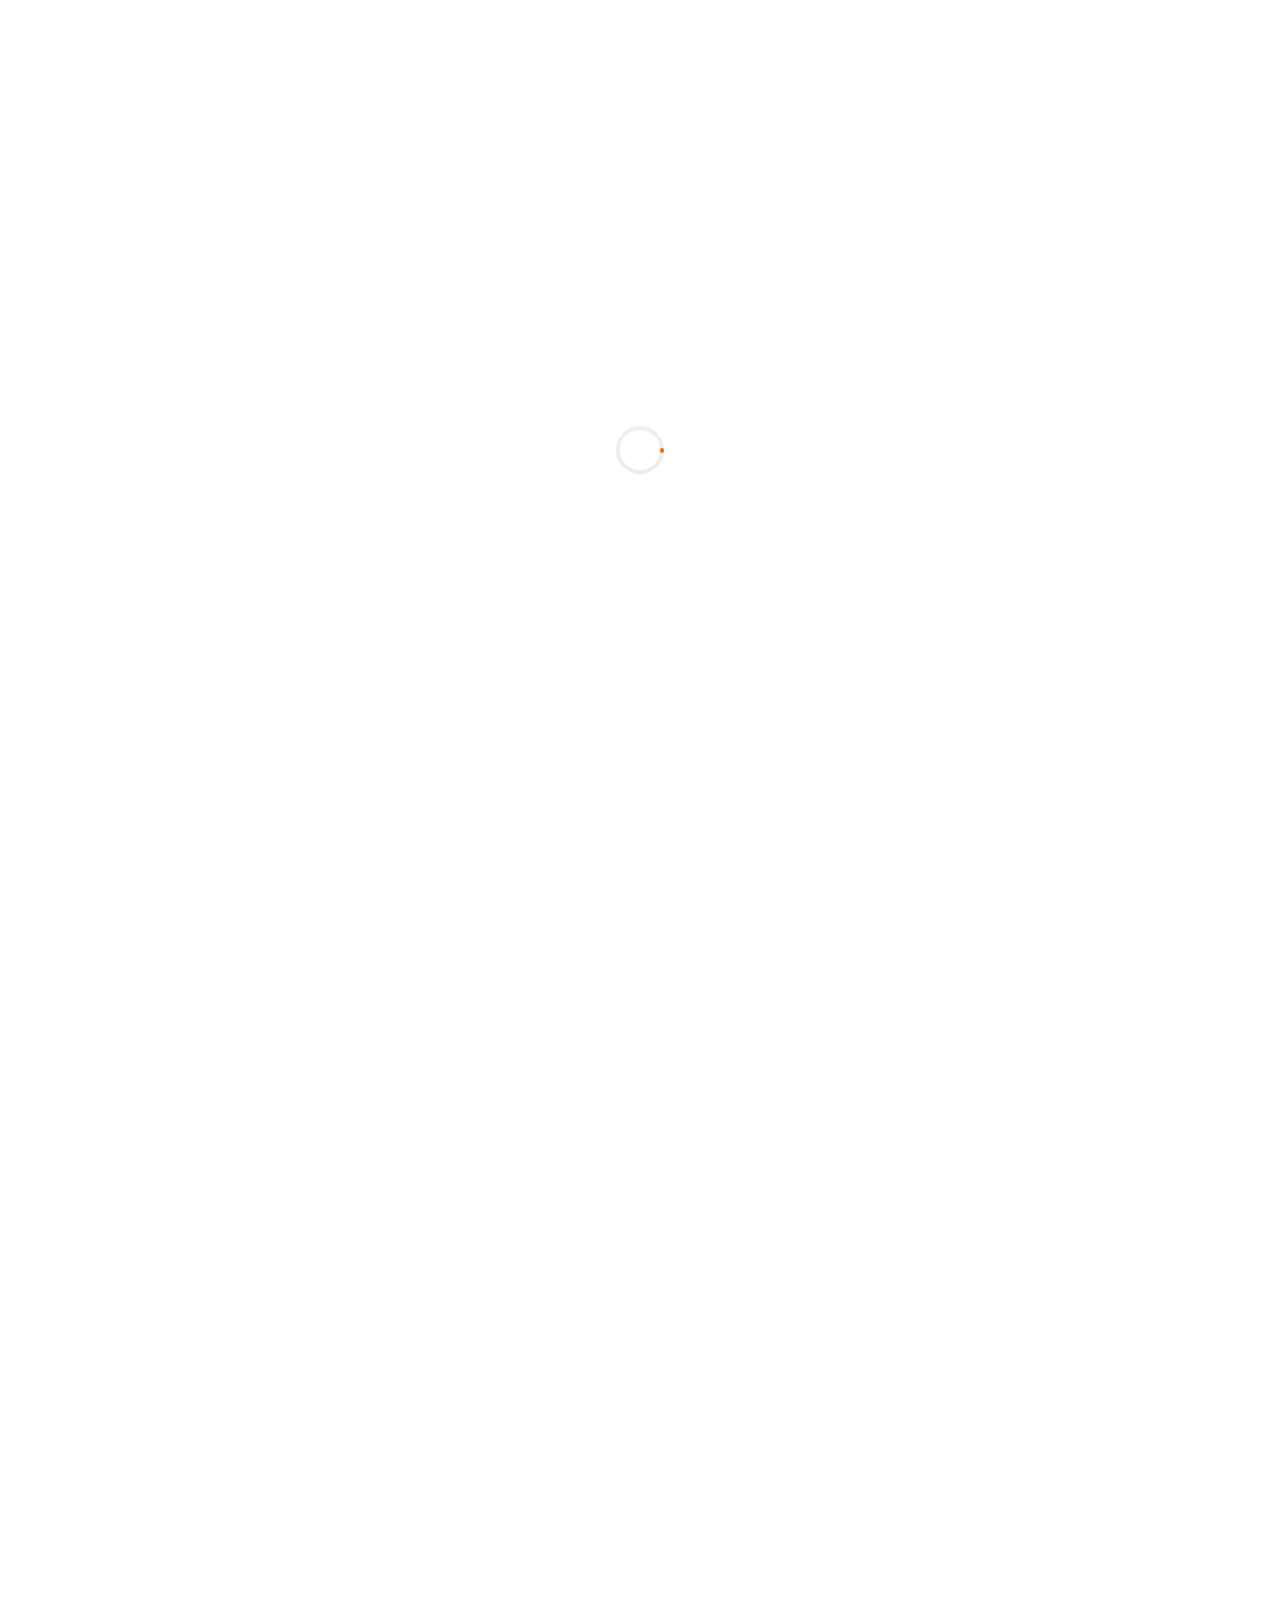
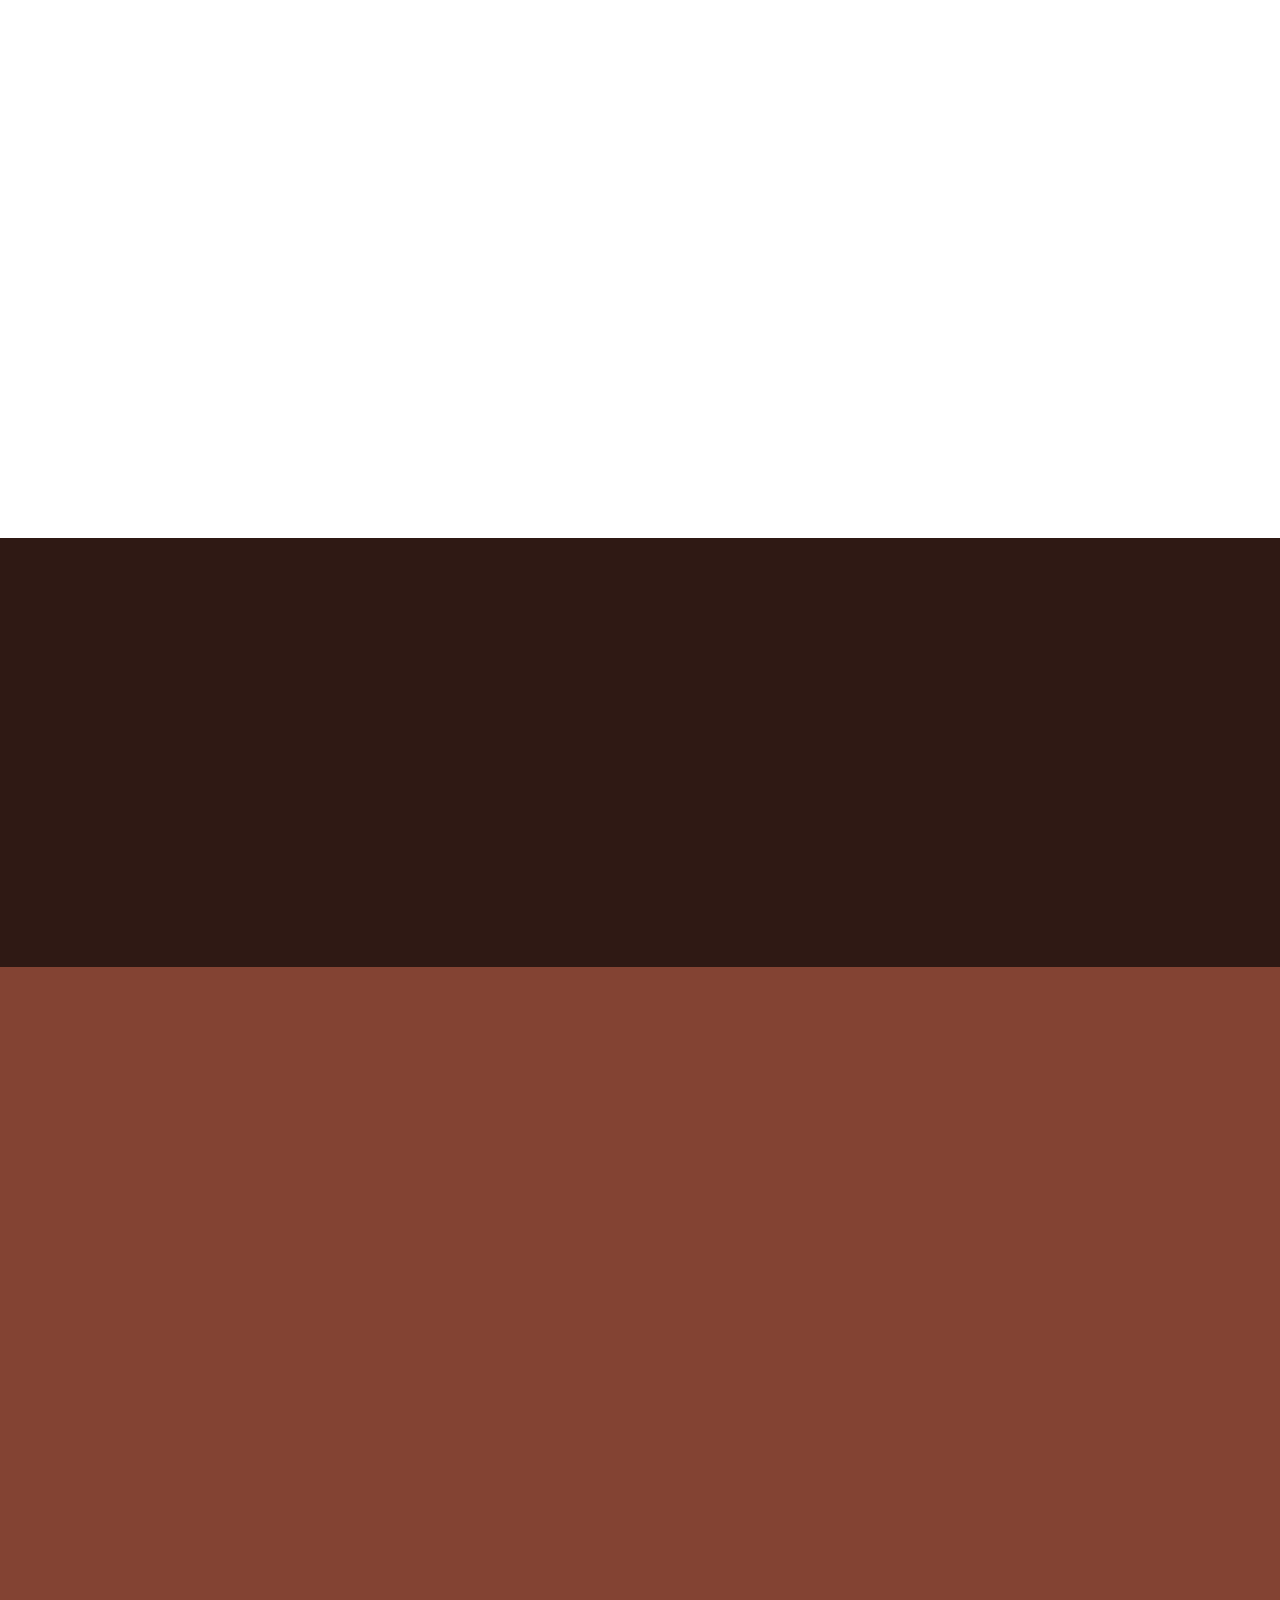
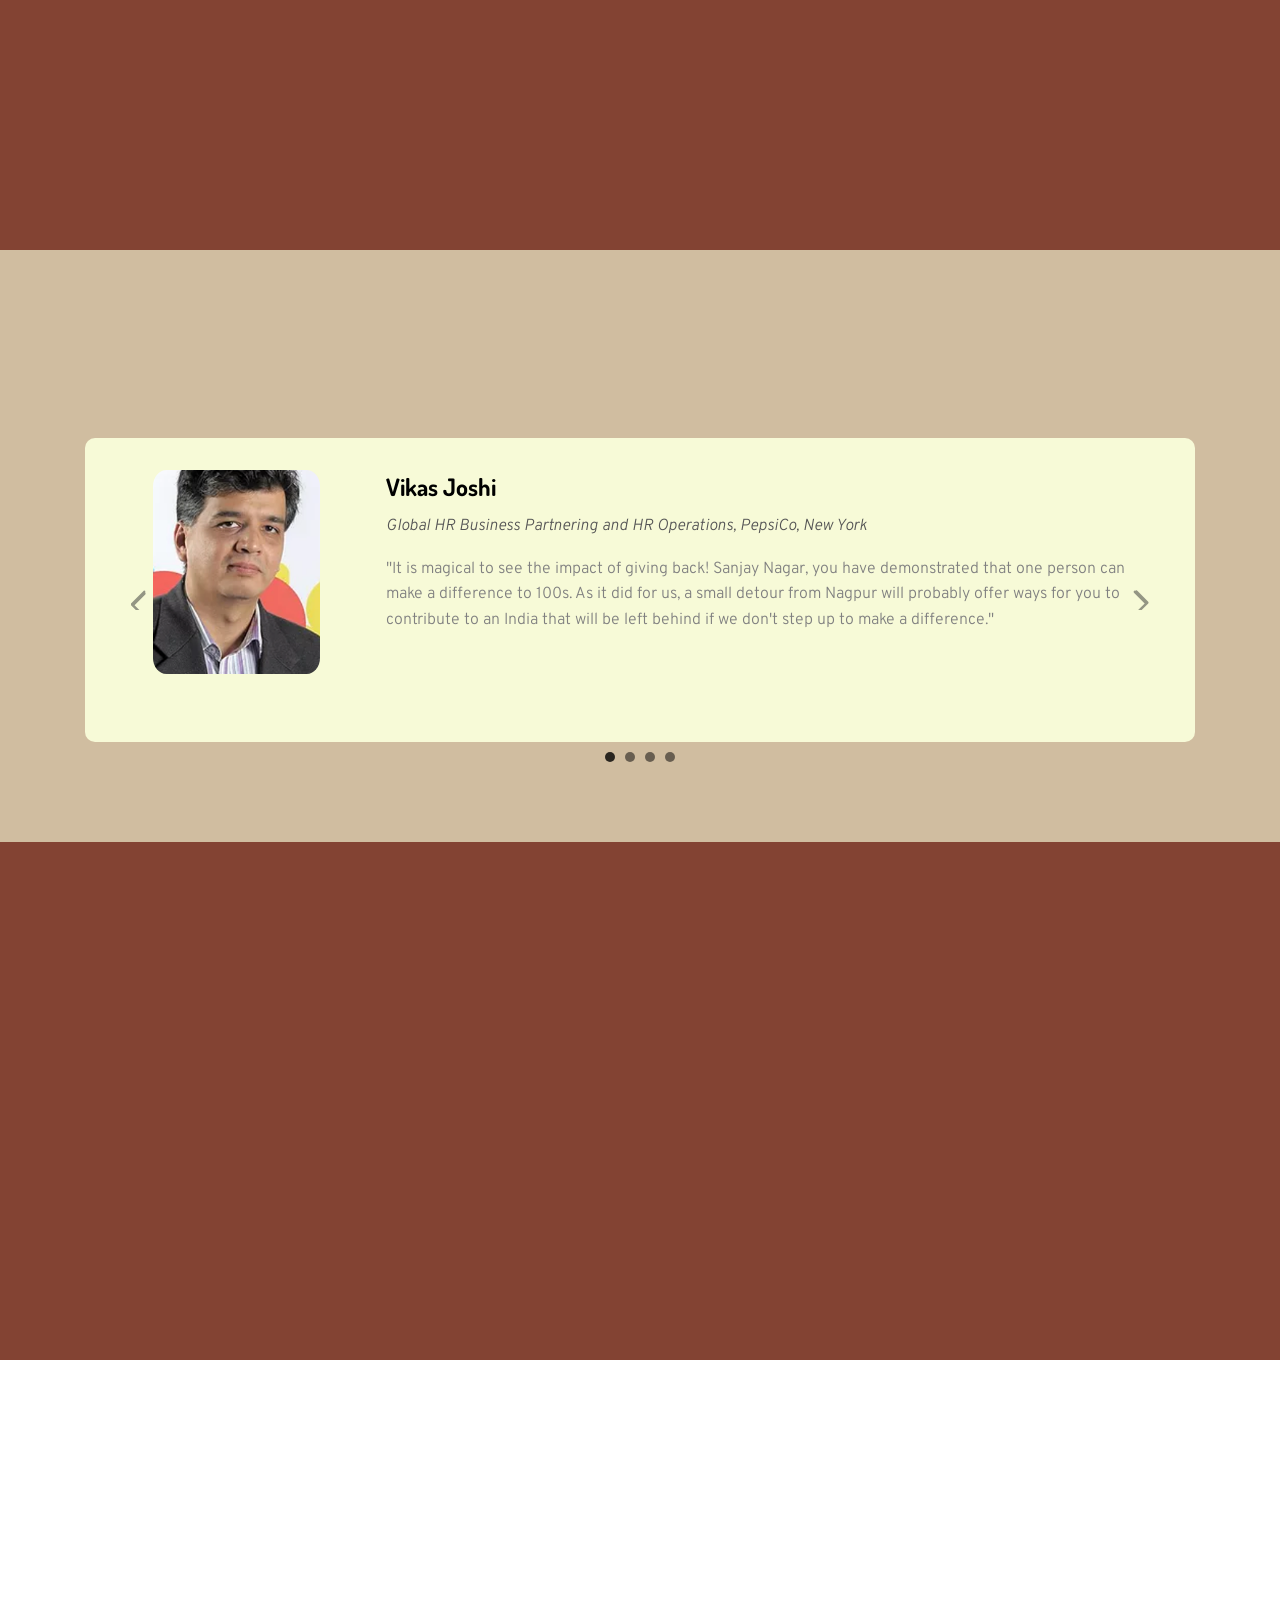
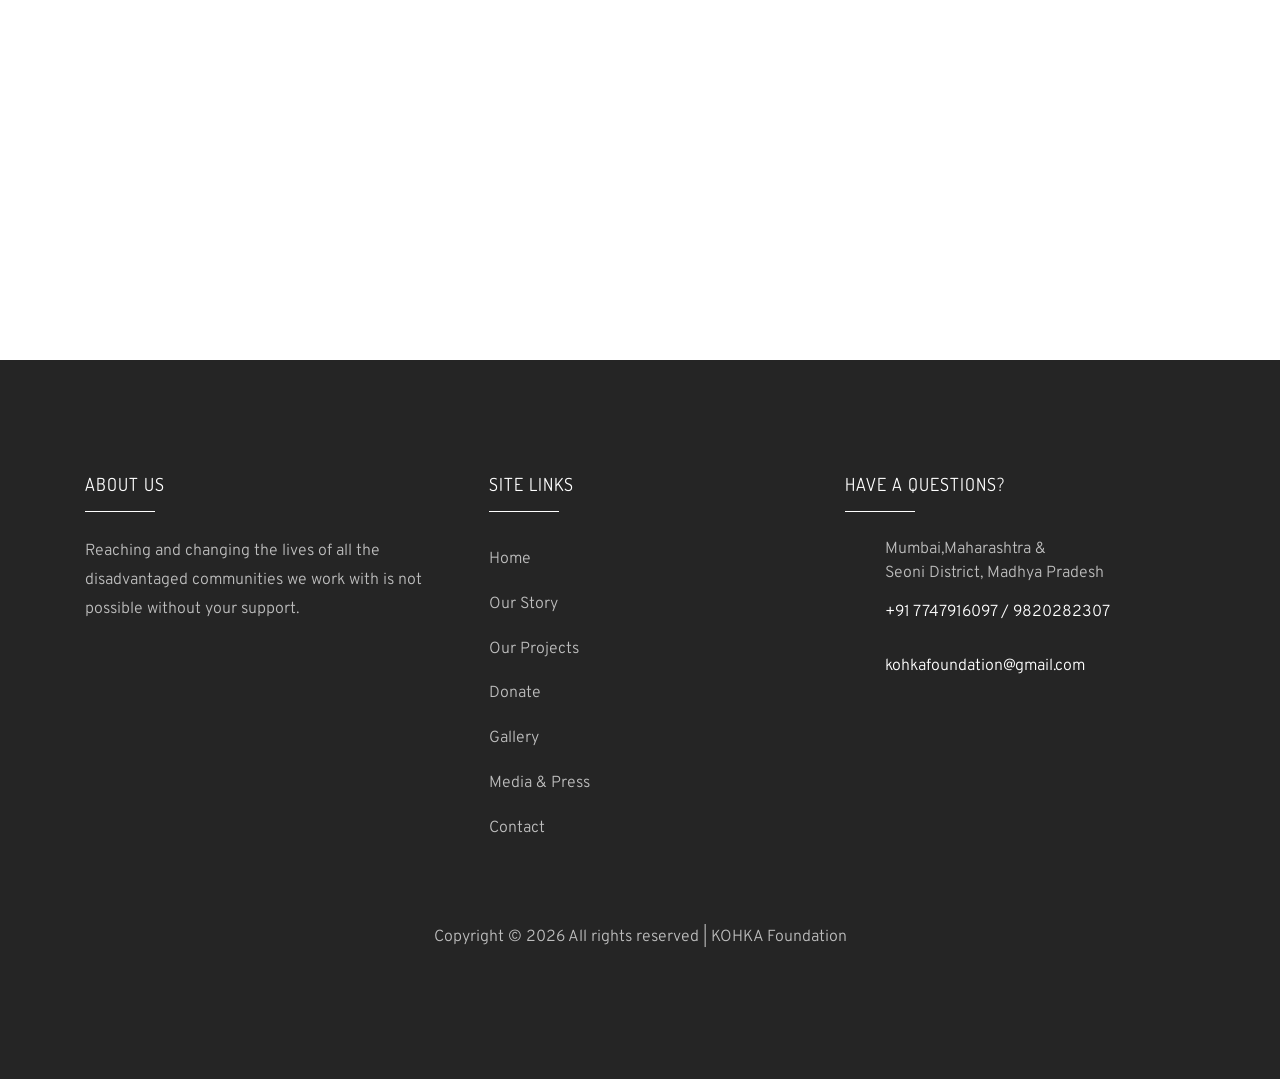
==== index.html @ e707fb50 "liker conflict resolved" ====
<!DOCTYPE html>
<html lang="en">

<head>
  <title>Kohka Home</title>
  <meta charset="utf-8">
  <meta name="viewport" content="width=device-width, initial-scale=1, shrink-to-fit=no">

  <link href="https://fonts.googleapis.com/css?family=Dosis:200,300,400,500,700" rel="stylesheet">
  <link href="https://fonts.googleapis.com/css?family=Overpass:300,400,400i,600,700" rel="stylesheet">

  <link rel="stylesheet" href="css/open-iconic-bootstrap.min.css">
  <link rel="stylesheet" href="css/animate.css">

  <link rel="stylesheet" href="css/owl.carousel.min.css">
  <link rel="stylesheet" href="css/owl.theme.default.min.css">
  <link rel="stylesheet" href="css/magnific-popup.css">

  <link rel="stylesheet" href="css/aos.css">

  <link rel="stylesheet" href="css/ionicons.min.css">

  <link rel="stylesheet" href="css/bootstrap-datepicker.css">
  <link rel="stylesheet" href="css/jquery.timepicker.css">


  <link rel="stylesheet" href="css/flaticon.css">
  <link rel="stylesheet" href="css/icomoon.css">
  <link rel="stylesheet" href="css/style.css">


</head>

<body>

  <!-- NAVBAR SECTION STARTS -->
  <nav class="navbar navbar-expand-lg navbar-dark ftco_navbar bg-dark ftco-navbar-light" id="ftco-navbar">
    <!-- new stick button changes -->
    <!-- <button style="position: fixed; bottom: 20px; right: 20px; padding: 10px 20px; background-color: #f44336; color: white; border: none; border-radius: 5px; cursor: pointer; z-index: 1000;" onmouseover="this.style.backgroundColor='#d32f2f'" onmouseout="this.style.backgroundColor='#f44336'">Donate Now</button> -->
    <button id="donate-button"
       style="position: fixed; bottom: 20px; right: 20px; padding: 10px 20px; background-color: #f44336; color: white; border: none; border-radius: 5px; cursor: pointer; z-index: 1000;"
      onmouseover="this.style.backgroundColor='#d32f2f'" onmouseout="this.style.backgroundColor='#f44336'"
      onclick="window.location.href = 'donate.html';">Donate Now</button>

    <script>
      window.addEventListener('resize', function () {
        var donateButton = document.getElementById('donate-button');

        if (window.innerWidth <= 600) {
          donateButton.textContent = 'Donate';
        } else {
          donateButton.textContent = 'Donate Now';
        }
      });
    </script>
    <!-- new stick button changes end -->
    <div class="container">
      <a href="index.html">
        <img src="images/kf.jpg" style="border-radius: 50%;margin: 1px 15px;height:50px;overflow: hidden;"></a>
      <a class="navbar-brand" href="index.html"
        style="font-family: 'Gill Sans', 'Gill Sans MT', Calibri, 'Trebuchet MS', sans-serif"><div style="font-size: larger;">Kohka</div> <div style="display: block;
    font-size: small">Foundation</div></a>
      <button class="navbar-toggler" type="button" data-toggle="collapse" data-target="#ftco-nav"
        aria-controls="ftco-nav" aria-expanded="false" aria-label="Toggle navigation">
        <span class="oi oi-menu"></span> Menu
      </button>

       <!-- nav bar -->
       <div class="collapse navbar-collapse" id="ftco-nav">
        <ul class="navbar-nav ml-auto">
          <!-- <li class="nav-item active"><a href="index.html" class="nav-link">Home</a></li> -->
          <li class="nav-item"><a href="index.html" class="nav-link">Home</a></li>
          <li class="nav-item"><a href="Our_Story.html" class="nav-link">Our Story</a></li>
          <li class="nav-item"><a href="Our_Projects.html" class="nav-link">Our Projects</a></li>
          <li class="nav-item dropdown"><a class="nav-link dropdown-toggle" data-bs-toggle="dropdown"  role="button" aria-expanded="false"></a>
             <ul class="dropdown-menu">
              <li><a class="dropdown-item" href="./ComputerLiteracy.html">Computer Literacy</a></li>
              <li><a class="dropdown-item" href="./secondary_education.html">Secondary Education</a></li>
              <li><a class="dropdown-item" href="./self_employement.html">Self Employement</a></li>
              <li><a class="dropdown-item" href="./Skill_Development.html">Skill Development</a></li>
              <li><a class="dropdown-item" href="./JCH.html">Juvenile Correction Home</a></li>
              <li><a class="dropdown-item" href="./school-infrastructure-our-projects.html">School Infrastructure</a></li>
              <li><a class="dropdown-item" href="./CoronaVirusRelief.html">CoronaVirus Relief</a></li>
            </ul>
          </li>
          <li class="nav-item"><a href="donate.html" class="nav-link">Donate</a></li>
           
          <li class="nav-item"><a href="gallery.html" class="nav-link">Gallery</a></li>
          <li class="nav-item"><a href="Media_Press.html" class="nav-link">Media & Press</a></li>
          <li class="nav-item"><a href="contact.html" class="nav-link">Contact</a></li>
        </ul>
      </div>
      <!-- nav bar -->
    </div>
  </nav>
  <!-- NAVBAR SECTION END nav -->

  <!-- head -->
  <div class="hero-wrap"
    style="background-image: linear-gradient(rgba(0, 0, 0, 0.3), rgba(0, 0, 0, 0.7)),url('images/bg_7.jpg') ;"
    data-stellar-background-ratio="0.5">
    <div class="overlay" style="background-color: rgba(0, 0, 0, 0.1);"></div>
    <div class="container">
      <div class="row no-gutters slider-text align-items-center justify-content-center" data-scrollax-parent="true">
        <div class="col-md-7 ftco-animate text-center" data-scrollax=" properties: { translateY: '70%' }">
          <!-- <h1 class="mb-4" data-scrollax="properties: { translateY: '30%', opacity: 1.6 }">Doing Nothing is Not An Option of Our Life</h1> -->
          <h1 class="mb-4" data-scrollax="properties: { translateY: '30%', opacity: 1.6 }">Let's make the world a better
            place to live. Start now.</h1>
          <!-- <p class="mb-5" data-scrollax="properties: { translateY: '30%', opacity: 1.6 }">Empowering communities, transforming lives <a href="#">Worth</a></p> -->
          <p class="mb-5" data-scrollax="properties: { translateY: '30%', opacity: 1.6 }">Empowering Communities,
            Transforming Lives.</p>
          <!-- <p data-scrollax="properties: { translateY: '30%', opacity: 1.6 }"><a href="https://www.youtube.com/watch?v=czVz47n8X_0" class="btn btn-white btn-outline-white px-4 py-3 popup-youtube"><span class="icon-play mr-2"></span>Our Intiatives</a></p> -->
          <p><a href="Our_Projects.html" class="btn btn-white btn-outline-white px-4 py-3">Our
              Causes</a></p>
        </div>
      </div>
    </div>
  </div>
  <!-- head -->

  <!-- teen dabbe -->
  <section class="ftco-counter ftco-intro " id="section-counter">
    <div class="container ">
      <div class="row no-gutters ">
        <div class="col-md-5 d-flex justify-content-center counter-wrap ftco-animate">
          <div class="block-18 color-1 align-items-stretch">
            <div class="text">
              <span>Served Over</span>
              <!-- <strong class="number" data-number="44185">0</strong>
                <span>Madhya Pradesh including rural tribals, children and self-help groups.</span> -->
              <strong class="number" data-number="107590">0</strong>
              <span> Lives across Madhya Pradesh and Maharashtra since our
                inception in 2014.</span>
            </div>
          </div>
        </div>

        <div class="col-md d-flex justify-content-center counter-wrap ftco-animate">
          <div class="block-18 color-2 align-items-stretch">
            <div class="text">
              <!-- <h3 class="mb-4">Donate Money</h3>
              	<p>Generosity is not about how much we give, but how much love we put into giving.</p>
              	<p><a href="#" class="btn btn-white px-3 py-2 mt-2">Donate Now</a></p> -->
              <h3 class="mb-4">Support our Cause</h3>
              <p>Help us empower underserved communities. Invest in the future, donate today.</p>
            </div>
          </div>
        </div>
        <div class="col-md d-flex justify-content-center counter-wrap ftco-animate">
          <div class="block-18 color-3 align-items-stretch">
            <div class="text">
              <h3 class="mb-4">Be a Volunteer</h3>
              <p>Joining hands, we create ripples of change that touch hearts and transform lives.</p>
              <p><a href="donate.html" class="btn btn-white px-3 py-2 mt-2">Get Involved</a></p>
            </div>
          </div>
        </div>
      </div>
    </div>
  </section>

  <!-- teen dabbe ends-->
  <!-- <section class="ftco-section">
    	<div class="container">
    		<div class="row">
          <div class="col-md-4 d-flex align-self-stretch ftco-animate">
            <div class="media block-6 d-flex services p-3 py-4 d-block">
              <div class="icon d-flex mb-3"><span class="flaticon-donation-1"></span></div>
              <div class="media-body pl-4">
                <h3 class="heading">Make Donation</h3>
                <p class="text-justify">Generosity is not about how much we give, but how much love we put into giving.</p>
                <span><b>"Mother Teresa"</b></span>
              </div>
            </div>      
          </div>
          <div class="col-md-4 d-flex align-self-stretch ftco-animate">
            <div class="media block-6 d-flex services p-3 py-4 d-block">
              <div class="icon d-flex mb-3"><span class="flaticon-charity"></span></div>
              <div class="media-body pl-4">
                <h3 class="heading">Become A Volunteer</h3>
                <p class="text-justify">Joining hands, we create ripples of change that touch hearts and transform lives.</p>
              </div>
            </div>      
          </div>
          <div class="col-md-4 d-flex align-self-stretch ftco-animate">
            <div class="media block-6 d-flex services p-3 py-4 d-block">
              <div class="icon d-flex mb-3"><span class="flaticon-donation"></span></div>
              <div class="media-body pl-4">
                <h3 class="heading">Sponsorship</h3>
                <p class="text-justify">Empowerment ourselves through sponsorship: Together, we fuel dreams, ignite possibilities, and shape a brighter tomorrow.</p>
              </div>
            </div>    
          </div>
        </div>
    	</div>
    </section> -->

<!-- Latest activity Section starts -->
  <section class="ftco-section ">
    <div class="container-fluid">
      <div class="row justify-content-center mb-5 pb-3">
        <div class="col-md-5 heading-section ftco-animate text-center">
          <h2 class="mb-4">LATEST ACTIVITIES</h2>
          <p>United in purpose, driven by compassion, we pave the path for a brighter tomorrow, one step at a time.</p>
        </div>
      </div>
      <div class="row">
        <div class="col-md-12 ftco-animate">
          <div class="carousel-cause owl-carousel">
            <!-- 1 -->
            <div class="item">
              <div class="cause-entry">
                <a href="#" class="img" style="background-image: url(images/Home/our_story.jpg);"></a>
                <div class="text p-3 p-md-4">
                  <h3><a href="#"> Nisha, Wadia Hospital</a></h3>
                  <p>Healthcare of Rs, 2 lakhs for 12-year-old Nisha Chaurasiya who was suffering from Juvenile
                    Deaumatomydic. </p>
                </div>
              </div>
            </div>
            <!-- 2 -->
            <div class="item">
              <div class="cause-entry">
                <a href="#" class="img" style="background-image: url(images/Gallery/computerLiteracy.jpg);"></a>
                <div class="text p-3 p-md-4">
                  <h3><a href="#">Computer Litreracy</a></h3>
                  <p>Computer Classes for MNB Industrial Home for the Blind and for sex worker communities in Mumbai</p>
                </div>
              </div>
            </div>
            <!-- 3 -->
            <div class="item">
              <div class="cause-entry">
                <a href="#" class="img" style="background-image: url(images/Gallery/comp-img.jpg);"></a>
                <div class="text p-3 p-md-4">
                  <h3><a href="./secondary_education.html">Secondary Education</a></h3>
                  <p>Online classes for supplementary maths education for 8th, 9th and 10th grade student</p>
                </div>
              </div>
            </div>
            <!-- 4 -->

            <div class="item">
              <div class="cause-entry">
                <a href="#" class="img" style="background-image: url(images/Gallery/skill\ dev.jpg);"></a>
                <div class="text p-3 p-md-4">
                  <h3><a href="#">Skill Development</a></h3>
                  <p>Block-Printing, Tailoring, Candle and Diya making training for
                    sex workers in Mumbai</p><br>
                </div>
              </div>
            </div>
            <!-- 5 -->

            <div class="item">
              <div class="cause-entry">
                <a href="#" class="img" style="background-image: url(images/cause-1.jpg);"></a>
                <div class="text p-3 p-md-4">
                  <h3><a href="#">Served Over</a></h3>
                  <p>44,185
                    "Maharashtra including sex workers, visually impaired individuals, transgenders and more"</p>
                </div>
              </div>
            </div>

            <!-- 6 -->
            <div class="item">
              <div class="cause-entry">
                <a href="#" class="img" style="background-image: url(images/CoronaVirusRelief/CoronaReliefSlide3.webp);"></a>
                <div class="text p-3 p-md-4">
                  <h3><a href="#">Helping Hand</a></h3>
                  <p>1,02,430
                    " Corona Virus Relief Work including police departments, hospitals and migrant workers.
                    "</p>
                </div>
              </div>
            </div>


          </div>
        </div>
      </div>
    </div>
  </section>
<!-- latest activity section ends -->
 <!-- code that is without arrow coresl -->
<!-- <section class="ftco-section">
  <div class="container-fluid">
      <div class="row justify-content-center mb-5 pb-3">
          <div class="col-md-5 heading-section ftco-animate text-center">
              <h2 class="mb-4">Testimonials</h2>
              <p>Hear from those whose lives we've touched.</p>
          </div>
      </div>
      <div class="row">
          <div class="col-md-12 ftco-animate">
              <div class="carousel-cause owl-carousel">
                  
                  <div class="item">
                      <div class="cause-entry">
                          <a href="#" class="img" style="background-image: url(images/donor1.jpg);"></a>
                          <div class="text p-3 p-md-4">
                              <h3><a href="#">Dr. Shilpa Bhiwapurkar</a></h3>
                              <h4>Gynaecologist, Nagpur</h4>
                              <p>Sanjay Nagar has demonstrated that 1 person can make a difference and that journey of a thousand smiles kicks off with focused sustainable initiatives. From 2016, we have conducted health and awareness camps in most of the government schools and colleges of Seoni District and so far impacted 2500 beneficiaries.</p>
                          </div>
                      </div>
                  </div>
              
              </div>
          </div>
      </div>
  </div>
</section> -->
<!-- our story starts -->
  <section class="ftco-counter ftco-intro" id="section-counter">
    <div class="container-fluid">
      <div class="row justify-content-center mb-5 pb-3">
        <div class="col-md-5 heading-section ftco-animate text-center">
          <h2 class="mb-4">Our Story</h2>
        </div>
      </div>

      <div class="row no-gutters">
        <div class="col-md-3 d-flex justify-content-center counter-wrap ftco-animate">
          <div class="block-18 color-3 align-items-stretch">
            <div class="text">
              <h3 class="mb-4">About Us:</h3>
              <p style="text-align: justify;">
                Kohka Foundation is a Non-Profit Organisation working towards the generational upliftment of tribal and
                underprivileged sections of society in India.
              </p><br><br><br>
              <p><a href="donate.html" class="btn btn-white px-3 py-2 " style="margin-top:2px">Get Involved</a></p>
            </div>
          </div>
        </div>

        <div class="col-md-3 d-flex justify-content-center counter-wrap ftco-animate">
          <div class="block-18 color-2 align-items-stretch">
            <div class="text">
              <!-- <h3 class="mb-4">Support our Cause</h3> -->
              <br><br>
              <p style="text-align: justify;">
                With roots in Seoni, Madhya Pradesh which have now spread to Mumbai, Maharashtra - we have spent the
                last 8 years bringing our motto of "Engagement, Empowerment & Enrichment" to life.
                In the need of the hour, we have been focusing our relief efforts aimed at the Corona Virus pandemic
                since 2020.
              </p>
              <p><a href="donate.html" class="btn btn-white px-3 py-2 mt-2">Donate Now</a></p>
            </div>
          </div>
        </div>

        <div class="col-md d-flex justify-content-center counter-wrap ftco-animate" style="min-height: 450px;">
          <div class="block-18 color-1 img img-2 align-self-stretch"
            style="background-image: url(images/Home/our_story.jpg); background-repeat: no-repeat;background-size: cover;background-position: center;">
          </div>
        </div>
      </div>
    </div>
  </section>

<!-- our story ends -->
<section class="ftco-section " style="background-color: #2f1914; padding: 50px 0">
  <div class="container">
      <div class="row d-flex">
      
        <div class="col-md-6 pl-md-5 ftco-animate" style="color: #ffffff;">
          <h2 class="mb-4" style="color: #ffffff;">Our Reach</h2>
          <hr style="border-color: #ffffff;">
          <p>Our major beneficiaries in Madhya Pradesh include tribal students, adolescents and women who do not possess employable skills and are financially non-independent.</p>
          <!-- <p>Our efforts include outreach programs, community intervention, regular counselling and all the projects we are responsible for in Seoni, Madhya Pradesh and Mumbai, Maharashtra.</p> -->
          <p>During the Covid-19 pandemic, our main beneficiaries in Mumbai have been city-wide police departments, hospitals, transgender and sex worker communities, and visually impaired individuals.</p>
          <div class="text-md-right">
              <a href="Our_Projects.html" class="btn btn-primary">Read More</a>
          </div>
      </div>
          <div class="col-md-6 d-flex ftco-animate">
            <div class="img img-about align-self-stretch" style="background-image: url(images/image_1.jpg); width: 100%; background-position:top;"></div>
        </div>
      </div>
  </div>
</section>

  <!-- //udpdated facebook section starts-->
  <section class="ftco-section-3 img"
    style="background-image: url(images/bg_3.jpg); background-size: cover; background-position: center; border-radius: 10%;">
    <div class="overlay"></div>
    <div class="container" style="padding-top: 100px; padding-bottom: 100px;">
      <div class="row d-md-flex">
        <div class="col-md-6 d-flex align-items-center ftco-animate" style="min-height: 500px;">
          <div class="img img-2 align-self-stretch" style="background-image: url(images/bg_1.jpg); border-radius: 3%;">
          </div>
        </div>
        <div class="col-md-6 volunteer pl-md-5 ftco-animate" style="min-height: 500px;">
          <h3 class="mb-3" style="color: #ffffff;">Follow our journey!</h3>
          <!-- Embedded Facebook Page using iframe -->
          <div class="fb-responsive-container"
            style="overflow:hidden; position:relative; border-radius: 3%; height: 500px;">
            <iframe
              src="https://www.facebook.com/plugins/page.php?href=https%3A%2F%2Fwww.facebook.com%2FKohkaFoundation%2F&tabs=timeline&width=500&height=500&small_header=false&adapt_container_width=true&hide_cover=false&show_facepile=true&appId"
              width="100%" height="100%"
              style="border:none;overflow:hidden;position:absolute; top:0; left:0; width:100%; height:100%;"
              scrolling="no" frameborder="0" allowfullscreen="true"
              allow="autoplay; clipboard-write; encrypted-media; picture-in-picture; web-share"></iframe>
          </div>
        </div>
      </div>
    </div>
  </section>

    <!-- testimonial section starts -->
    <section class="ftco-section-3 img" style="background-color: #762f1d; max-height: 80%;">
      <div class="donor-overlay"></div>
      <div class="col-md-12 heading-section ftco-animate text-center">
        <h2 class="mb-4 md-4">TESTIMONIALS</h2>
        <p class="mb-4 md-4">United in purpose, driven by compassion, we pave the path for a brighter tomorrow, one step at a time.</p>
        
      </div>
      <div class="container">
       
        <!-- Carousel HTML -->
        <div id="donorFeedbackCarousel" class="donor-carousel carousel slide" data-ride="carousel">
          <!-- Carousel items -->
          <div class="donor-carousel-inner carousel-inner">
            <!-- 1 -->
            <div class="carousel-item donor-carousel-item active">
              <div class="donor-testimonial-item">
                <div class="row">
                  <div class="col-md-3 text-center">
                    <img src="/images/donors/Vikas Joshi.webp" class="donor-testimonial-img">
                  </div>
                  <div class="col-md-9">
                    <h5 class="donor-testimonial-name">Vikas Joshi</h5>
                    <p class="donor-testimonial-position">Global HR Business Partnering and HR Operations, PepsiCo, New York</p>
                    <p class="donor-testimonial-text">"It is magical to see the impact of giving back! Sanjay Nagar, you have demonstrated that one person can make a difference to 100s. As it did for us, a small detour from Nagpur will probably offer ways for you to contribute to an India that will be left behind if we don't step up to make a difference."</p>
                    <br>
                  </div>
                </div>
              </div>
            </div>
            <!-- 2 -->
            <div class="carousel-item donor-carousel-item">
              <div class="donor-testimonial-item">
                <div class="row">
                  <div class="col-md-3 text-center">
                    <img src="/images/donors/shilpa_sharma.webp" class="donor-testimonial-img">
                  </div>
                  <div class="col-md-9">
                    <h5 class="donor-testimonial-name">Shilpa Sharma</h5>
                    <p class="donor-testimonial-position">Former Senior Assistant Editor, Femina Hindi</p>
                    <p class="donor-testimonial-text">"वहां Sanjay Nagar जी (जो मुंबई के गोरेगांव के रहने वाले हैं) के कोहका वाइल्डरनेस कैम्प में ठहरे थे. बातों ही बातों में संजय जी ने बताया कि उनका लाइट ऑफ़ लाइफ़ ट्रस्ट कोहका फ़ाउंडेशन स्कूली बच्चों को गणित, इंग्लिश और कम्पयूटर की शिक्षा देता है. उन्होंने हमसे कहा कि यदि हम इन बच्चों से बात करके उन्हें करियर के विकल्पों के बारे में बता सकें. यह सुनते ही हमारी आंखें ख़ुशी से चमकने लगीं. इन बच्चों से बात करना, हमें बहुत समृद्ध कर गया, अभिभूत कर गया. ये पूरी ट्रिप जैसे उद्देश्यपूर्ण हो गई हो. उम्मीद करती हूं कि बच्चे भी इस बातचीत से कुछ लाभ ले पाए हों. इस अवसर के लिए आभार प्रकृति का, आभार संजय जी का..."</p>
                  </div>
                </div>
              </div>
            </div>
            <!-- 3 -->
            <div class="carousel-item donor-carousel-item">
              <div class="donor-testimonial-item">
                <div class="row">
                  <div class="col-md-3 text-center">
                    <img src="/images/donors/Aashi Sanghvi.webp" class="donor-testimonial-img">
                  </div>
                  <div class="col-md-9">
                    <h5 class="donor-testimonial-name">Aashi Sanghvi, </h5>
                    <p class="donor-testimonial-position">Associate Vice-President, Premium Division, Hindustan Coco-Cola Beverages Pvt. Ltd.</p>
                    <p class="donor-testimonial-text">"The teachers of Kohka foundation are the most passionate teachers I have met. They not only focused on the text book education but also took personal interest in the progress of these underpriviledged kids. I had personally accompanied these teachers for home visit to meet the parents of these children to ensure they are supporting them and that if there any issues they could address it."</p>
                  </div>
                </div>
              </div>
            </div>
            <!-- 4 -->
            <div class="carousel-item donor-carousel-item">
              <div class="donor-testimonial-item">
                <div class="row">
                  <div class="col-md-3 text-center">
                    <img src="/images/donors/Dr shilpa.webp" class="donor-testimonial-img">
                  </div>
                  <div class="col-md-9">
                    <h5 class="donor-testimonial-name">Dr. Shilpa Bhiwapurkar, </h5>
                    <p class="donor-testimonial-position">Gynaecologist, Nagpur.</p>
                    <p class="donor-testimonial-text">"Sanjay Nagar has demonstrated that 1 person can make a difference and that journey of a thousand smiles kicks – off with focussed sustainable initiatives.
    
                      From 2016, we have conducted health and awareness camps in most of the government schools and colleges
                      of Seoni District and so far impacted 2500 beneficiaries."</p>
                  </div>
                </div>
              </div>
            </div>
            
          </div>
          <!-- Carousel controls -->
          <a class="donor-carousel-control-prev carousel-control-prev" href="#donorFeedbackCarousel" role="button" data-slide="prev">
            <span class="carousel-control-prev-icon" aria-hidden="true"></span>
            <span class="sr-only">Previous</span>
          </a>
          <a class="donor-carousel-control-next carousel-control-next" href="#donorFeedbackCarousel" role="button" data-slide="next">
            <span class="carousel-control-next-icon" aria-hidden="true"></span>
            <span class="sr-only">Next</span>
          </a>
          <!-- Carousel indicators -->
          <ol class="donor-carousel-indicators carousel-indicators">
            <li data-target="#donorFeedbackCarousel" data-slide-to="0" class="active"></li>
            <li data-target="#donorFeedbackCarousel" data-slide-to="1"></li>
            <li data-target="#donorFeedbackCarousel" data-slide-to="2"></li>
            <li data-target="#donorFeedbackCarousel" data-slide-to="3"></li>
            <!-- Additional indicators -->
          </ol>
        </div>
      </div>
    </section>
    
    
    <!-- testimonial section ends -->

<!-- Be a volunteer starts -->
<section class="ftco-section-3 img" style="background-image: url(images/bg_3.jpg);">
  <div class="overlay"></div>
  <div class="container">
    <div class="row d-md-flex">

      <div class="col-md-6 volunteer pl-md-5 ftco-animate">
        <h3 class="mb-3">Be a volunteer</h3>
        <form action="#" class="volunter-form">
          <div class="form-group">
            <input type="text" class="form-control" placeholder="Your Name">
          </div>
          <div class="form-group">
            <input type="text" class="form-control" placeholder="Your Email">
          </div>
          <div class="form-group">
            <textarea name="" id="" cols="30" rows="3" class="form-control" placeholder="Message"></textarea>
          </div>
          <div class="form-group">
            <input type="submit" value="Send Message" class="btn btn-white py-3 px-5">
          </div>
        </form>
      </div>
      <div class="col-md-6 d-flex ftco-animate">
        <div class="img img-2 align-self-stretch" style="background-image: url(images/bg_4.jpg);"></div>
      </div>
    </div>
  </div>
</section>
<!-- Be a volunteer ends -->

  <!-- gallery starts -->

  <section class="ftco-gallery">
    <div class="d-md-flex">
      <a href="images/cause-2.jpg"
        class="gallery image-popup d-flex justify-content-center align-items-center img ftco-animate"
        style="background-image: url(images/cause-2.jpg);">
        <div class="icon d-flex justify-content-center align-items-center">
          <span ></span>
        </div>
      </a>
      <a href="images/cause-3.jpg"
        class="gallery image-popup d-flex justify-content-center align-items-center img ftco-animate"
        style="background-image: url(images/cause-3.jpg);">
        <div class="icon d-flex justify-content-center align-items-center">
          <span ></span>
        </div>
      </a>
      <a href="images/cause-4.jpg"
        class="gallery image-popup d-flex justify-content-center align-items-center img ftco-animate"
        style="background-image: url(images/cause-4.jpg);">
        <div class="icon d-flex justify-content-center align-items-center">
          <span ></span>
        </div>
      </a>
      <a href="images/cause-5.jpg"
        class="gallery image-popup d-flex justify-content-center align-items-center img ftco-animate"
        style="background-image: url(images/cause-5.jpg);">
        <div class="icon d-flex justify-content-center align-items-center">
          <span ></span>
        </div>
      </a>
    </div>
    <div class="d-md-flex">
      <a href="images/cause-6.jpg"
        class="gallery image-popup d-flex justify-content-center align-items-center img ftco-animate"
        style="background-image: url(images/cause-6.jpg);">
        <div class="icon d-flex justify-content-center align-items-center">
          <span ></span>
        </div>
      </a>
      <a href="images/image_3.jpg"
        class="gallery image-popup d-flex justify-content-center align-items-center img ftco-animate"
        style="background-image: url(images/image_3.jpg);">
        <div class="icon d-flex justify-content-center align-items-center">
          <span ></span>
        </div>
      </a>
      <a href="images/image_1.jpg"
        class="gallery image-popup d-flex justify-content-center align-items-center img ftco-animate"
        style="background-image: url(images/image_1.jpg);">
        <div class="icon d-flex justify-content-center align-items-center">
          <span ></span>
        </div>
      </a>
      <a href="images/image_2.jpg"
        class="gallery image-popup d-flex justify-content-center align-items-center img ftco-animate"
        style="background-image: url(images/image_2.jpg);">
        <div class="icon d-flex justify-content-center align-items-center">
          <span ></span>
        </div>
      </a>
    </div>
  </section>

<!-- gallery ends -->

  <!-- footer sections starts -->
  <footer class="ftco-footer ftco-section img">
    <div class="overlay"></div>
    <div class="container">
      <div class="row mb-5">
        <div class="col-md-4">
          <div class="ftco-footer-widget mb-4">
            <h2 class="ftco-heading-2">About Us</h2>
            <p>Reaching and changing the lives of all the disadvantaged communities we work with is not possible without
              your support.</p>
              <ul class="ftco-footer-social list-unstyled float-md-left float-lft mt-5">
                <li class="ftco-animate"><a href="https://x.com/i/flow/login?redirect_after_login=%2FKohkaFoundation"><span class="icon-twitter"></span></a></li>
                <li class="ftco-animate"><a href="https://www.facebook.com/KohkaFoundation"><span class="icon-facebook"></span></a></li>
                <li class="ftco-animate"><a href="https://www.instagram.com/kohkafoundation/?hl=en"><span class="icon-instagram"></span></a></li>
                <li class="ftco-animate"><a href="https://www.linkedin.com/feed/"><span class="icon-linkedin"></span></a></li>
              </ul>
          </div>
        </div>

        <div class="col-md-4">
          <div class="ftco-footer-widget mb-4 ml-md-4">
            <h2 class="ftco-heading-2">Site Links</h2>
            <ul class="list-unstyled">
              <li><a href="index.html" class="py-2 d-block">Home</a></li>
              <li><a href="Our_Story.html" class="py-2 d-block">Our Story</a></li>
              <li><a href="Our_Projects.html" class="py-2 d-block">Our Projects</a></li>
              <li><a href="donate.html" class="py-2 d-block">Donate</a></li>
              <li><a href="gallery.html" class="py-2 d-block">Gallery</a></li>
              <li><a href="Media_Press.html" class="py-2 d-block">Media & Press</a></li>
              <li><a href="contact.html" class="py-2 d-block">Contact</a></li>
              <!-- <li><a href="#" class="py-2 d-block">Blog</a></li> -->
            </ul>
          </div>
        </div>
        <div class="col-md-4">
          <div class="ftco-footer-widget mb-4">
            <h2 class="ftco-heading-2">Have a Questions?</h2>
            <div class="block-23 mb-3">
              <ul>
                <li><span class="icon icon-map-marker"></span><span class="text"> Mumbai,Maharashtra
                    & <br>Seoni District, Madhya Pradesh </span></li>
                <li><a href="#"><span class="icon icon-phone"></span><span class="text">+91 7747916097 /
                      9820282307</span></a></li>
                <li><a href="#"><span class="icon icon-envelope"></span><span
                      class="text">kohkafoundation@gmail.com</span></a></li>
              </ul>
            </div>
          </div>
        </div>
      </div>
      <div class="row">
        <div class="col-md-12 text-center">

          <p>
            Copyright &copy;
            <script>document.write(new Date().getFullYear());</script> All rights reserved | KOHKA Foundation</a>
          </p>
        </div>
      </div>
    </div>
  </footer>

  <!-- footer ends -->



  <!-- loader -->
  <div id="ftco-loader" class="show fullscreen"><svg class="circular" width="48px" height="48px">
      <circle class="path-bg" cx="24" cy="24" r="22" fill="none" stroke-width="4" stroke="#eeeeee" />
      <circle class="path" cx="24" cy="24" r="22" fill="none" stroke-width="4" stroke-miterlimit="10"
        stroke="#F96D00" />
    </svg></div>


  <script src="js/jquery.min.js"></script>
  <script src="js/jquery-migrate-3.0.1.min.js"></script>
  <script src="js/popper.min.js"></script>
  <script src="js/bootstrap.min.js"></script>
  <script src="js/jquery.easing.1.3.js"></script>
  <script src="js/jquery.waypoints.min.js"></script>
  <script src="js/jquery.stellar.min.js"></script>
  <script src="js/owl.carousel.min.js"></script>
  <script src="js/jquery.magnific-popup.min.js"></script>
  <script src="js/aos.js"></script>
  <script src="js/jquery.animateNumber.min.js"></script>
  <script src="js/bootstrap-datepicker.js"></script>
  <script src="js/jquery.timepicker.min.js"></script>
  <script src="js/scrollax.min.js"></script>
  <script
    src="https://maps.googleapis.com/maps/api/js?key=AIzaSyBVWaKrjvy3MaE7SQ74_uJiULgl1JY0H2s&sensor=false"></script>
  <script src="js/google-map.js"></script>
  <script src="js/main.js"></script>

</body>

</html>
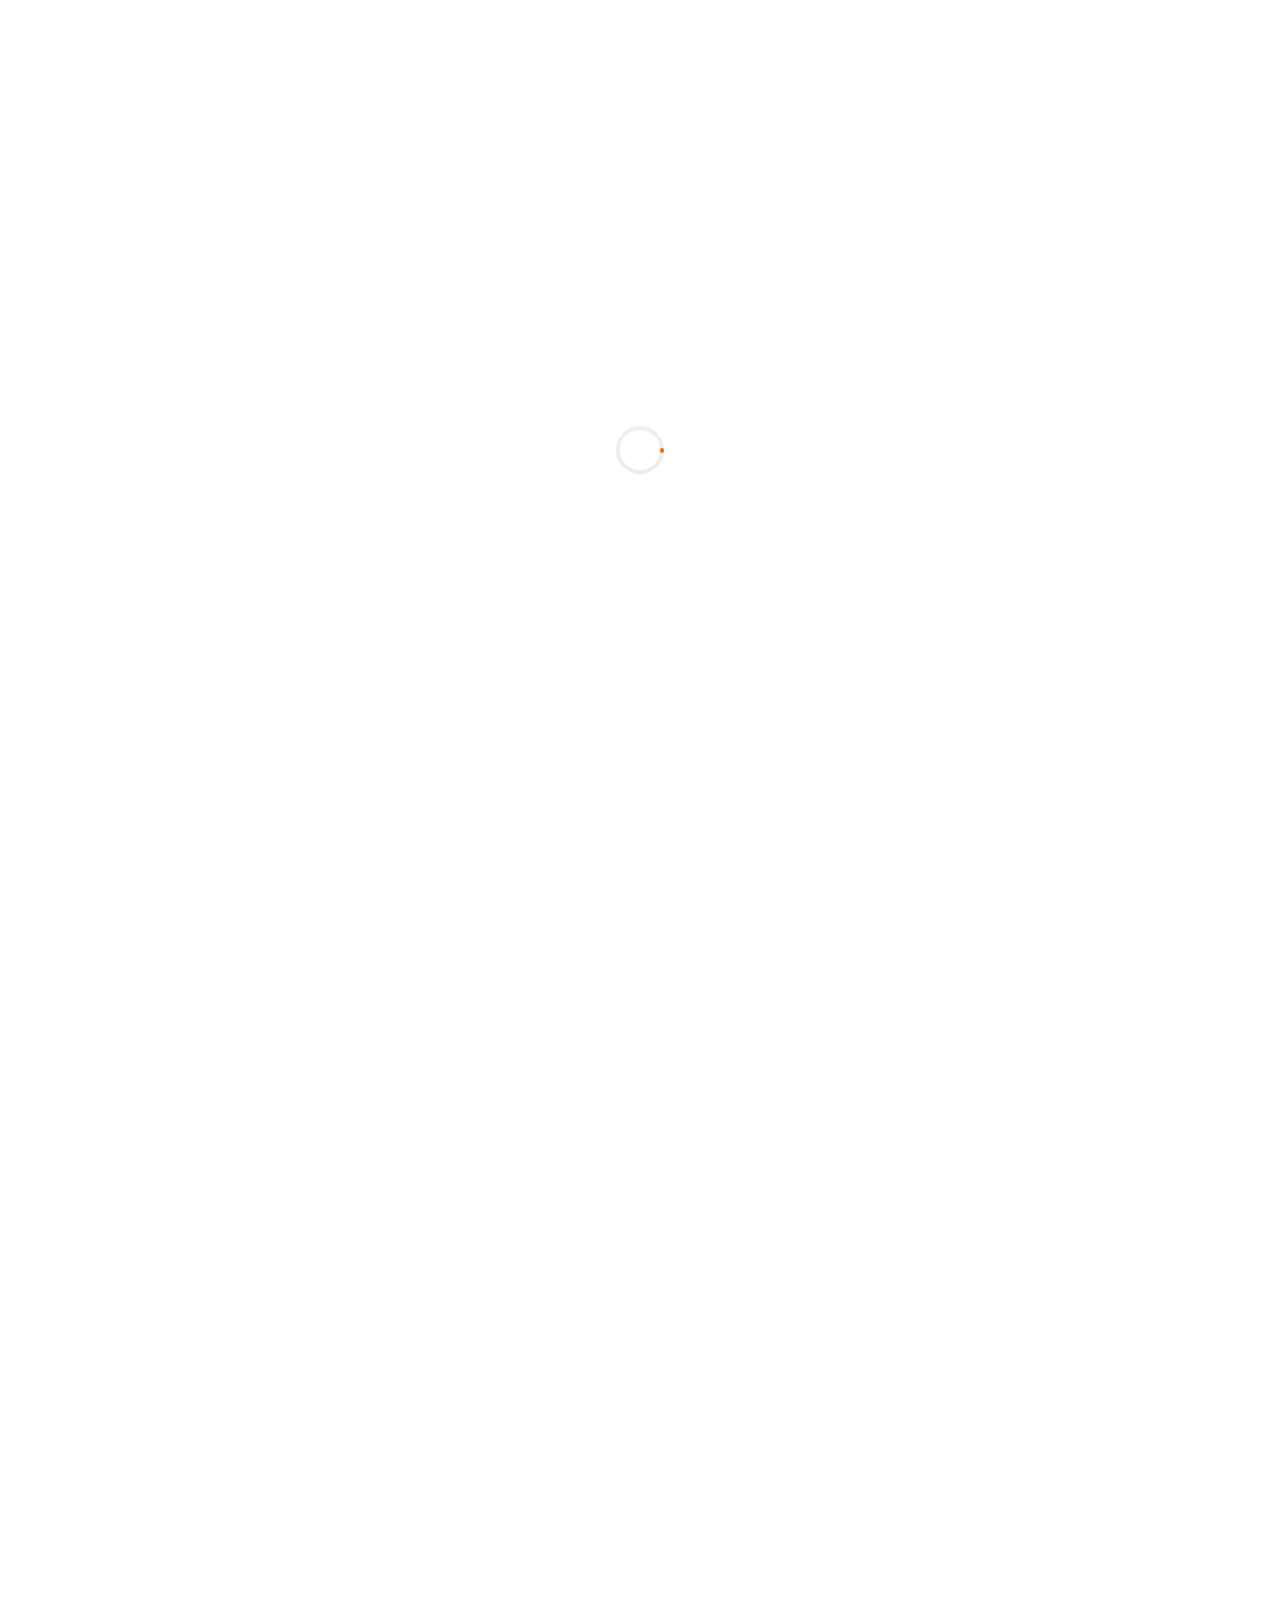
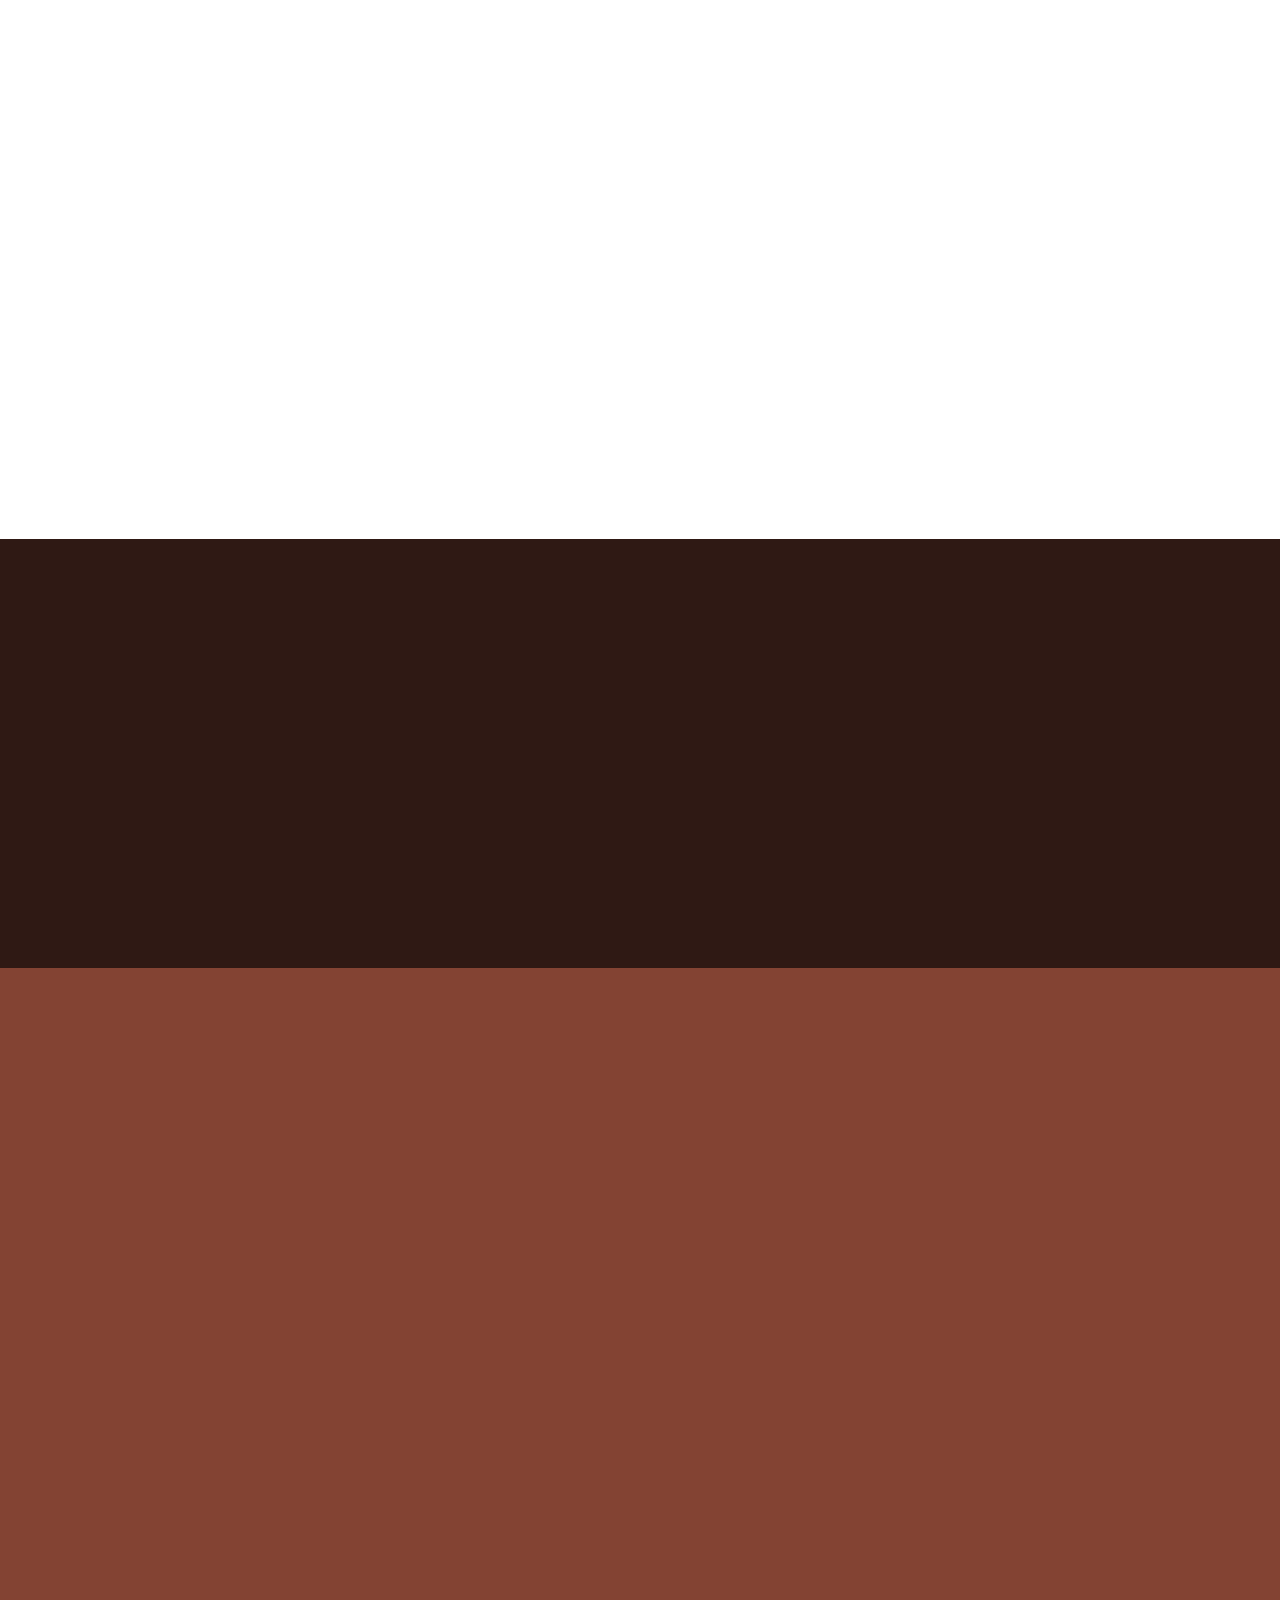
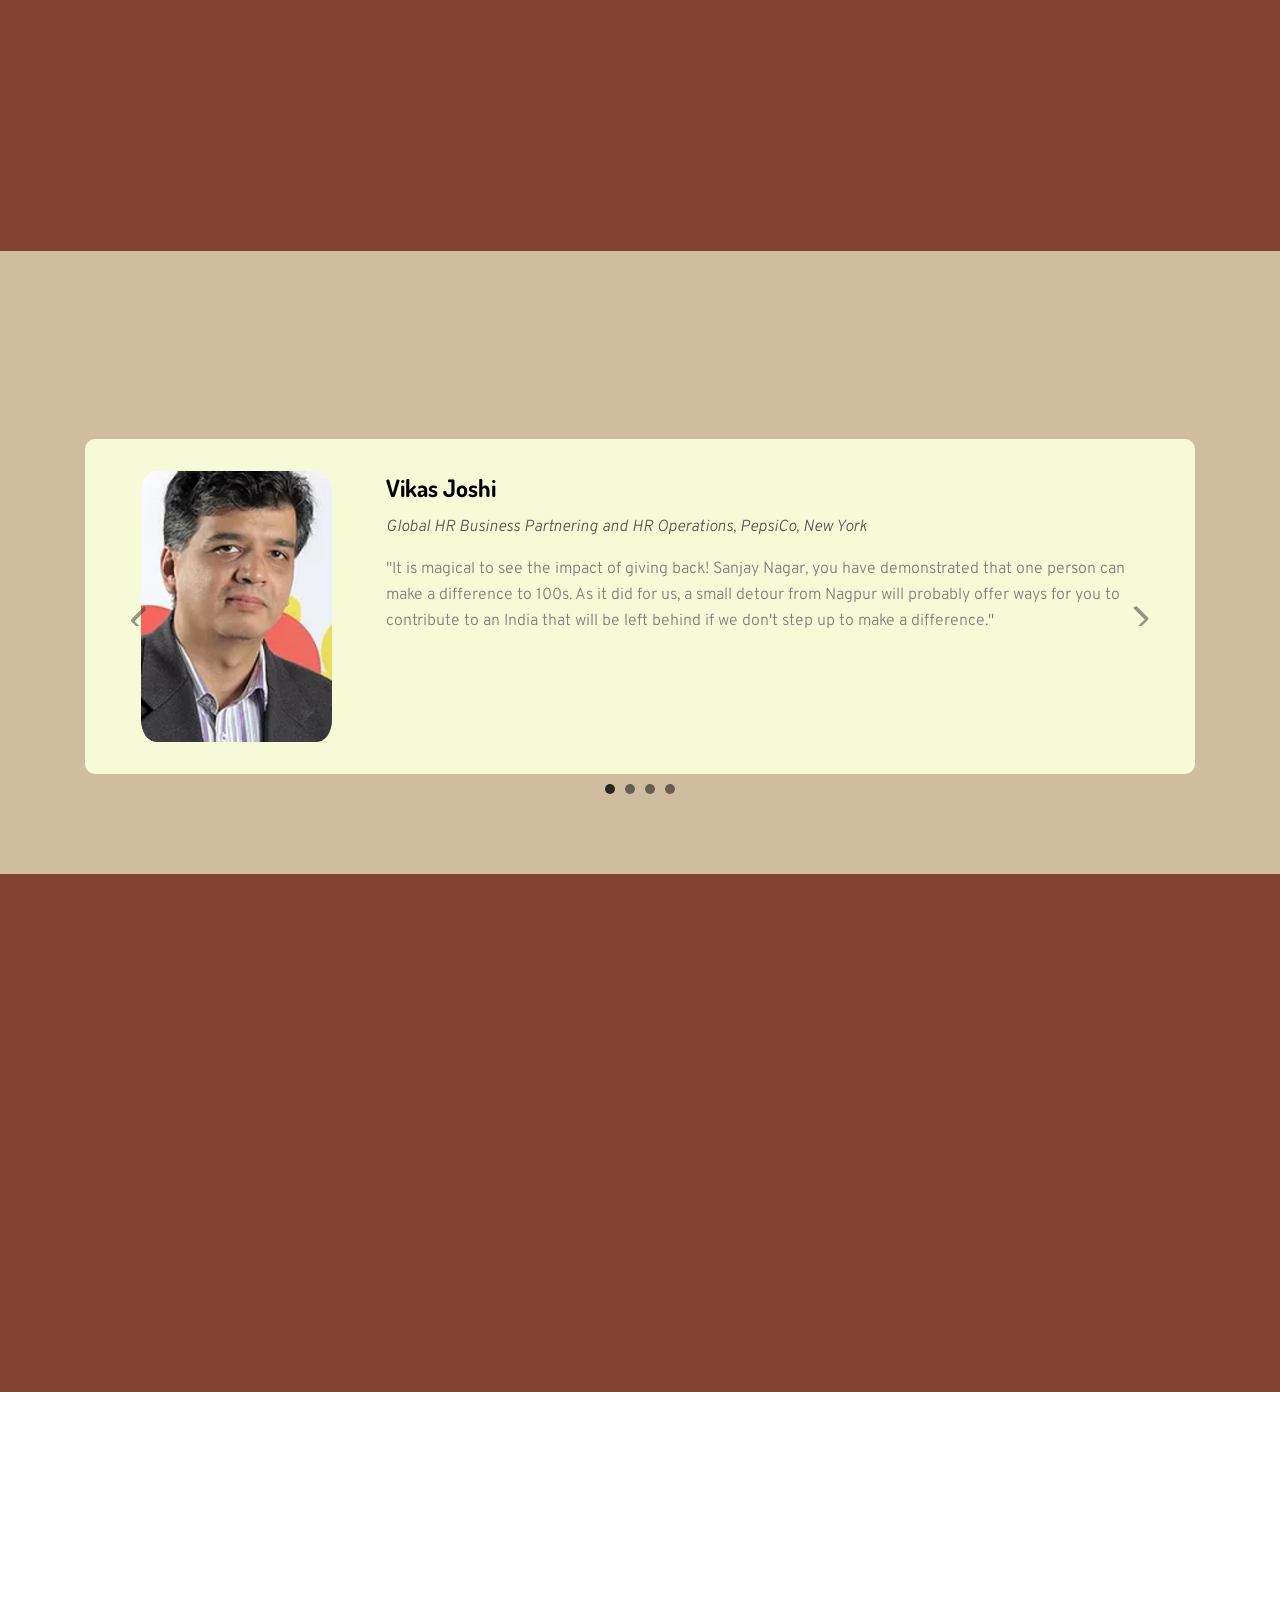
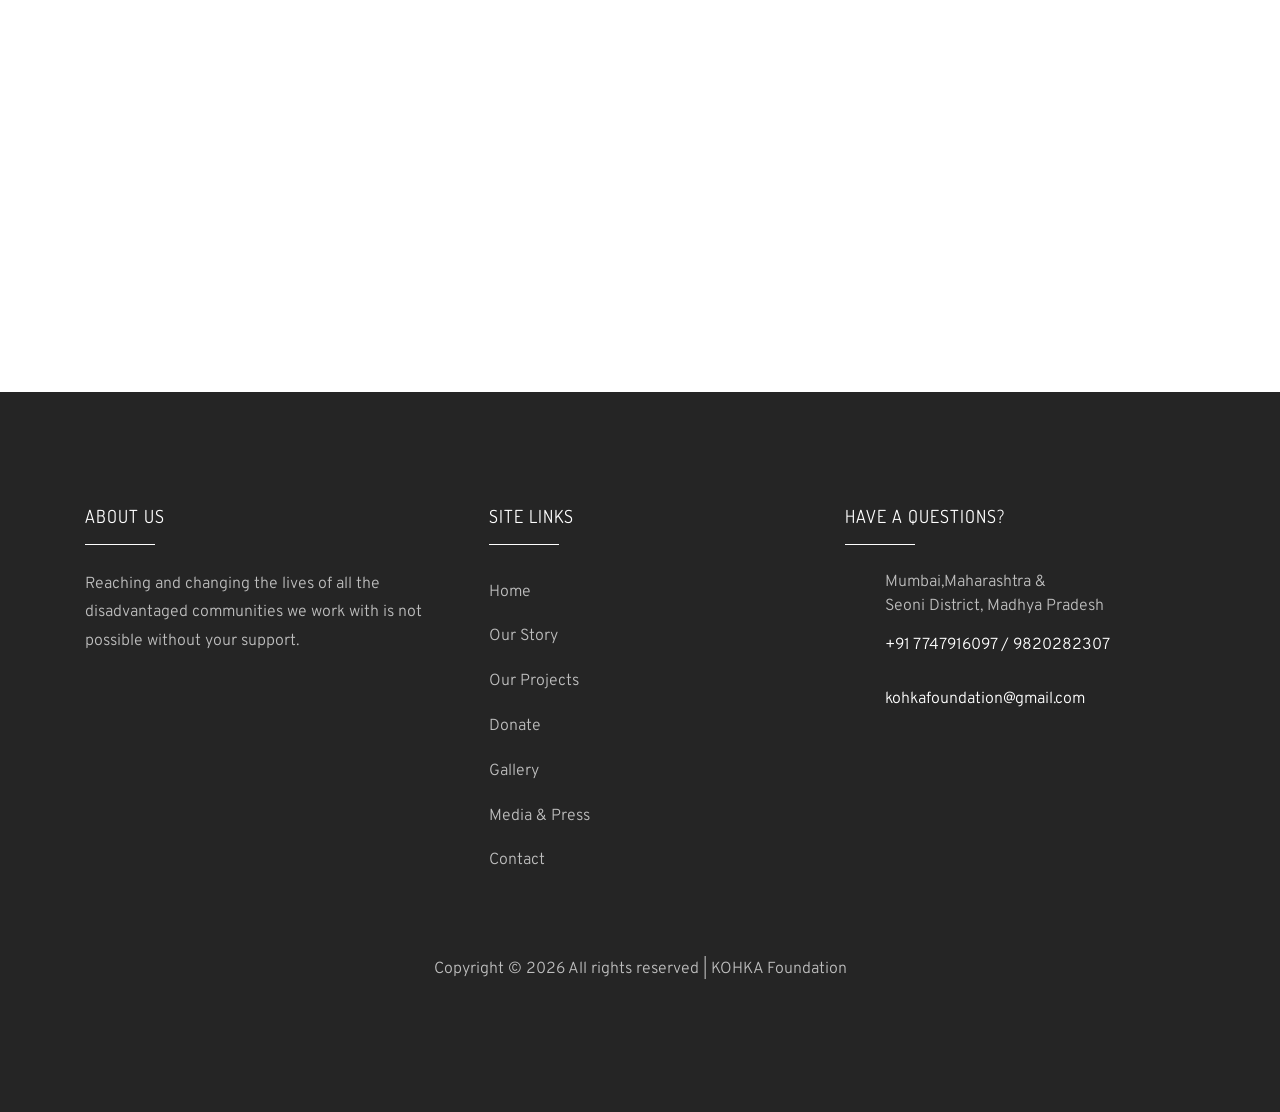
==== commit 42b699bd: "Point No : 2,3,4,5,7,8,9,10 - Changes complete as per the Ahana Requirement Added new Css style for " ====
--- a/index.html
+++ b/index.html
@@ -27,6 +27,8 @@
   <link rel="stylesheet" href="css/flaticon.css">
   <link rel="stylesheet" href="css/icomoon.css">
   <link rel="stylesheet" href="css/style.css">
+  <link rel="stylesheet" href="css/carousel.css">
+  
 
 
 </head>
@@ -38,8 +40,8 @@
     <!-- new stick button changes -->
     <!-- <button style="position: fixed; bottom: 20px; right: 20px; padding: 10px 20px; background-color: #f44336; color: white; border: none; border-radius: 5px; cursor: pointer; z-index: 1000;" onmouseover="this.style.backgroundColor='#d32f2f'" onmouseout="this.style.backgroundColor='#f44336'">Donate Now</button> -->
     <button id="donate-button"
-       style="position: fixed; bottom: 20px; right: 20px; padding: 10px 20px; background-color: #f44336; color: white; border: none; border-radius: 5px; cursor: pointer; z-index: 1000;"
-      onmouseover="this.style.backgroundColor='#d32f2f'" onmouseout="this.style.backgroundColor='#f44336'"
+       style="position: fixed; bottom: 20px; right: 20px; padding: 10px 20px; background-color: #762f1d; color: white; border: none; border-radius: 5px; cursor: pointer; z-index: 1000;"
+      onmouseover="this.style.backgroundColor='#59190a'" onmouseout="this.style.backgroundColor='#762f1d'"
       onclick="window.location.href = 'donate.html';">Donate Now</button>
 
     <script>
@@ -65,31 +67,29 @@
         <span class="oi oi-menu"></span> Menu
       </button>
 
-       <!-- nav bar -->
-       <div class="collapse navbar-collapse" id="ftco-nav">
+      <!-- nav bar -->
+      <div class="collapse navbar-collapse" id="ftco-nav">
         <ul class="navbar-nav ml-auto">
-          <!-- <li class="nav-item active"><a href="index.html" class="nav-link">Home</a></li> -->
-          <li class="nav-item"><a href="index.html" class="nav-link">Home</a></li>
-          <li class="nav-item"><a href="Our_Story.html" class="nav-link">Our Story</a></li>
-          <li class="nav-item"><a href="Our_Projects.html" class="nav-link">Our Projects</a></li>
-          <li class="nav-item dropdown"><a class="nav-link dropdown-toggle" data-bs-toggle="dropdown"  role="button" aria-expanded="false"></a>
-             <ul class="dropdown-menu">
-              <li><a class="dropdown-item" href="./ComputerLiteracy.html">Computer Literacy</a></li>
-              <li><a class="dropdown-item" href="./secondary_education.html">Secondary Education</a></li>
-              <li><a class="dropdown-item" href="./self_employement.html">Self Employement</a></li>
-              <li><a class="dropdown-item" href="./Skill_Development.html">Skill Development</a></li>
-              <li><a class="dropdown-item" href="./JCH.html">Juvenile Correction Home</a></li>
-              <li><a class="dropdown-item" href="./school-infrastructure-our-projects.html">School Infrastructure</a></li>
-              <li><a class="dropdown-item" href="./CoronaVirusRelief.html">CoronaVirus Relief</a></li>
-            </ul>
-          </li>
-          <li class="nav-item"><a href="donate.html" class="nav-link">Donate</a></li>
-           
-          <li class="nav-item"><a href="gallery.html" class="nav-link">Gallery</a></li>
-          <li class="nav-item"><a href="Media_Press.html" class="nav-link">Media & Press</a></li>
-          <li class="nav-item"><a href="contact.html" class="nav-link">Contact</a></li>
+            <li class="nav-item"><a href="index.html" class="nav-link">Home</a></li>
+            <li class="nav-item"><a href="Our_Story.html" class="nav-link">Our Story</a></li>
+            <li class="nav-item dropdown">
+                <a href="Our_Projects.html" class="nav-link">Our Projects</a>
+                <ul class="dropdown-menu">
+                    <li><a class="dropdown-item" href="./ComputerLiteracy.html">Computer Literacy</a></li>
+                    <li><a class="dropdown-item" href="./secondary_education.html">Secondary Education</a></li>
+                    <li><a class="dropdown-item" href="./self_employement.html">Self Employment</a></li>
+                    <li><a class="dropdown-item" href="./Skill_Development.html">Skill Development</a></li>
+                    <li><a class="dropdown-item" href="./JCH.html">Juvenile Correction Home</a></li>
+                    <li><a class="dropdown-item" href="./school-infrastructure-our-projects.html">School Infrastructure</a></li>
+                    <li><a class="dropdown-item" href="./CoronaVirusRelief.html">CoronaVirus Relief</a></li>
+                </ul>
+            </li>
+            <li class="nav-item"><a href="donate.html" class="nav-link">Donate</a></li>
+            <li class="nav-item"><a href="gallery.html" class="nav-link">Gallery</a></li>
+            <li class="nav-item"><a href="Media_Press.html" class="nav-link">Media & Press</a></li>
+            <li class="nav-item"><a href="contact.html" class="nav-link">Contact</a></li>
         </ul>
-      </div>
+      </div>   
       <!-- nav bar -->
     </div>
   </nav>
@@ -97,7 +97,7 @@
 
   <!-- head -->
   <div class="hero-wrap"
-    style="background-image: linear-gradient(rgba(0, 0, 0, 0.3), rgba(0, 0, 0, 0.7)),url('images/bg_7.jpg') ;"
+    style="background-image: linear-gradient(rgba(0, 0, 0, 0.3), rgba(0, 0, 0, 0.7)),url('images/cause-6.jpg') ;"
     data-stellar-background-ratio="0.5">
     <div class="overlay" style="background-color: rgba(0, 0, 0, 0.1);"></div>
     <div class="container">
@@ -105,12 +105,12 @@
         <div class="col-md-7 ftco-animate text-center" data-scrollax=" properties: { translateY: '70%' }">
           <!-- <h1 class="mb-4" data-scrollax="properties: { translateY: '30%', opacity: 1.6 }">Doing Nothing is Not An Option of Our Life</h1> -->
           <h1 class="mb-4" data-scrollax="properties: { translateY: '30%', opacity: 1.6 }">Let's make the world a better
-            place to live. Start now.</h1>
+            place to live.<br> Start now.</h1>
           <!-- <p class="mb-5" data-scrollax="properties: { translateY: '30%', opacity: 1.6 }">Empowering communities, transforming lives <a href="#">Worth</a></p> -->
           <p class="mb-5" data-scrollax="properties: { translateY: '30%', opacity: 1.6 }">Empowering Communities,
             Transforming Lives.</p>
           <!-- <p data-scrollax="properties: { translateY: '30%', opacity: 1.6 }"><a href="https://www.youtube.com/watch?v=czVz47n8X_0" class="btn btn-white btn-outline-white px-4 py-3 popup-youtube"><span class="icon-play mr-2"></span>Our Intiatives</a></p> -->
-          <p><a href="Our_Projects.html" class="btn btn-white btn-outline-white px-4 py-3">Our
+          <p><a href="Our_Projects.html" class="btnfc btnfc-primary px-4 py-3">Our
               Causes</a></p>
         </div>
       </div>
@@ -125,12 +125,10 @@
         <div class="col-md-5 d-flex justify-content-center counter-wrap ftco-animate">
           <div class="block-18 color-1 align-items-stretch">
             <div class="text">
-              <span>Served Over</span>
-              <!-- <strong class="number" data-number="44185">0</strong>
-                <span>Madhya Pradesh including rural tribals, children and self-help groups.</span> -->
+              <h3 class="mb-4">Served Over</h3>
               <strong class="number" data-number="107590">0</strong>
-              <span> Lives across Madhya Pradesh and Maharashtra since our
-                inception in 2014.</span>
+              <h5> Lives across Madhya Pradesh and Maharashtra since our
+                inception in 2014.</h5>
             </div>
           </div>
         </div>
@@ -138,11 +136,8 @@
         <div class="col-md d-flex justify-content-center counter-wrap ftco-animate">
           <div class="block-18 color-2 align-items-stretch">
             <div class="text">
-              <!-- <h3 class="mb-4">Donate Money</h3>
-              	<p>Generosity is not about how much we give, but how much love we put into giving.</p>
-              	<p><a href="#" class="btn btn-white px-3 py-2 mt-2">Donate Now</a></p> -->
               <h3 class="mb-4">Support our Cause</h3>
-              <p>Help us empower underserved communities. Invest in the future, donate today.</p>
+              <h5>Help us empower underserved communities. Invest in the future, donate today.</h5>
             </div>
           </div>
         </div>
@@ -150,7 +145,7 @@
           <div class="block-18 color-3 align-items-stretch">
             <div class="text">
               <h3 class="mb-4">Be a Volunteer</h3>
-              <p>Joining hands, we create ripples of change that touch hearts and transform lives.</p>
+              <h5>Joining hands, we create ripples of change that touch hearts and transform lives.</h5>
               <p><a href="donate.html" class="btn btn-white px-3 py-2 mt-2">Get Involved</a></p>
             </div>
           </div>
@@ -200,14 +195,15 @@
     <div class="container-fluid">
       <div class="row justify-content-center mb-5 pb-3">
         <div class="col-md-5 heading-section ftco-animate text-center">
-          <h2 class="mb-4">LATEST ACTIVITIES</h2>
-          <p>United in purpose, driven by compassion, we pave the path for a brighter tomorrow, one step at a time.</p>
+          <h1 class="mb-4 font-text">LATEST ACTIVITIES</h1>
+          <h4>United in purpose, driven by compassion, we pave the path for a brighter tomorrow, one step at a time.</h4>
         </div>
       </div>
       <div class="row">
         <div class="col-md-12 ftco-animate">
           <div class="carousel-cause owl-carousel">
             <!-- 1 -->
+             <!--
             <div class="item">
               <div class="cause-entry">
                 <a href="#" class="img" style="background-image: url(images/Home/our_story.jpg);"></a>
@@ -218,12 +214,13 @@
                 </div>
               </div>
             </div>
+            -->
             <!-- 2 -->
             <div class="item">
               <div class="cause-entry">
                 <a href="#" class="img" style="background-image: url(images/Gallery/computerLiteracy.jpg);"></a>
                 <div class="text p-3 p-md-4">
-                  <h3><a href="#">Computer Litreracy</a></h3>
+                  <h3><a href="./ComputerLiteracy.html">Computer Litreracy</a></h3>
                   <p>Computer Classes for MNB Industrial Home for the Blind and for sex worker communities in Mumbai</p>
                 </div>
               </div>
@@ -234,12 +231,12 @@
                 <a href="#" class="img" style="background-image: url(images/Gallery/comp-img.jpg);"></a>
                 <div class="text p-3 p-md-4">
                   <h3><a href="./secondary_education.html">Secondary Education</a></h3>
-                  <p>Online classes for supplementary maths education for 8th, 9th and 10th grade student</p>
-                </div>
-              </div>
-            </div>
+                  <p>Online classes for supplementary maths education for 8th, 9th and 10th grade <br>student  </p>
+                </div>
+              </div>
+            </div>
+
             <!-- 4 -->
-
             <div class="item">
               <div class="cause-entry">
                 <a href="#" class="img" style="background-image: url(images/Gallery/skill\ dev.jpg);"></a>
@@ -250,28 +247,26 @@
                 </div>
               </div>
             </div>
-            <!-- 5 -->
-
-            <div class="item">
-              <div class="cause-entry">
-                <a href="#" class="img" style="background-image: url(images/cause-1.jpg);"></a>
-                <div class="text p-3 p-md-4">
-                  <h3><a href="#">Served Over</a></h3>
-                  <p>44,185
-                    "Maharashtra including sex workers, visually impaired individuals, transgenders and more"</p>
-                </div>
-              </div>
-            </div>
-
+            
             <!-- 6 -->
             <div class="item">
               <div class="cause-entry">
                 <a href="#" class="img" style="background-image: url(images/CoronaVirusRelief/CoronaReliefSlide3.webp);"></a>
                 <div class="text p-3 p-md-4">
-                  <h3><a href="#">Helping Hand</a></h3>
+                  <h3><a href="#">Corona Virus Relief</a></h3>
                   <p>1,02,430
-                    " Corona Virus Relief Work including police departments, hospitals and migrant workers.
-                    "</p>
+                    Corona Virus Relief Work including police departments, hospitals and migrant workers.</p>
+                </div>
+              </div>
+            </div>
+            
+            <!-- 5 -->
+            <div class="item">
+              <div class="cause-entry">
+                <a href="#" class="img" style="background-image: url(images/cause-1.jpg);"></a>
+                <div class="text p-3 p-md-4">
+                  <h3><a href="#">Lives Changed</a></h3>
+                  <p>Working with a community of sex workers in Maharashtra to provide skill development, digital literacy and employability</p>
                 </div>
               </div>
             </div>
@@ -317,7 +312,7 @@
     <div class="container-fluid">
       <div class="row justify-content-center mb-5 pb-3">
         <div class="col-md-5 heading-section ftco-animate text-center">
-          <h2 class="mb-4">Our Story</h2>
+          <h1 class="mb-4 font-text">Our Story</h1>
         </div>
       </div>
 
@@ -372,7 +367,7 @@
           <!-- <p>Our efforts include outreach programs, community intervention, regular counselling and all the projects we are responsible for in Seoni, Madhya Pradesh and Mumbai, Maharashtra.</p> -->
           <p>During the Covid-19 pandemic, our main beneficiaries in Mumbai have been city-wide police departments, hospitals, transgender and sex worker communities, and visually impaired individuals.</p>
           <div class="text-md-right">
-              <a href="Our_Projects.html" class="btn btn-primary">Read More</a>
+              <a href="Our_Projects.html" class="btn btn-info">Read More</a>
           </div>
       </div>
           <div class="col-md-6 d-flex ftco-animate">
--- a/css/carousel.css
+++ b/css/carousel.css
@@ -0,0 +1,78 @@
+/* body{
+    background-color: #7B1FA2;
+  }  */
+  
+  .con{
+      margin-top:100px;
+      margin-bottom:100px;
+  }
+
+  .carousel-inner img {
+      width: 100%;
+      height: 100%;
+  }
+
+#custCarousel .carousel-indicators {
+    position: static;
+    margin-top:20px;
+}
+
+#custCarousel .carousel-indicators > li {
+  width:100px;
+}
+
+ #custCarousel .carousel-indicators li img {
+    display: block;
+    opacity: 0.5;
+ }
+
+  #custCarousel .carousel-indicators li.active img {
+    opacity: 1;
+  }
+
+  #custCarousel .carousel-indicators li:hover img {
+    opacity: 0.75;
+  }
+
+  .carousel-item img{
+
+    width:80%;
+  }
+.fontIcon{
+    height: 50px;
+    width: 50px;
+  }
+
+.font-text{
+  font-family: "Sofia", sans-serif;
+  font-size: 50px;
+  text-shadow: .04em .04em 0 #fff,.08em .08em 0 #aaa;
+  -webkit-text-shadow: .04em .04em 0 #fff, .08em .08em 0 #aaa;
+}
+
+.btnfc {
+  cursor: pointer;
+  -webkit-border-radius: 0px;
+  -moz-border-radius: 0px;
+  -ms-border-radius: 0px;
+  border-radius: 0px;
+  -webkit-box-shadow: 0 5px 20px -5px rgba(0, 0, 0, 0.5);
+  box-shadow: 0 5px 20px -5px rgba(0, 0, 0, 0.5); }
+  .btnfc:hover, .btnfc:active, .btnfc:focus {
+    outline: none; }
+  .btnfc.btnfc-primary {
+    background: #762f1d;
+    border: 1px solid #271c1a;
+    color: #fff; }
+    .btnfc.btnfc-primary:hover {
+      border: 1px solid #7f483a;
+      background: rgba(251, 251, 231, 0.774) !important;
+      color: #762f1d; }
+    .btnfc.btnfc-primary.btnfc-outline-primary {
+      border: 1px solid #762f1d;
+      background: transparent;
+      color: #762f1d; }
+      .btnfc.btnfc-primary.btnfc-outline-primary:hover {
+        border: 1px solid transparent;
+        background: #762f1d;
+        color: #fff; }
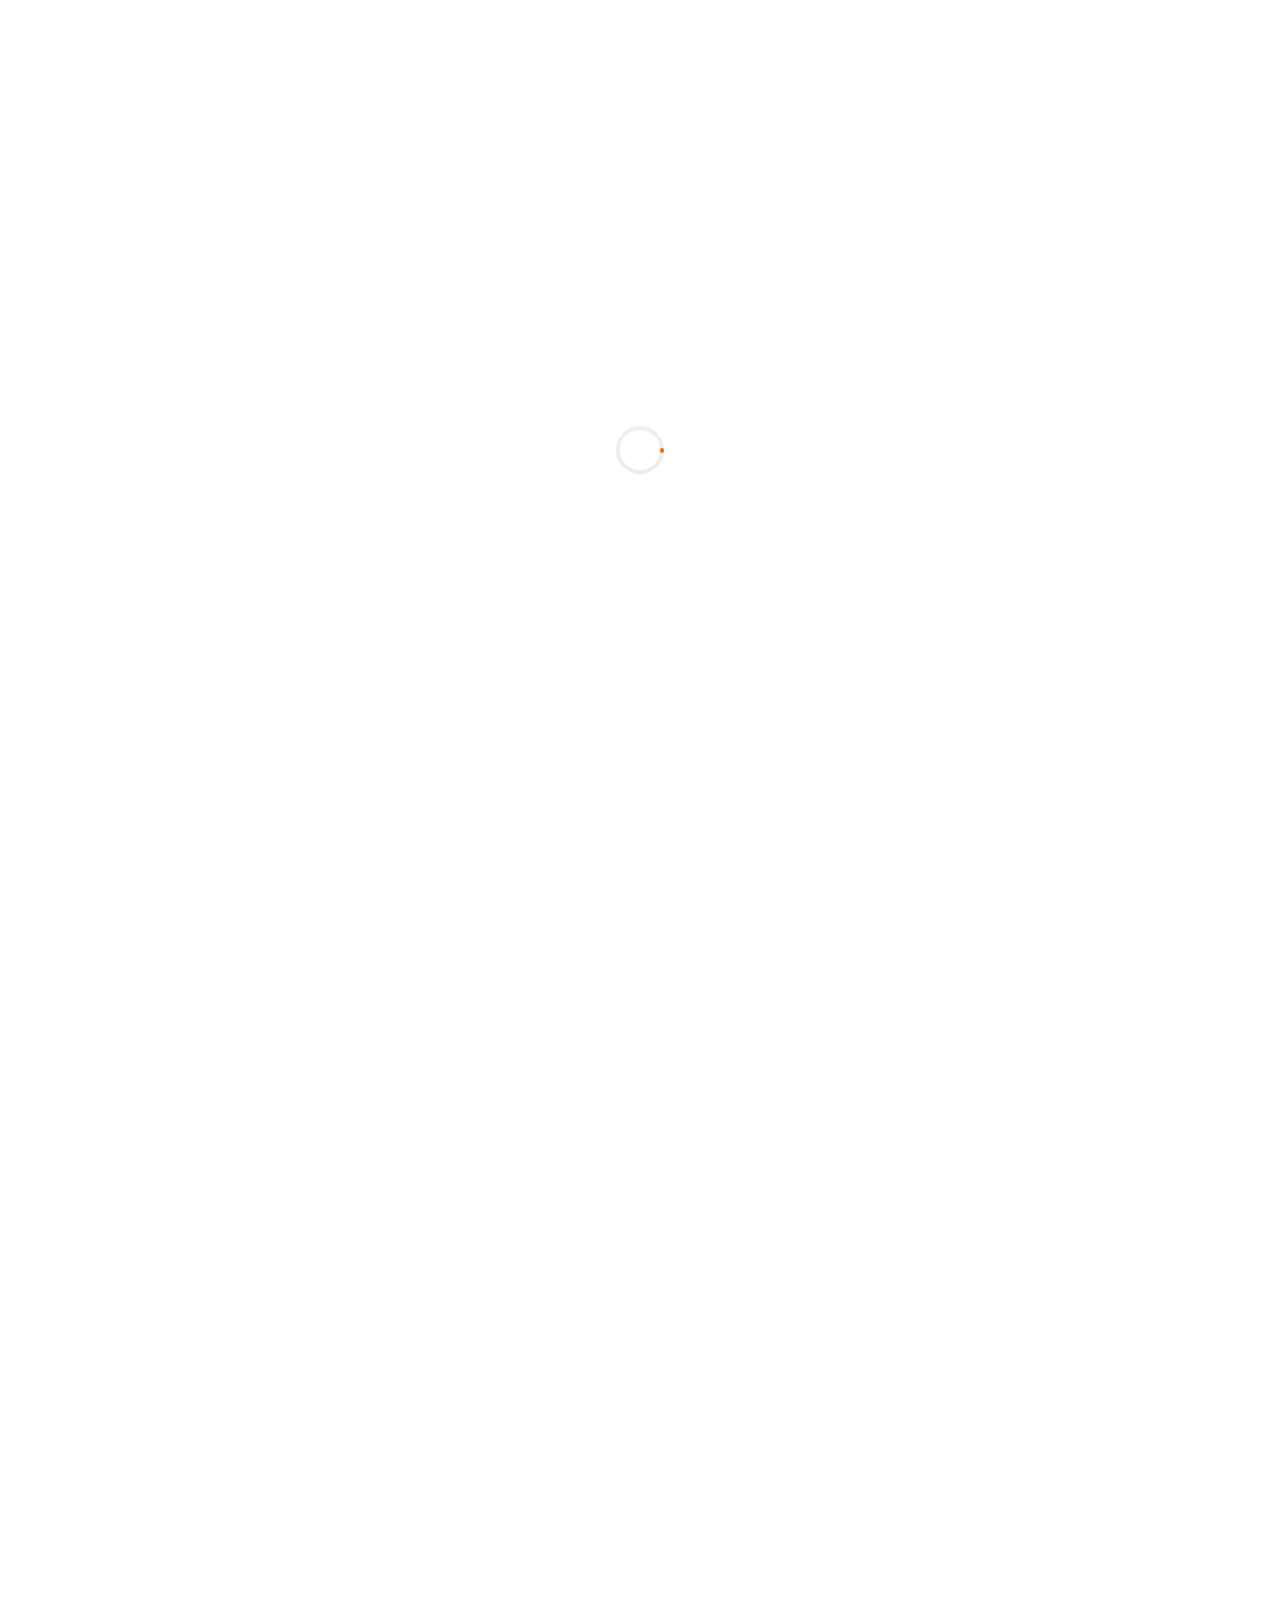
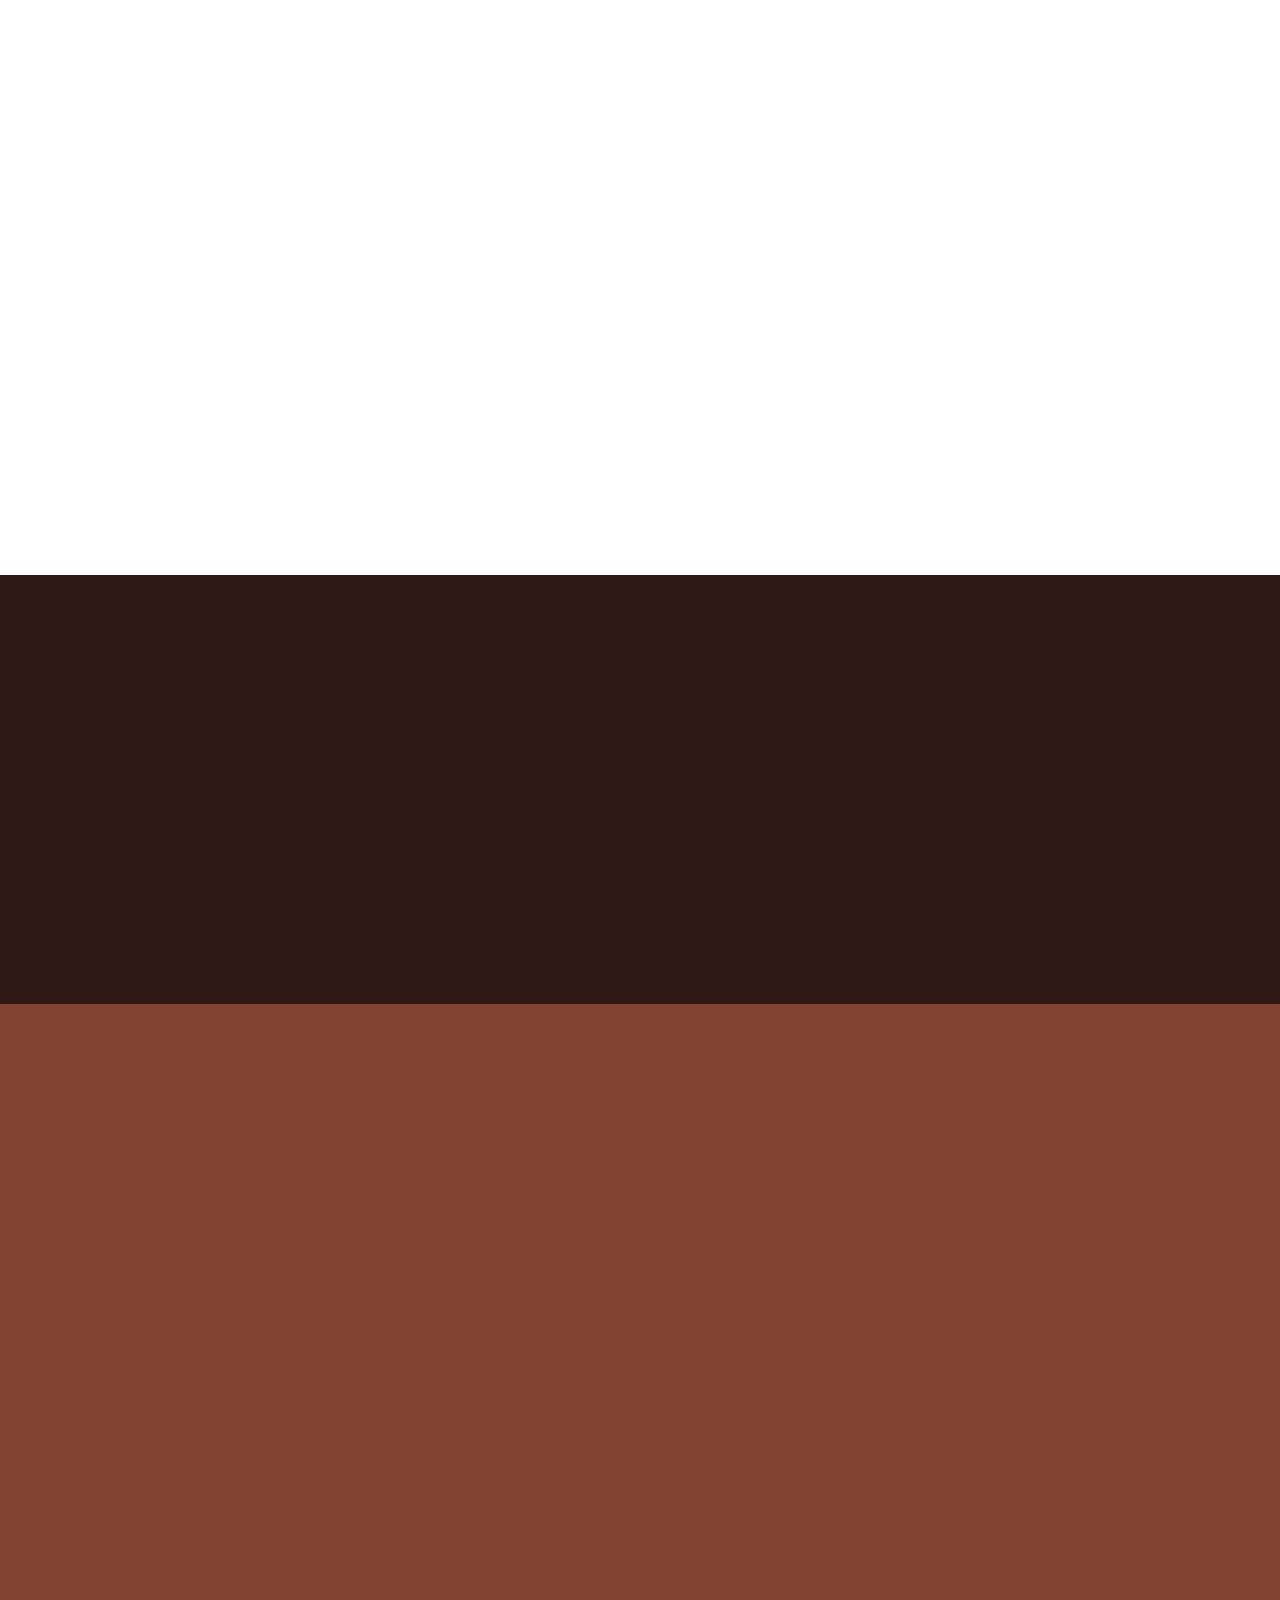
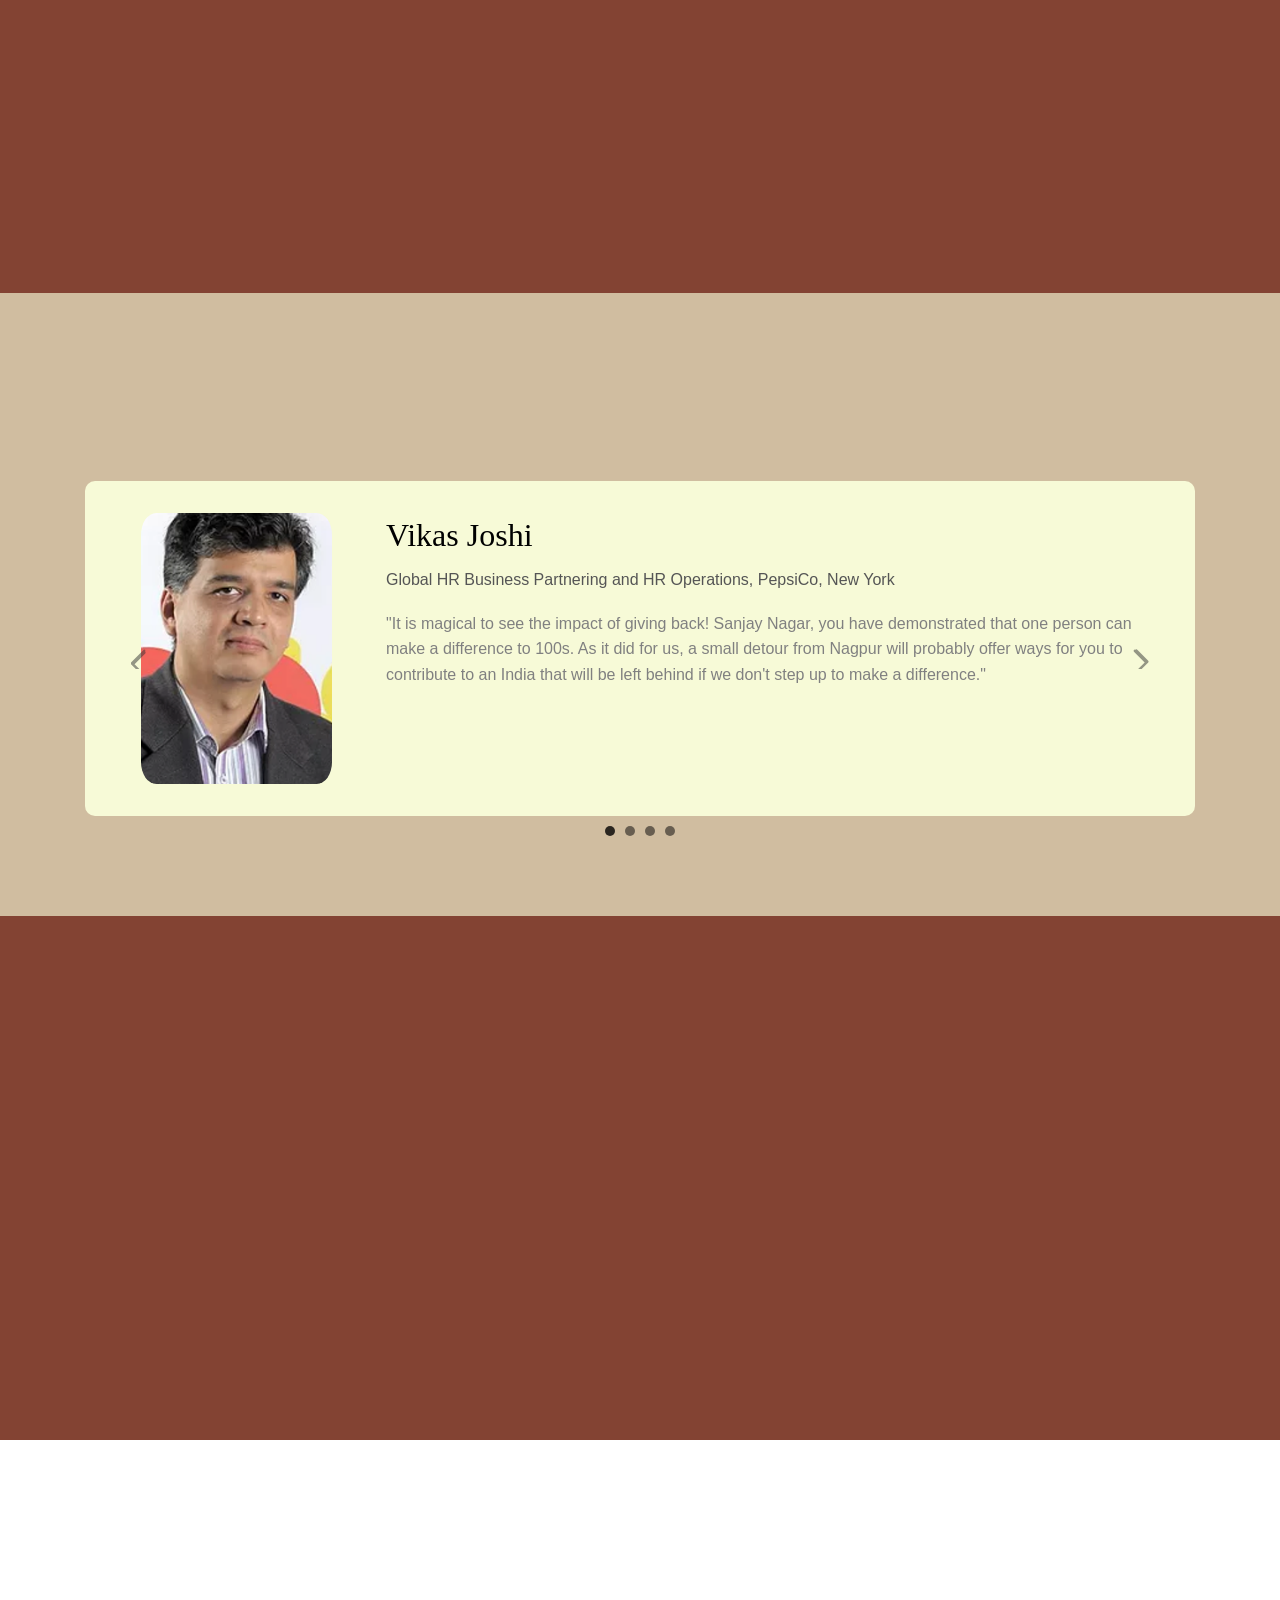
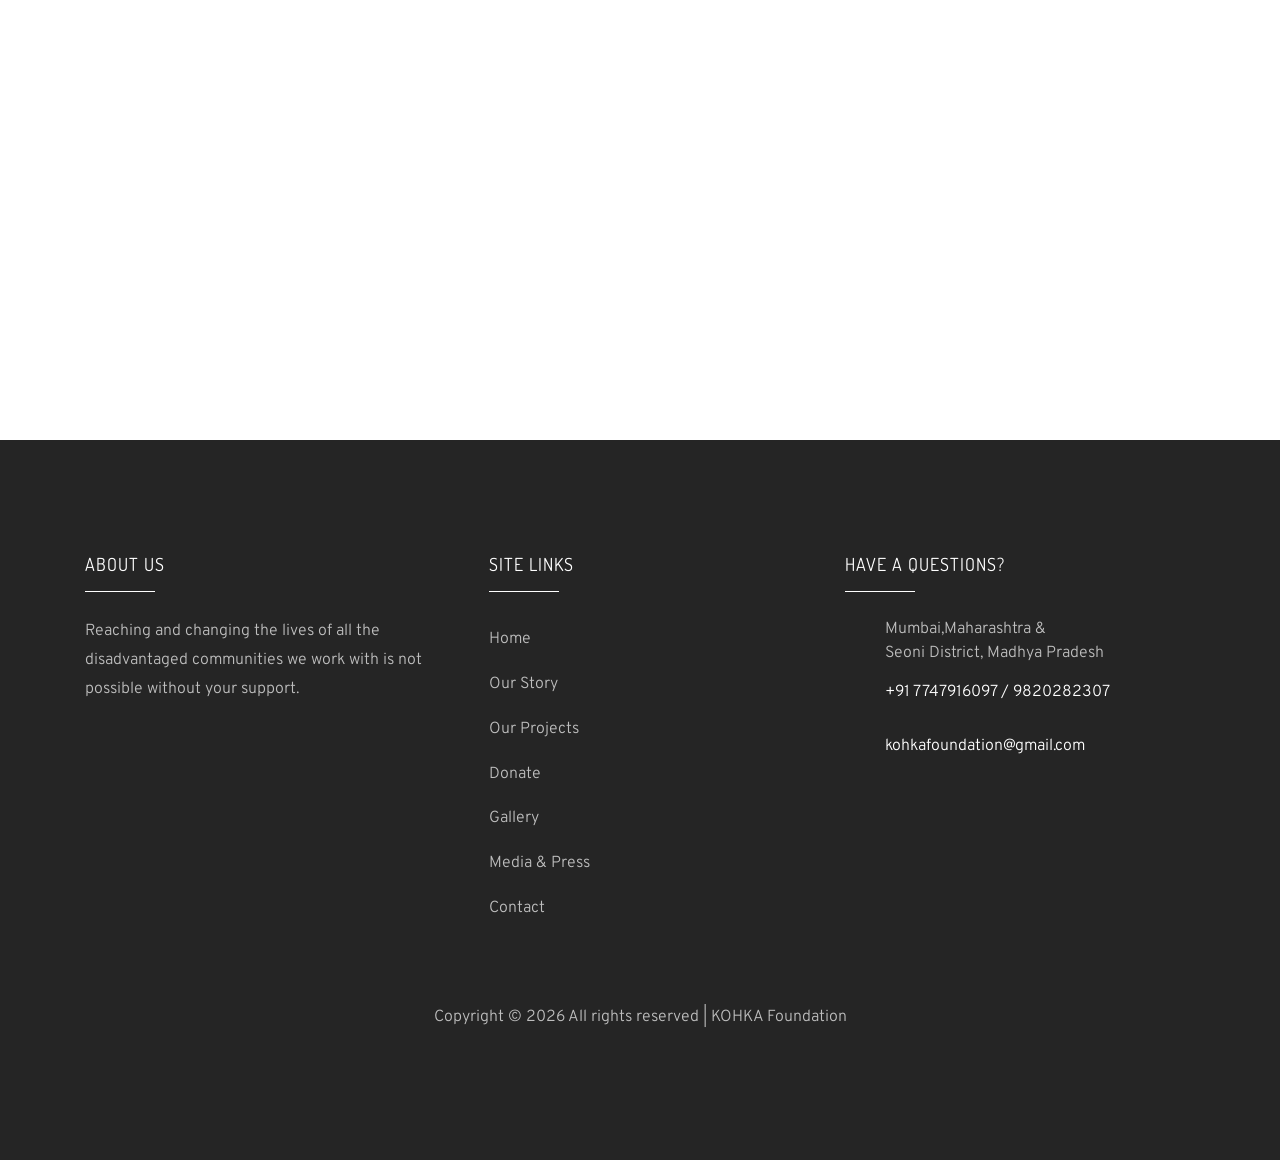
==== commit 761e0d9a: "point no : 1, 6, Testmonial changes, fonts Changes for heading and paragraph as well" ====
--- a/index.html
+++ b/index.html
@@ -67,13 +67,14 @@
         <span class="oi oi-menu"></span> Menu
       </button>
 
+
       <!-- nav bar -->
       <div class="collapse navbar-collapse" id="ftco-nav">
         <ul class="navbar-nav ml-auto">
-            <li class="nav-item"><a href="index.html" class="nav-link">Home</a></li>
-            <li class="nav-item"><a href="Our_Story.html" class="nav-link">Our Story</a></li>
+            <li class="nav-item "><a href="index.html" class="nav-link gupter-large">Home</a></li>
+            <li class="nav-item"><a href="Our_Story.html" class="nav-link gupter-large">Our Story</a></li>
             <li class="nav-item dropdown">
-                <a href="Our_Projects.html" class="nav-link">Our Projects</a>
+                <a href="Our_Projects.html" class="nav-link gupter-large">Our Projects</a>
                 <ul class="dropdown-menu">
                     <li><a class="dropdown-item" href="./ComputerLiteracy.html">Computer Literacy</a></li>
                     <li><a class="dropdown-item" href="./secondary_education.html">Secondary Education</a></li>
@@ -84,10 +85,10 @@
                     <li><a class="dropdown-item" href="./CoronaVirusRelief.html">CoronaVirus Relief</a></li>
                 </ul>
             </li>
-            <li class="nav-item"><a href="donate.html" class="nav-link">Donate</a></li>
-            <li class="nav-item"><a href="gallery.html" class="nav-link">Gallery</a></li>
-            <li class="nav-item"><a href="Media_Press.html" class="nav-link">Media & Press</a></li>
-            <li class="nav-item"><a href="contact.html" class="nav-link">Contact</a></li>
+            <li class="nav-item"><a href="donate.html" class="nav-link gupter-large">Donate</a></li>
+            <li class="nav-item"><a href="gallery.html" class="nav-link gupter-large">Gallery</a></li>
+            <li class="nav-item"><a href="Media_Press.html" class="nav-link gupter-large">Media & Press</a></li>
+            <li class="nav-item"><a href="contact.html" class="nav-link gupter-large">Contact</a></li>
         </ul>
       </div>   
       <!-- nav bar -->
@@ -122,12 +123,12 @@
   <section class="ftco-counter ftco-intro " id="section-counter">
     <div class="container ">
       <div class="row no-gutters ">
-        <div class="col-md-5 d-flex justify-content-center counter-wrap ftco-animate">
+        <div class="col-md d-flex justify-content-center counter-wrap ftco-animate">
           <div class="block-18 color-1 align-items-stretch">
             <div class="text">
-              <h3 class="mb-4">Served Over</h3>
+              <h3 class="mb-4 gupter-medium">Served Over</h3>
               <strong class="number" data-number="107590">0</strong>
-              <h5> Lives across Madhya Pradesh and Maharashtra since our
+              <h5 class="gupter-regular"> Lives across Madhya Pradesh and Maharashtra since our
                 inception in 2014.</h5>
             </div>
           </div>
@@ -136,17 +137,17 @@
         <div class="col-md d-flex justify-content-center counter-wrap ftco-animate">
           <div class="block-18 color-2 align-items-stretch">
             <div class="text">
-              <h3 class="mb-4">Support our Cause</h3>
-              <h5>Help us empower underserved communities. Invest in the future, donate today.</h5>
+              <h3 class="mb-4 gupter-medium">Support our Cause</h3>
+              <h5 class="gupter-regular">Help us empower underserved communities. Invest in the future, donate today.</h5>
             </div>
           </div>
         </div>
         <div class="col-md d-flex justify-content-center counter-wrap ftco-animate">
           <div class="block-18 color-3 align-items-stretch">
             <div class="text">
-              <h3 class="mb-4">Be a Volunteer</h3>
-              <h5>Joining hands, we create ripples of change that touch hearts and transform lives.</h5>
-              <p><a href="donate.html" class="btn btn-white px-3 py-2 mt-2">Get Involved</a></p>
+              <h3 class="mb-4 gupter-medium">Be a Volunteer</h3>
+              <h5 class="gupter-regular">Joining hands, we create ripples of change that touch hearts and transform lives.</h5><br><br>
+              <p><a href="donate.html" class="btnfc btnfc-primary p-2">Get Involved</a></p>
             </div>
           </div>
         </div>
@@ -220,8 +221,8 @@
               <div class="cause-entry">
                 <a href="#" class="img" style="background-image: url(images/Gallery/computerLiteracy.jpg);"></a>
                 <div class="text p-3 p-md-4">
-                  <h3><a href="./ComputerLiteracy.html">Computer Litreracy</a></h3>
-                  <p>Computer Classes for MNB Industrial Home for the Blind and for sex worker communities in Mumbai</p>
+                  <h3><a href="./ComputerLiteracy.html" class="gupter-medium">Computer Litreracy</a></h3>
+                  <p class="gupter-regular">Computer Classes for MNB Industrial Home for the Blind and for sex worker communities in Mumbai</p>
                 </div>
               </div>
             </div>
@@ -230,8 +231,8 @@
               <div class="cause-entry">
                 <a href="#" class="img" style="background-image: url(images/Gallery/comp-img.jpg);"></a>
                 <div class="text p-3 p-md-4">
-                  <h3><a href="./secondary_education.html">Secondary Education</a></h3>
-                  <p>Online classes for supplementary maths education for 8th, 9th and 10th grade <br>student  </p>
+                  <h3><a href="./secondary_education.html" class="gupter-medium">Secondary Education</a></h3>
+                  <p class="gupter-regular">Online classes for supplementary maths education for 8th, 9th and 10th grade <br>student  </p>
                 </div>
               </div>
             </div>
@@ -241,8 +242,8 @@
               <div class="cause-entry">
                 <a href="#" class="img" style="background-image: url(images/Gallery/skill\ dev.jpg);"></a>
                 <div class="text p-3 p-md-4">
-                  <h3><a href="#">Skill Development</a></h3>
-                  <p>Block-Printing, Tailoring, Candle and Diya making training for
+                  <h3><a href="./Skill_Development.html" class="gupter-medium">Skill Development</a></h3>
+                  <p class="gupter-regular">Block-Printing, Tailoring, Candle and Diya making training for
                     sex workers in Mumbai</p><br>
                 </div>
               </div>
@@ -253,8 +254,8 @@
               <div class="cause-entry">
                 <a href="#" class="img" style="background-image: url(images/CoronaVirusRelief/CoronaReliefSlide3.webp);"></a>
                 <div class="text p-3 p-md-4">
-                  <h3><a href="#">Corona Virus Relief</a></h3>
-                  <p>1,02,430
+                  <h3><a href="./CoronaVirusRelief.html" class="gupter-medium">Corona Virus Relief</a></h3>
+                  <p class="gupter-regular">1,02,430
                     Corona Virus Relief Work including police departments, hospitals and migrant workers.</p>
                 </div>
               </div>
@@ -265,8 +266,8 @@
               <div class="cause-entry">
                 <a href="#" class="img" style="background-image: url(images/cause-1.jpg);"></a>
                 <div class="text p-3 p-md-4">
-                  <h3><a href="#">Lives Changed</a></h3>
-                  <p>Working with a community of sex workers in Maharashtra to provide skill development, digital literacy and employability</p>
+                  <h3><a href="#" class="gupter-medium">Lives Changed</a></h3>
+                  <p class="gupter-regular">Working with a community of sex workers in Maharashtra to provide skill development, digital literacy and employability</p>
                 </div>
               </div>
             </div>
@@ -319,29 +320,29 @@
       <div class="row no-gutters">
         <div class="col-md-3 d-flex justify-content-center counter-wrap ftco-animate">
           <div class="block-18 color-3 align-items-stretch">
-            <div class="text">
-              <h3 class="mb-4">About Us:</h3>
-              <p style="text-align: justify;">
+            <div class="text mt-2">
+              <h4 class="mb-4 gupter-medium"><b>About Us:</b></h4>
+              <p style="text-align: justify-content-center;" class="gupter-regular">
                 Kohka Foundation is a Non-Profit Organisation working towards the generational upliftment of tribal and
                 underprivileged sections of society in India.
               </p><br><br><br>
-              <p><a href="donate.html" class="btn btn-white px-3 py-2 " style="margin-top:2px">Get Involved</a></p>
+              <p><a href="donate.html" class="btnfc btnfc-primary p-2">Get Involved</a></p>
             </div>
           </div>
         </div>
 
         <div class="col-md-3 d-flex justify-content-center counter-wrap ftco-animate">
           <div class="block-18 color-2 align-items-stretch">
-            <div class="text">
+            <div class="text mt-4">
               <!-- <h3 class="mb-4">Support our Cause</h3> -->
-              <br><br>
-              <p style="text-align: justify;">
+              <br>
+              <p style="text-align: justify-content-center;" class="gupter-regular">
                 With roots in Seoni, Madhya Pradesh which have now spread to Mumbai, Maharashtra - we have spent the
                 last 8 years bringing our motto of "Engagement, Empowerment & Enrichment" to life.
                 In the need of the hour, we have been focusing our relief efforts aimed at the Corona Virus pandemic
                 since 2020.
-              </p>
-              <p><a href="donate.html" class="btn btn-white px-3 py-2 mt-2">Donate Now</a></p>
+              </p><br>
+              <p><a href="donate.html" class="btnfc btnfc-primary p-2 mt-5">Donate Now</a></p>
             </div>
           </div>
         </div>
@@ -361,11 +362,11 @@
       <div class="row d-flex">
       
         <div class="col-md-6 pl-md-5 ftco-animate" style="color: #ffffff;">
-          <h2 class="mb-4" style="color: #ffffff;">Our Reach</h2>
+          <h2 class="mb-4 gupter-medium" style="color: #ffffff;">Our Reach</h2>
           <hr style="border-color: #ffffff;">
-          <p>Our major beneficiaries in Madhya Pradesh include tribal students, adolescents and women who do not possess employable skills and are financially non-independent.</p>
+          <p class="gupter-regular">Our major beneficiaries in Madhya Pradesh include tribal students, adolescents and women who do not possess employable skills and are financially non-independent.</p>
           <!-- <p>Our efforts include outreach programs, community intervention, regular counselling and all the projects we are responsible for in Seoni, Madhya Pradesh and Mumbai, Maharashtra.</p> -->
-          <p>During the Covid-19 pandemic, our main beneficiaries in Mumbai have been city-wide police departments, hospitals, transgender and sex worker communities, and visually impaired individuals.</p>
+          <p class="gupter-regular">During the Covid-19 pandemic, our main beneficiaries in Mumbai have been city-wide police departments, hospitals, transgender and sex worker communities, and visually impaired individuals.</p>
           <div class="text-md-right">
               <a href="Our_Projects.html" class="btn btn-info">Read More</a>
           </div>
@@ -388,7 +389,7 @@
           </div>
         </div>
         <div class="col-md-6 volunteer pl-md-5 ftco-animate" style="min-height: 500px;">
-          <h3 class="mb-3" style="color: #ffffff;">Follow our journey!</h3>
+          <h3 class="mb-3 gupter-medium" style="color: #ffffff;">Follow our journey!</h3>
           <!-- Embedded Facebook Page using iframe -->
           <div class="fb-responsive-container"
             style="overflow:hidden; position:relative; border-radius: 3%; height: 500px;">
@@ -408,8 +409,8 @@
     <section class="ftco-section-3 img" style="background-color: #762f1d; max-height: 80%;">
       <div class="donor-overlay"></div>
       <div class="col-md-12 heading-section ftco-animate text-center">
-        <h2 class="mb-4 md-4">TESTIMONIALS</h2>
-        <p class="mb-4 md-4">United in purpose, driven by compassion, we pave the path for a brighter tomorrow, one step at a time.</p>
+        <h2 class="mb-4 md-4 gupter-medium">TESTIMONIALS</h2>
+        <p class="mb-4 md-4 gupter-regular">United in purpose, driven by compassion, we pave the path for a brighter tomorrow, one step at a time.</p>
         
       </div>
       <div class="container">
@@ -426,9 +427,9 @@
                     <img src="/images/donors/Vikas Joshi.webp" class="donor-testimonial-img">
                   </div>
                   <div class="col-md-9">
-                    <h5 class="donor-testimonial-name">Vikas Joshi</h5>
-                    <p class="donor-testimonial-position">Global HR Business Partnering and HR Operations, PepsiCo, New York</p>
-                    <p class="donor-testimonial-text">"It is magical to see the impact of giving back! Sanjay Nagar, you have demonstrated that one person can make a difference to 100s. As it did for us, a small detour from Nagpur will probably offer ways for you to contribute to an India that will be left behind if we don't step up to make a difference."</p>
+                    <h5 class="donor-testimonial-name gupter-medium">Vikas Joshi</h5>
+                    <p class="donor-testimonial-position gupter-regular">Global HR Business Partnering and HR Operations, PepsiCo, New York</p>
+                    <p class="donor-testimonial-text gupter-regular">"It is magical to see the impact of giving back! Sanjay Nagar, you have demonstrated that one person can make a difference to 100s. As it did for us, a small detour from Nagpur will probably offer ways for you to contribute to an India that will be left behind if we don't step up to make a difference."</p>
                     <br>
                   </div>
                 </div>
@@ -442,9 +443,9 @@
                     <img src="/images/donors/shilpa_sharma.webp" class="donor-testimonial-img">
                   </div>
                   <div class="col-md-9">
-                    <h5 class="donor-testimonial-name">Shilpa Sharma</h5>
-                    <p class="donor-testimonial-position">Former Senior Assistant Editor, Femina Hindi</p>
-                    <p class="donor-testimonial-text">"वहां Sanjay Nagar जी (जो मुंबई के गोरेगांव के रहने वाले हैं) के कोहका वाइल्डरनेस कैम्प में ठहरे थे. बातों ही बातों में संजय जी ने बताया कि उनका लाइट ऑफ़ लाइफ़ ट्रस्ट कोहका फ़ाउंडेशन स्कूली बच्चों को गणित, इंग्लिश और कम्पयूटर की शिक्षा देता है. उन्होंने हमसे कहा कि यदि हम इन बच्चों से बात करके उन्हें करियर के विकल्पों के बारे में बता सकें. यह सुनते ही हमारी आंखें ख़ुशी से चमकने लगीं. इन बच्चों से बात करना, हमें बहुत समृद्ध कर गया, अभिभूत कर गया. ये पूरी ट्रिप जैसे उद्देश्यपूर्ण हो गई हो. उम्मीद करती हूं कि बच्चे भी इस बातचीत से कुछ लाभ ले पाए हों. इस अवसर के लिए आभार प्रकृति का, आभार संजय जी का..."</p>
+                    <h5 class="donor-testimonial-name gupter-medium">Shilpa Sharma</h5>
+                    <p class="donor-testimonial-position gupter-regular">Former Senior Assistant Editor, Femina Hindi</p>
+                    <p class="donor-testimonial-text gupter-regular">"वहां Sanjay Nagar जी (जो मुंबई के गोरेगांव के रहने वाले हैं) के कोहका वाइल्डरनेस कैम्प में ठहरे थे. बातों ही बातों में संजय जी ने बताया कि उनका लाइट ऑफ़ लाइफ़ ट्रस्ट कोहका फ़ाउंडेशन स्कूली बच्चों को गणित, इंग्लिश और कम्पयूटर की शिक्षा देता है. उन्होंने हमसे कहा कि यदि हम इन बच्चों से बात करके उन्हें करियर के विकल्पों के बारे में बता सकें. यह सुनते ही हमारी आंखें ख़ुशी से चमकने लगीं. इन बच्चों से बात करना, हमें बहुत समृद्ध कर गया, अभिभूत कर गया. ये पूरी ट्रिप जैसे उद्देश्यपूर्ण हो गई हो. उम्मीद करती हूं कि बच्चे भी इस बातचीत से कुछ लाभ ले पाए हों. इस अवसर के लिए आभार प्रकृति का, आभार संजय जी का..."</p>
                   </div>
                 </div>
               </div>
@@ -457,9 +458,9 @@
                     <img src="/images/donors/Aashi Sanghvi.webp" class="donor-testimonial-img">
                   </div>
                   <div class="col-md-9">
-                    <h5 class="donor-testimonial-name">Aashi Sanghvi, </h5>
-                    <p class="donor-testimonial-position">Associate Vice-President, Premium Division, Hindustan Coco-Cola Beverages Pvt. Ltd.</p>
-                    <p class="donor-testimonial-text">"The teachers of Kohka foundation are the most passionate teachers I have met. They not only focused on the text book education but also took personal interest in the progress of these underpriviledged kids. I had personally accompanied these teachers for home visit to meet the parents of these children to ensure they are supporting them and that if there any issues they could address it."</p>
+                    <h5 class="donor-testimonial-name gupter-medium">Aashi Sanghvi, </h5>
+                    <p class="donor-testimonial-position gupter-regular">Associate Vice-President, Premium Division, Hindustan Coco-Cola Beverages Pvt. Ltd.</p>
+                    <p class="donor-testimonial-text gupter-regular">"The teachers of Kohka foundation are the most passionate teachers I have met. They not only focused on the text book education but also took personal interest in the progress of these underpriviledged kids. I had personally accompanied these teachers for home visit to meet the parents of these children to ensure they are supporting them and that if there any issues they could address it."</p>
                   </div>
                 </div>
               </div>
@@ -472,9 +473,9 @@
                     <img src="/images/donors/Dr shilpa.webp" class="donor-testimonial-img">
                   </div>
                   <div class="col-md-9">
-                    <h5 class="donor-testimonial-name">Dr. Shilpa Bhiwapurkar, </h5>
-                    <p class="donor-testimonial-position">Gynaecologist, Nagpur.</p>
-                    <p class="donor-testimonial-text">"Sanjay Nagar has demonstrated that 1 person can make a difference and that journey of a thousand smiles kicks – off with focussed sustainable initiatives.
+                    <h5 class="donor-testimonial-name gupter-medium">Dr. Shilpa Bhiwapurkar, </h5>
+                    <p class="donor-testimonial-position gupter-regular">Gynaecologist, Nagpur.</p>
+                    <p class="donor-testimonial-text gupter-regular">"Sanjay Nagar has demonstrated that 1 person can make a difference and that journey of a thousand smiles kicks – off with focussed sustainable initiatives.
     
                       From 2016, we have conducted health and awareness camps in most of the government schools and colleges
                       of Seoni District and so far impacted 2500 beneficiaries."</p>
@@ -515,7 +516,7 @@
     <div class="row d-md-flex">
 
       <div class="col-md-6 volunteer pl-md-5 ftco-animate">
-        <h3 class="mb-3">Be a volunteer</h3>
+        <h3 class="mb-3 gupter-medium">Be a volunteer</h3>
         <form action="#" class="volunter-form">
           <div class="form-group">
             <input type="text" class="form-control" placeholder="Your Name">
--- a/css/carousel.css
+++ b/css/carousel.css
@@ -49,6 +49,24 @@
   text-shadow: .04em .04em 0 #fff,.08em .08em 0 #aaa;
   -webkit-text-shadow: .04em .04em 0 #fff, .08em .08em 0 #aaa;
 }
+.gupter-medium{
+  font-family: "Gupter", serif;
+  font-weight: 520;
+  font-size: xx-large;
+  font-style: normal;
+}
+.gupter-regular {
+  font-family: "Gupter", sans-serif;
+  font-weight: 100;
+  font-style: normal;
+}
+.gupter-large{
+  font-family: "Gupter", Verdana, Geneva, Tahoma, sans-serif;
+  font-weight: 1020;
+  font-size: 85%;
+  font-stretch:ultra-expanded;
+  font-style: normal;
+}
 
 .btnfc {
   cursor: pointer;
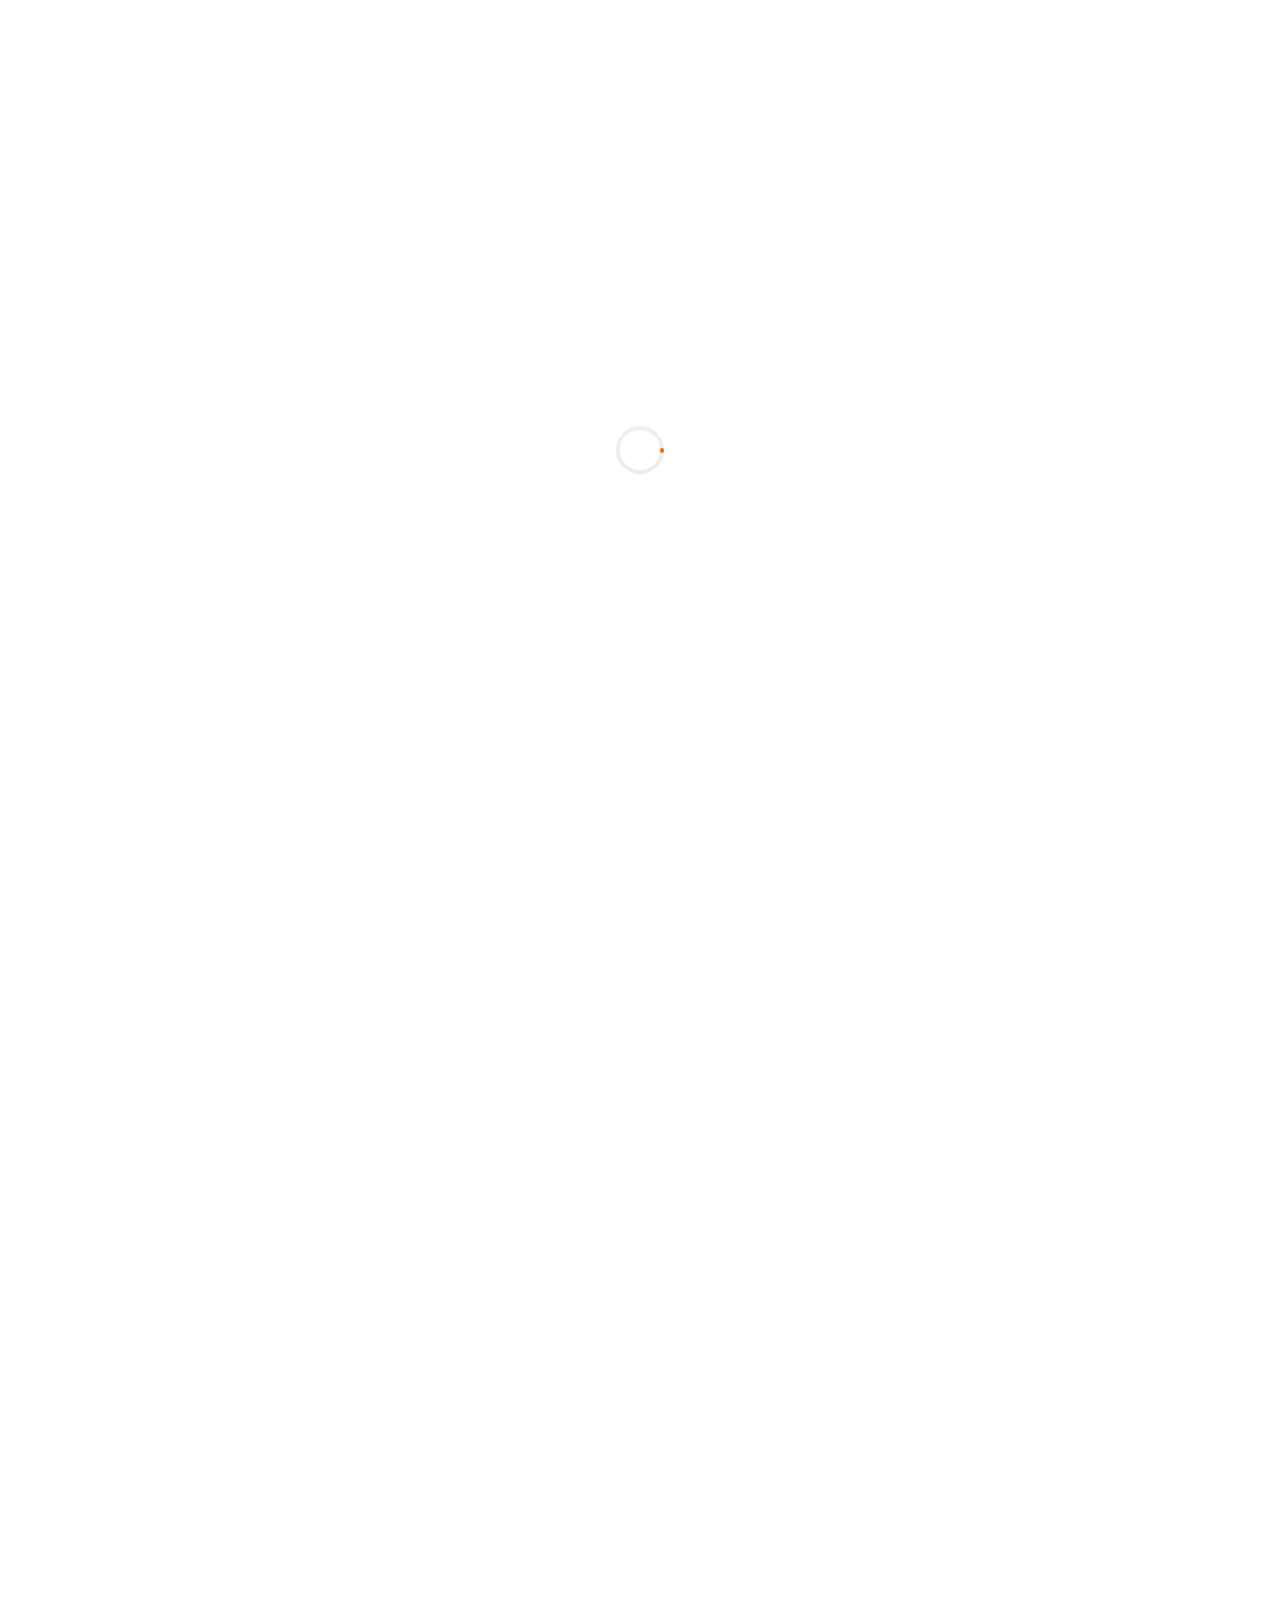
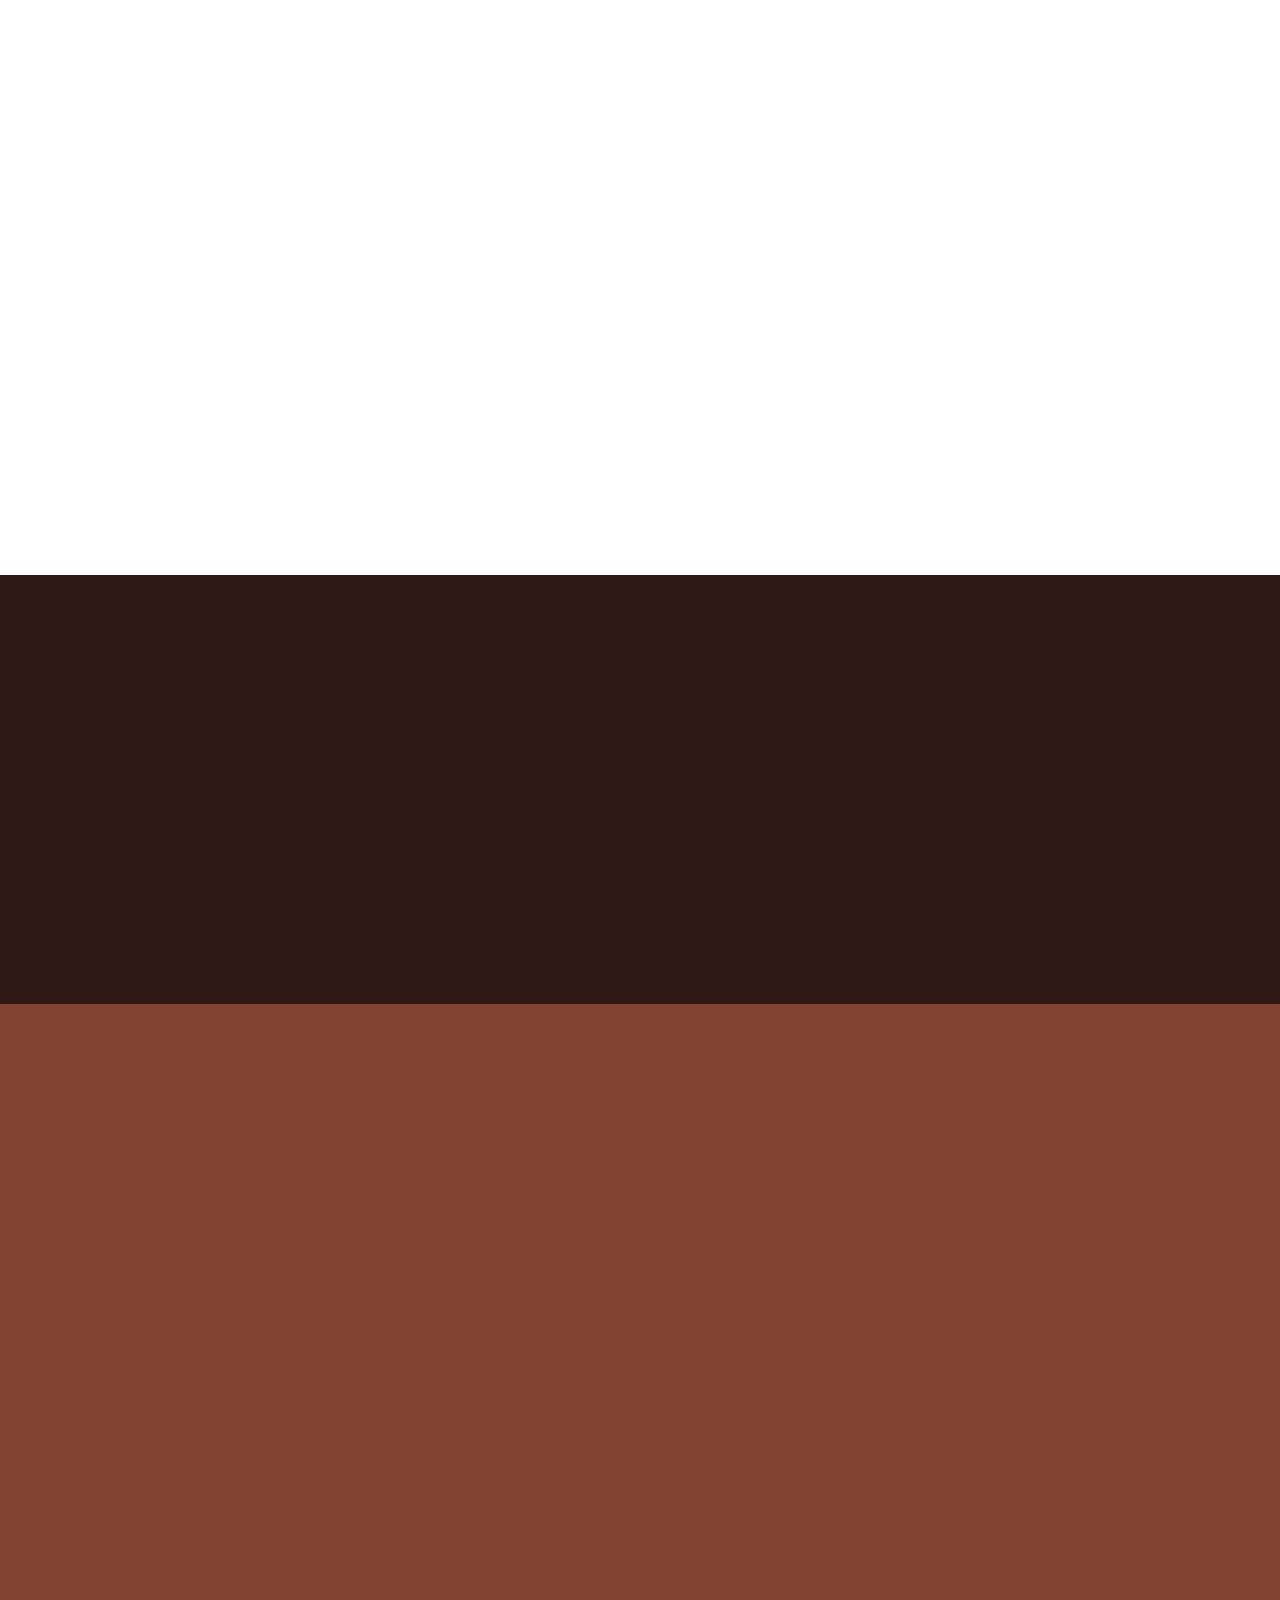
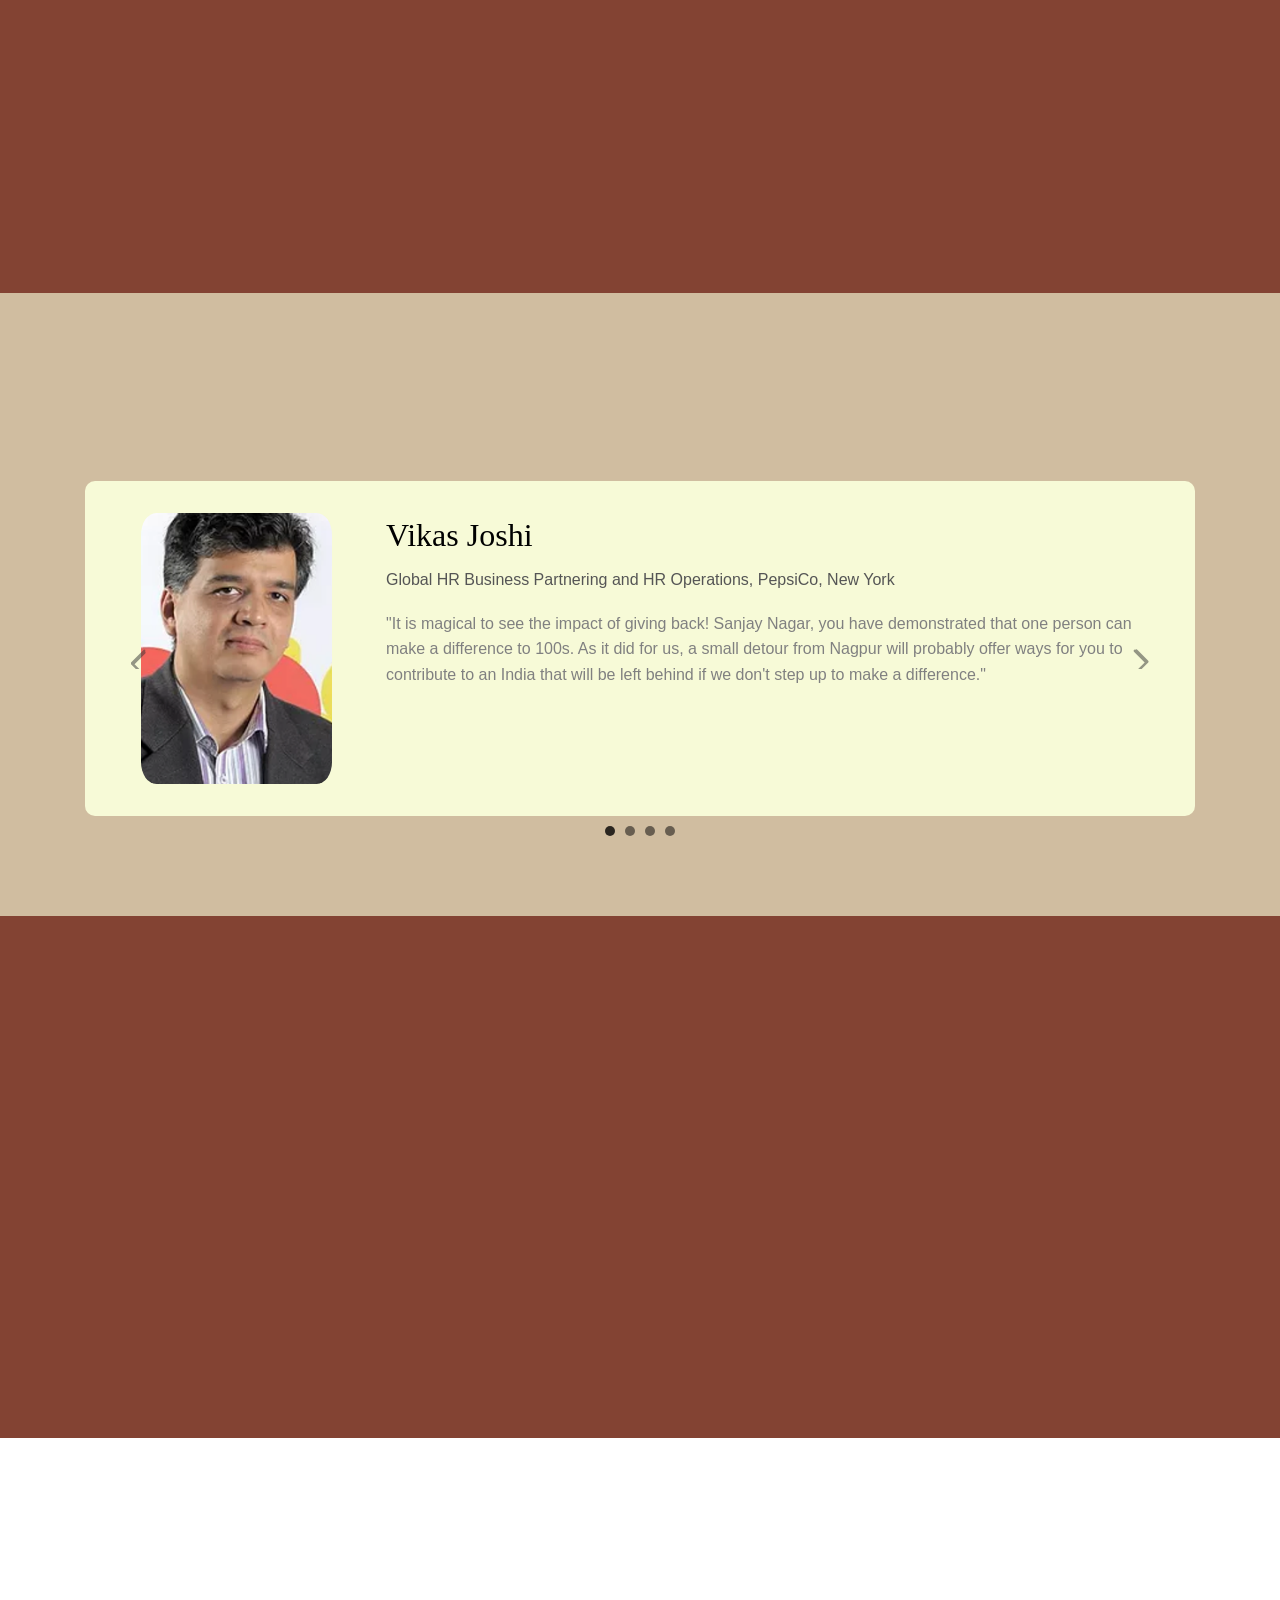
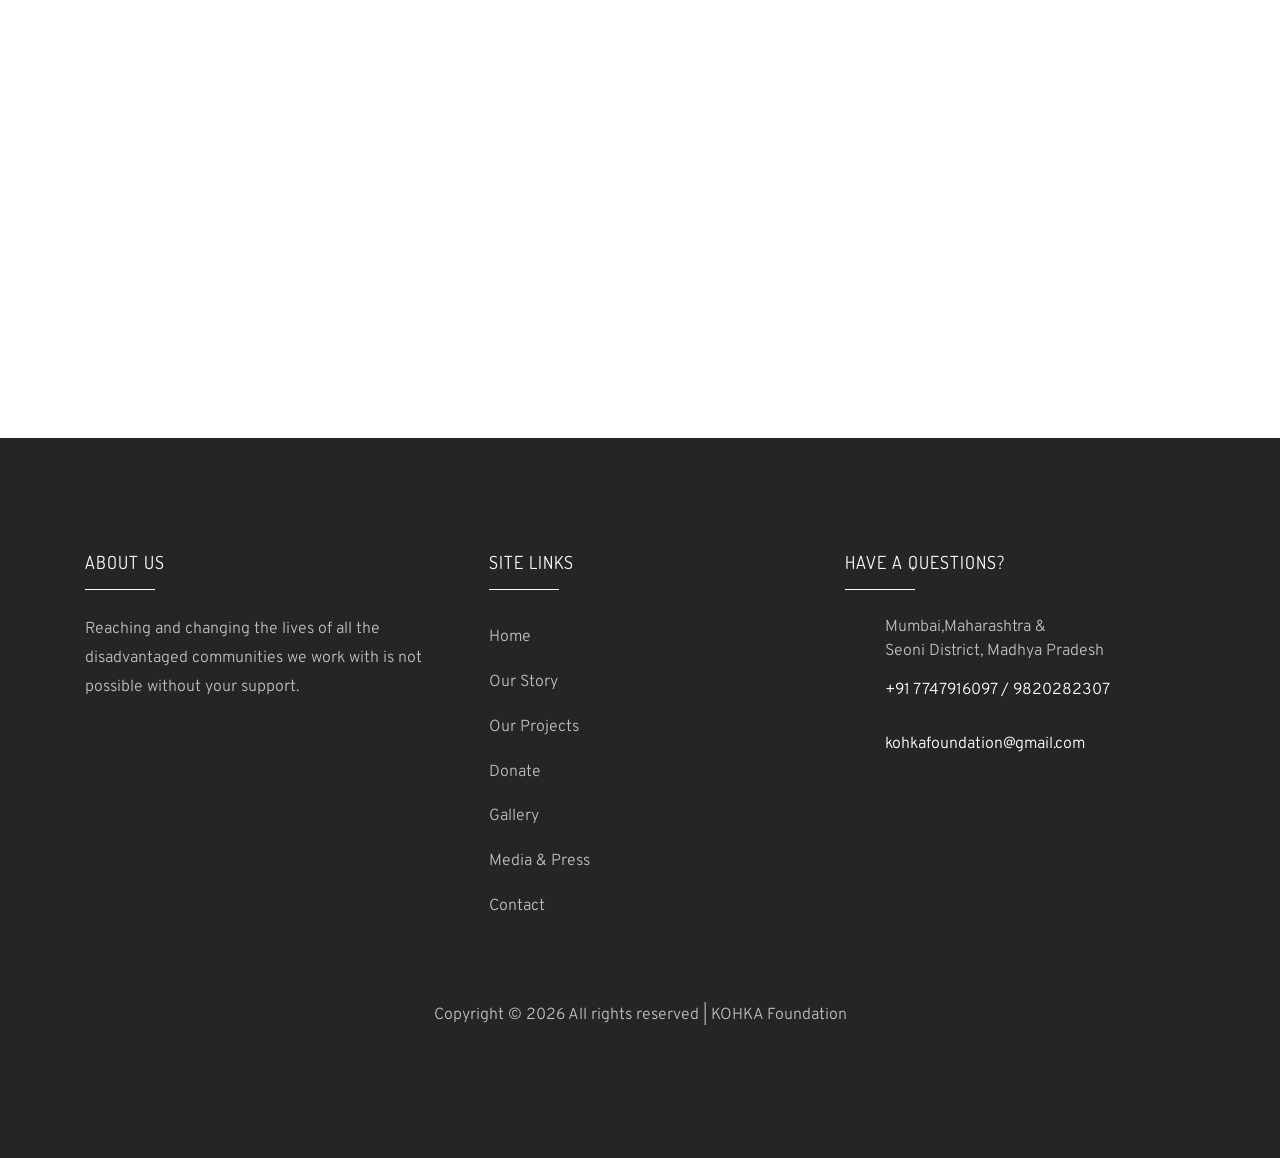
==== commit b109d836: "Navigation Bar is setted Over all the Pages." ====
--- a/index.html
+++ b/index.html
@@ -528,7 +528,7 @@
             <textarea name="" id="" cols="30" rows="3" class="form-control" placeholder="Message"></textarea>
           </div>
           <div class="form-group">
-            <input type="submit" value="Send Message" class="btn btn-white py-3 px-5">
+            <input type="submit" value="Send Message" class="btn btn-info py-3 px-5 " style="border: none; border-radius: 5px; cursor: pointer;">
           </div>
         </form>
       </div>
--- a/css/carousel.css
+++ b/css/carousel.css
@@ -55,6 +55,14 @@
   font-size: xx-large;
   font-style: normal;
 }
+.gupter-mediumShadow{
+  font-family: "Gupter", serif;
+  font-weight: 520;
+  font-size: xx-large;
+  font-style: normal;
+  text-shadow: .04em .04em 0 #fff,.08em .08em 0 #aaa;
+  -webkit-text-shadow: .04em .04em 0 #fff, .08em .08em 0 #aaa;
+}
 .gupter-regular {
   font-family: "Gupter", sans-serif;
   font-weight: 100;
@@ -62,10 +70,20 @@
 }
 .gupter-large{
   font-family: "Gupter", Verdana, Geneva, Tahoma, sans-serif;
-  font-weight: 1020;
-  font-size: 85%;
+  font-weight: 1060;
+  font-size: 100%;
   font-stretch:ultra-expanded;
   font-style: normal;
+}
+
+.cardSE {
+  border: 1px solid #e0e0e0; /* Optional: add a border */
+  border-radius: 8px; /* Rounded corners */
+  box-shadow: 0 2px 8px rgba(0, 0, 0, 0.1); /* Subtle shadow */
+}
+
+.card-bodySE {
+  padding: 20px; /* Padding for card content */
 }
 
 .btnfc {
@@ -93,4 +111,4 @@
       .btnfc.btnfc-primary.btnfc-outline-primary:hover {
         border: 1px solid transparent;
         background: #762f1d;
-        color: #fff; }+        color: #fff; }
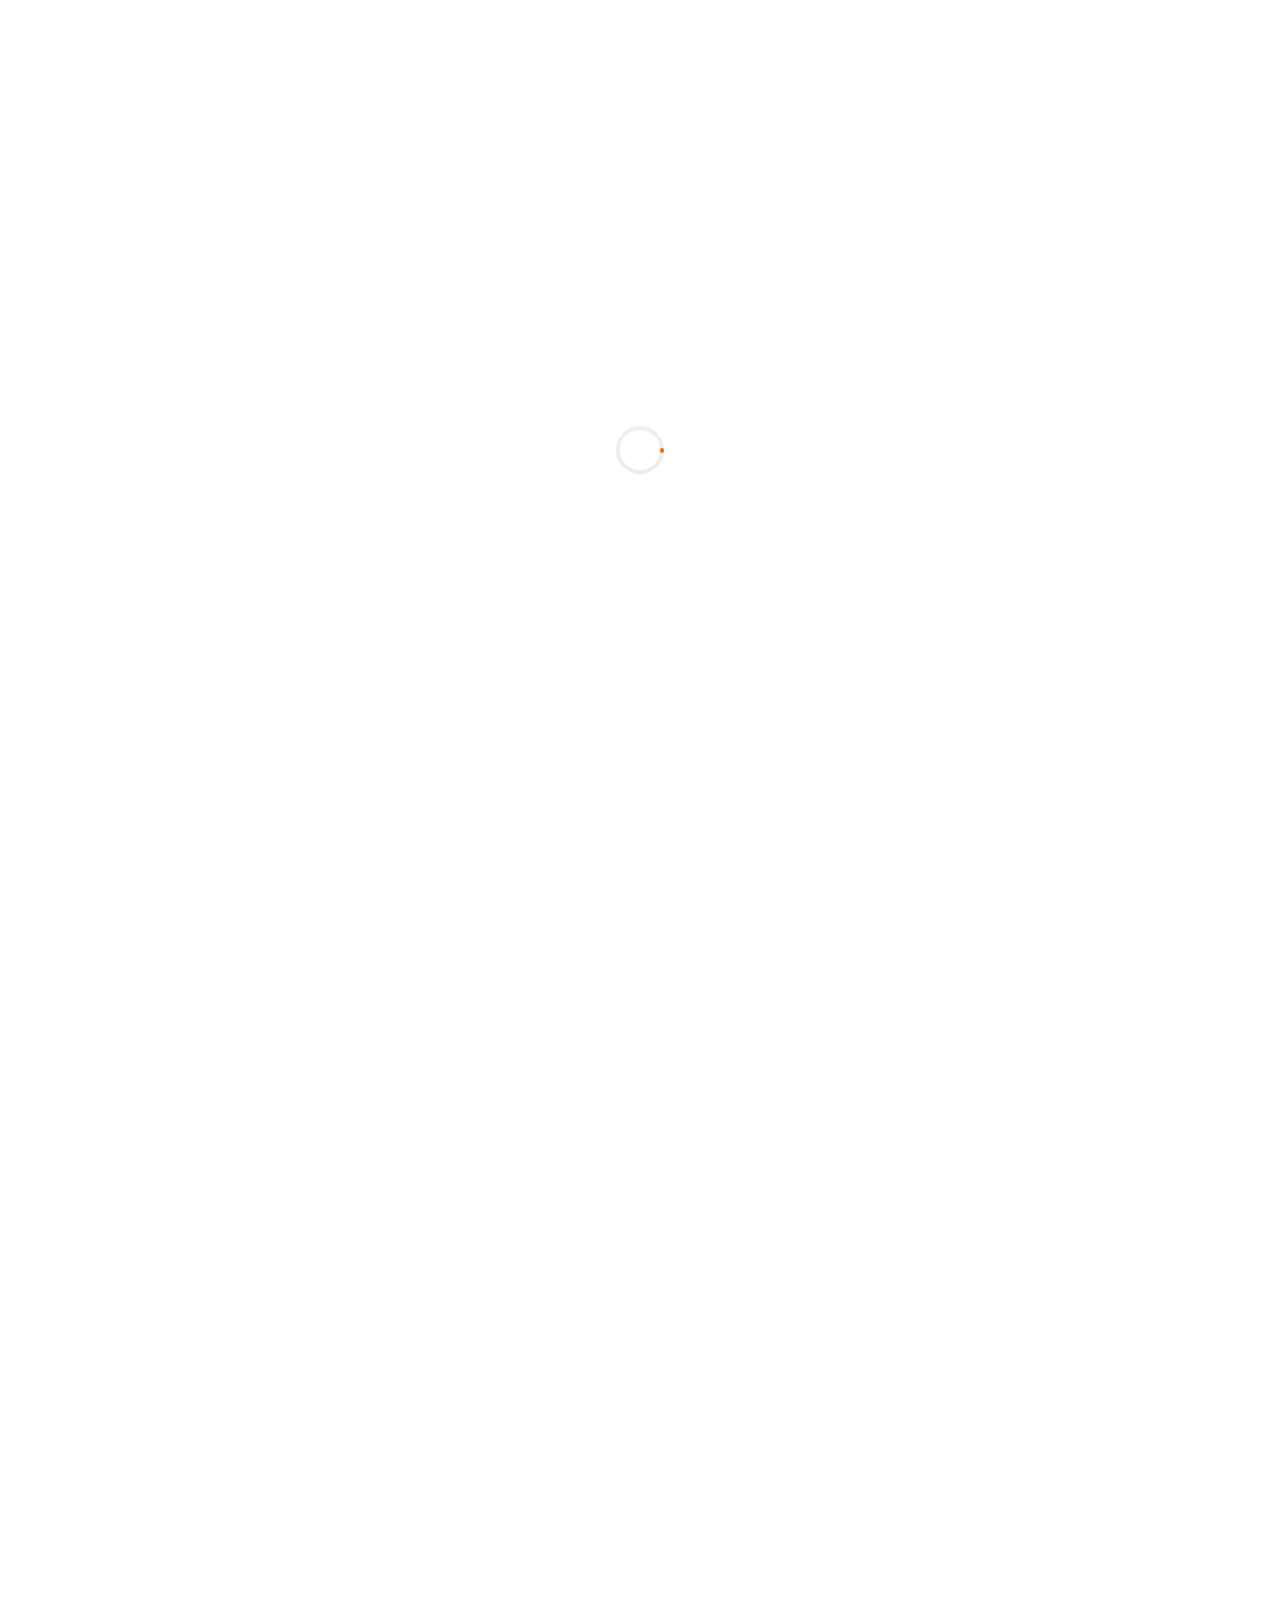
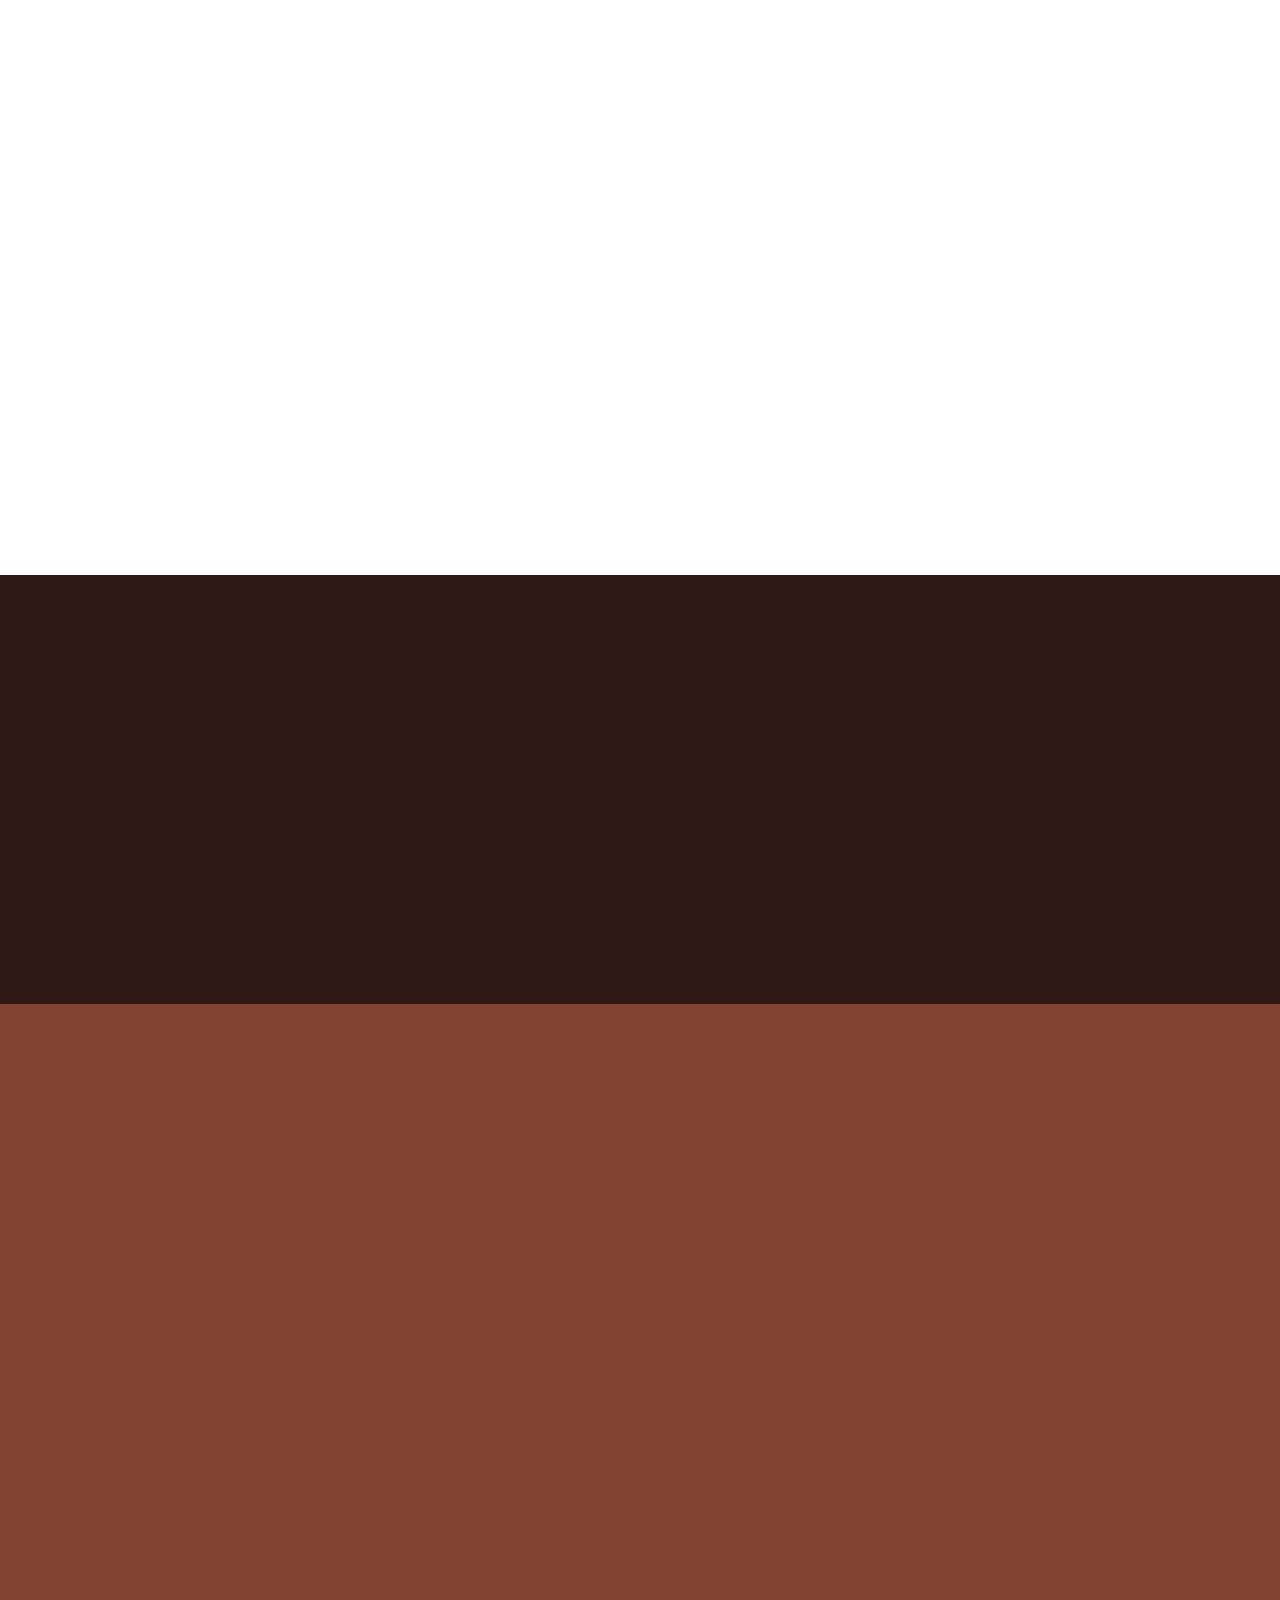
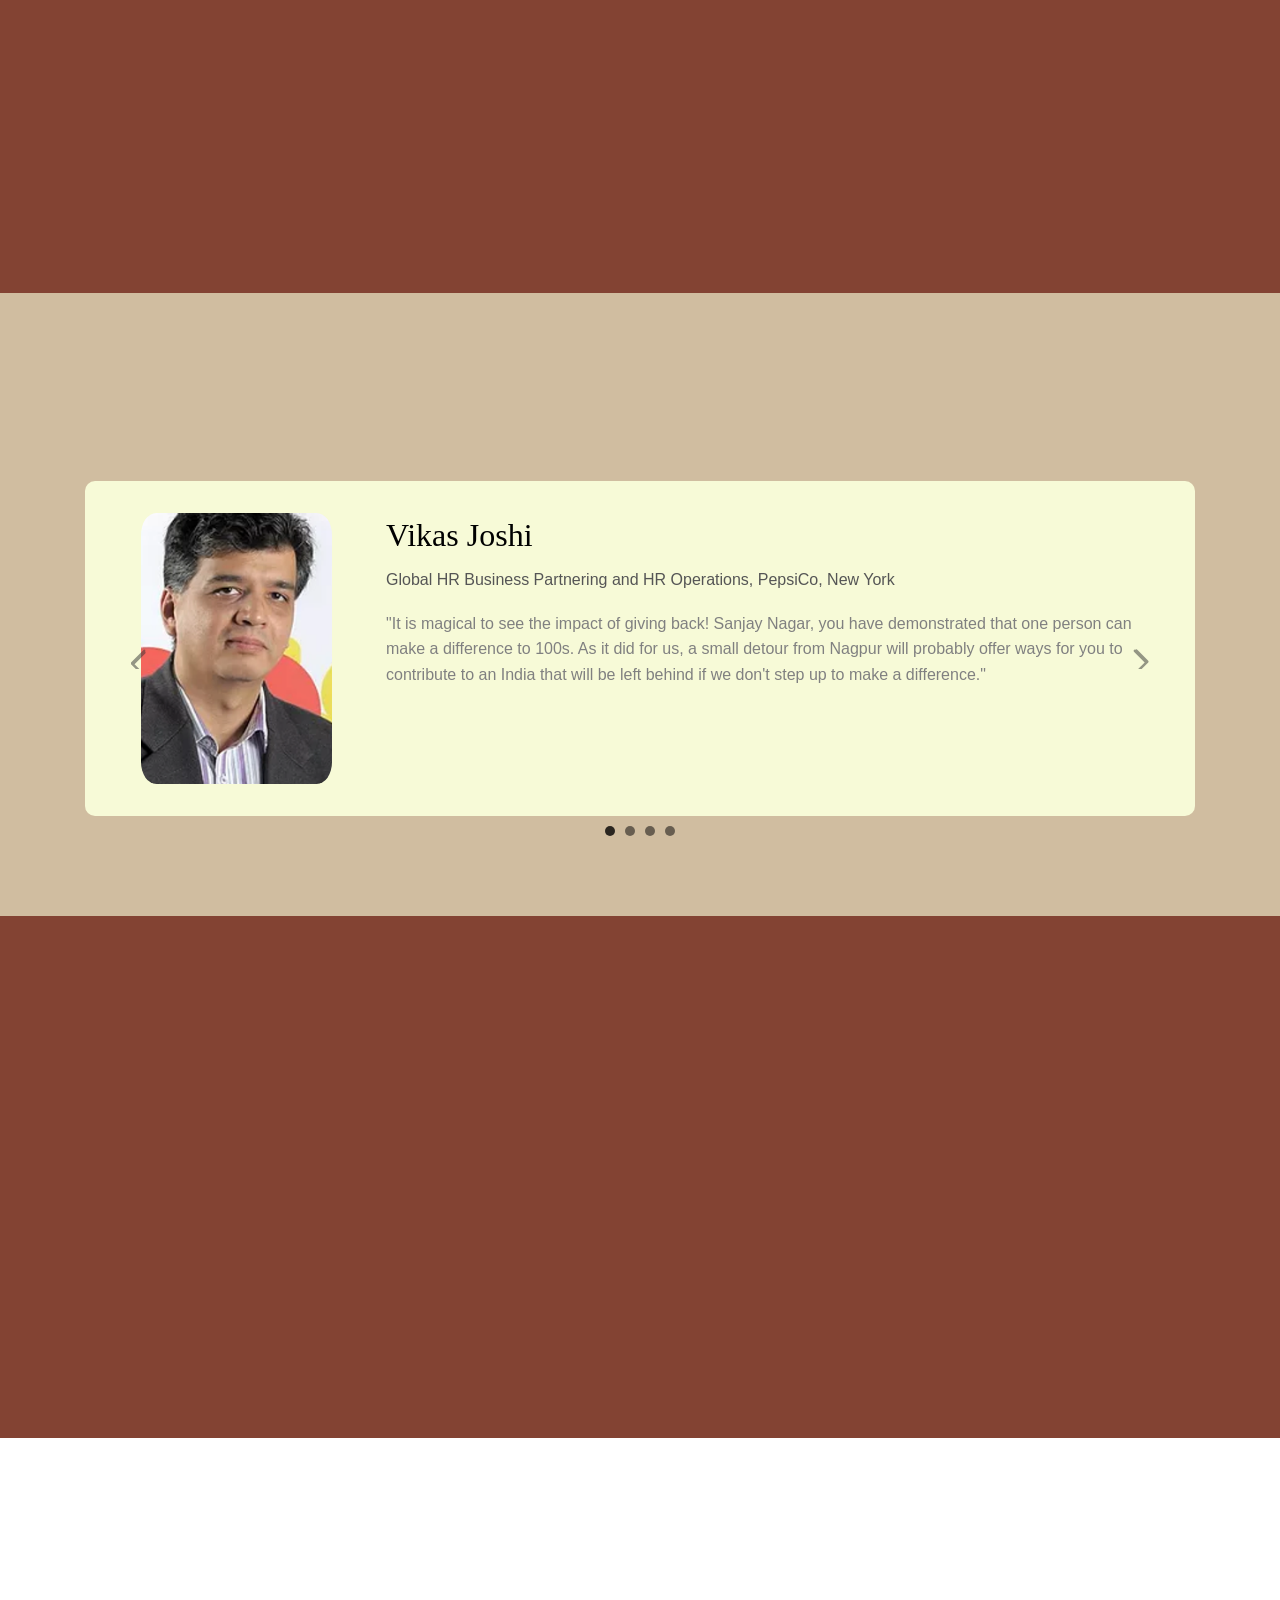
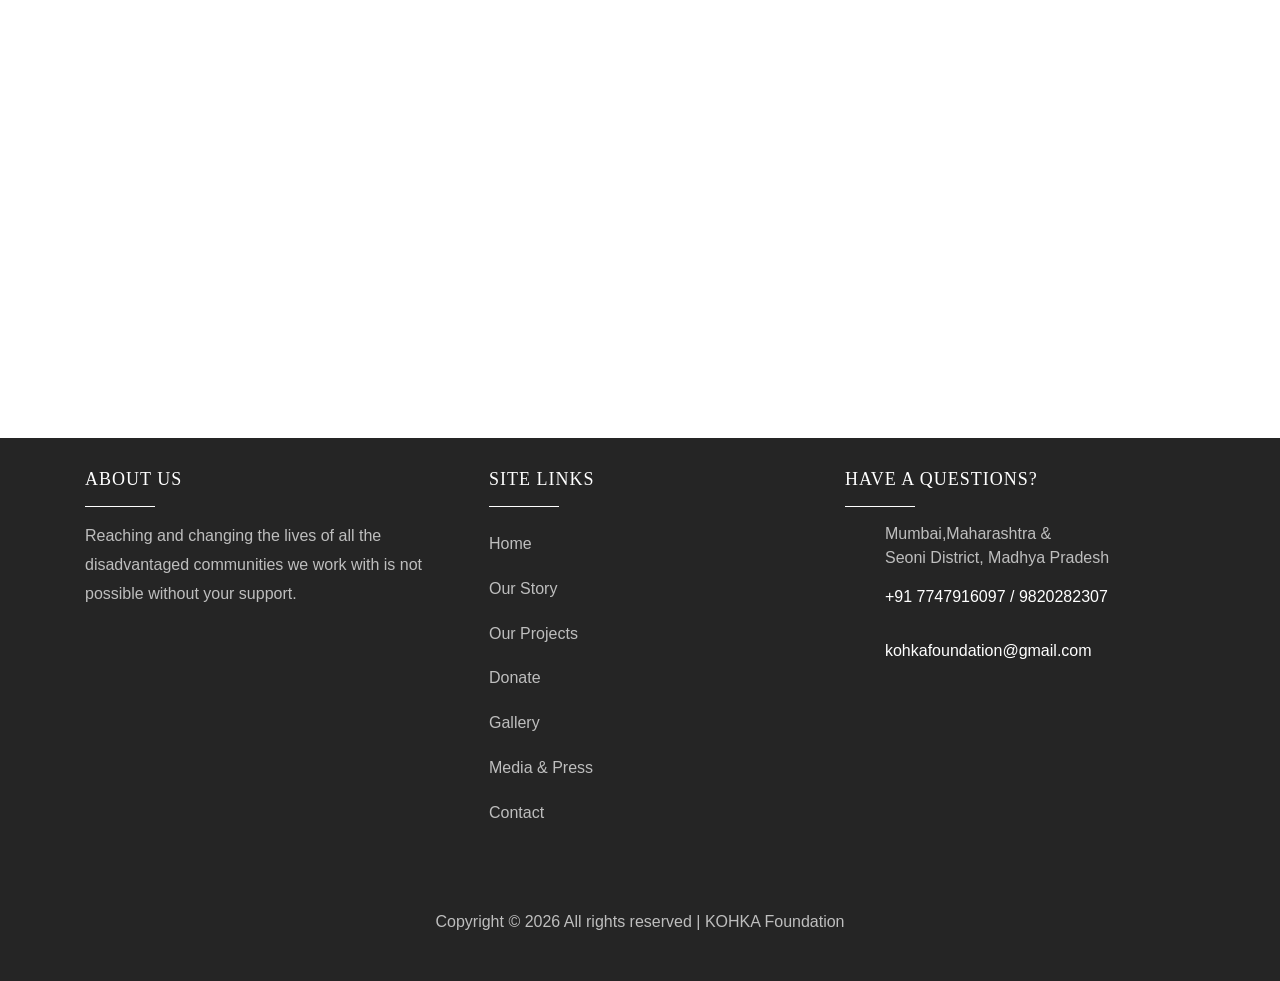
==== commit 42c213eb: "Footer Height Adjusted as per Ahana Requirement in all pages" ====
--- a/index.html
+++ b/index.html
@@ -614,8 +614,8 @@
       <div class="row mb-5">
         <div class="col-md-4">
           <div class="ftco-footer-widget mb-4">
-            <h2 class="ftco-heading-2">About Us</h2>
-            <p>Reaching and changing the lives of all the disadvantaged communities we work with is not possible without
+            <h2 class="ftco-heading-2 gupter-medium">About Us</h2>
+            <p class="gupter-regular">Reaching and changing the lives of all the disadvantaged communities we work with is not possible without
               your support.</p>
               <ul class="ftco-footer-social list-unstyled float-md-left float-lft mt-5">
                 <li class="ftco-animate"><a href="https://x.com/i/flow/login?redirect_after_login=%2FKohkaFoundation"><span class="icon-twitter"></span></a></li>
@@ -628,8 +628,8 @@
 
         <div class="col-md-4">
           <div class="ftco-footer-widget mb-4 ml-md-4">
-            <h2 class="ftco-heading-2">Site Links</h2>
-            <ul class="list-unstyled">
+            <h2 class="ftco-heading-2 gupter-medium">Site Links</h2>
+            <ul class="list-unstyled gupter-regular">
               <li><a href="index.html" class="py-2 d-block">Home</a></li>
               <li><a href="Our_Story.html" class="py-2 d-block">Our Story</a></li>
               <li><a href="Our_Projects.html" class="py-2 d-block">Our Projects</a></li>
@@ -643,15 +643,15 @@
         </div>
         <div class="col-md-4">
           <div class="ftco-footer-widget mb-4">
-            <h2 class="ftco-heading-2">Have a Questions?</h2>
+            <h2 class="ftco-heading-2 gupter-medium">Have a Questions?</h2>
             <div class="block-23 mb-3">
               <ul>
-                <li><span class="icon icon-map-marker"></span><span class="text"> Mumbai,Maharashtra
+                <li><span class="icon icon-map-marker"></span><span class="text gupter-regular"> Mumbai,Maharashtra
                     & <br>Seoni District, Madhya Pradesh </span></li>
-                <li><a href="#"><span class="icon icon-phone"></span><span class="text">+91 7747916097 /
+                <li><a href="#"><span class="icon icon-phone"></span><span class="text gupter-regular">+91 7747916097 /
                       9820282307</span></a></li>
                 <li><a href="#"><span class="icon icon-envelope"></span><span
-                      class="text">kohkafoundation@gmail.com</span></a></li>
+                      class="text gupter-regular">kohkafoundation@gmail.com</span></a></li>
               </ul>
             </div>
           </div>
@@ -660,7 +660,7 @@
       <div class="row">
         <div class="col-md-12 text-center">
 
-          <p>
+          <p class="gupter-regular">
             Copyright &copy;
             <script>document.write(new Date().getFullYear());</script> All rights reserved | KOHKA Foundation</a>
           </p>
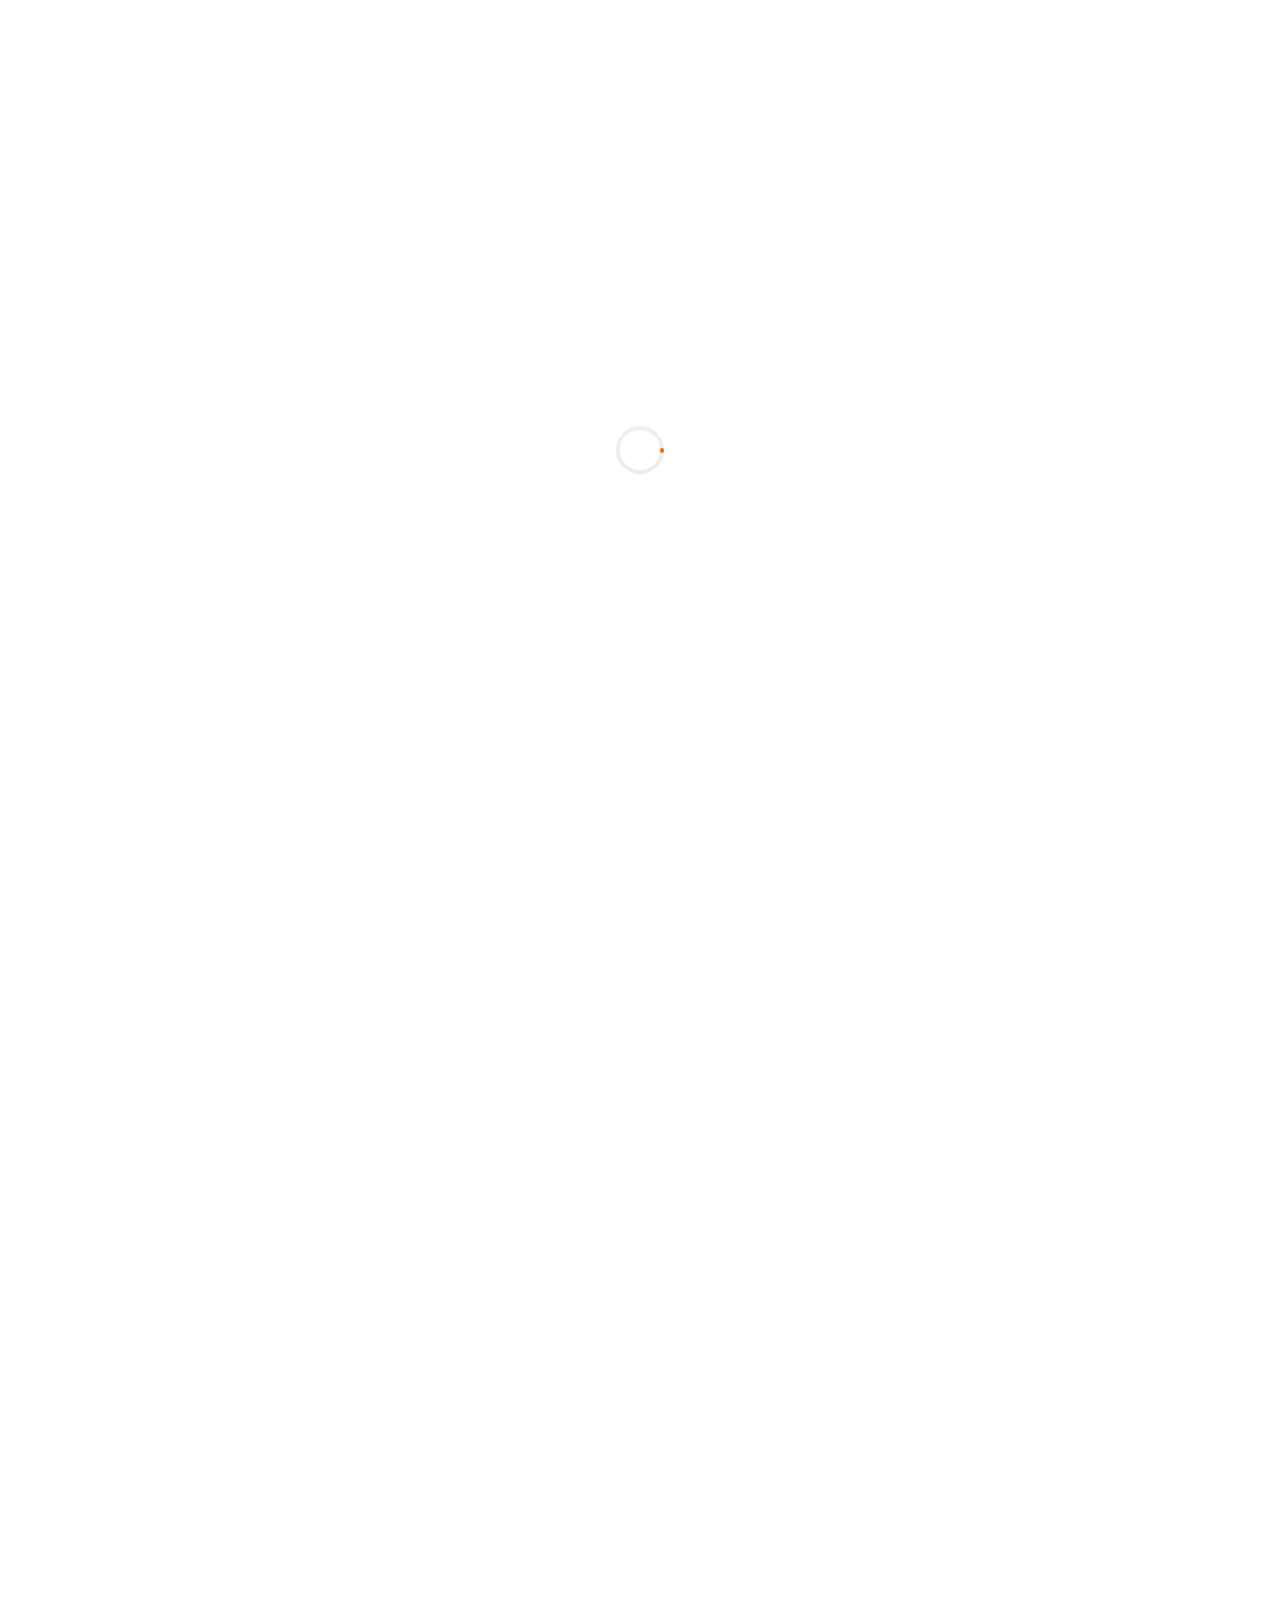
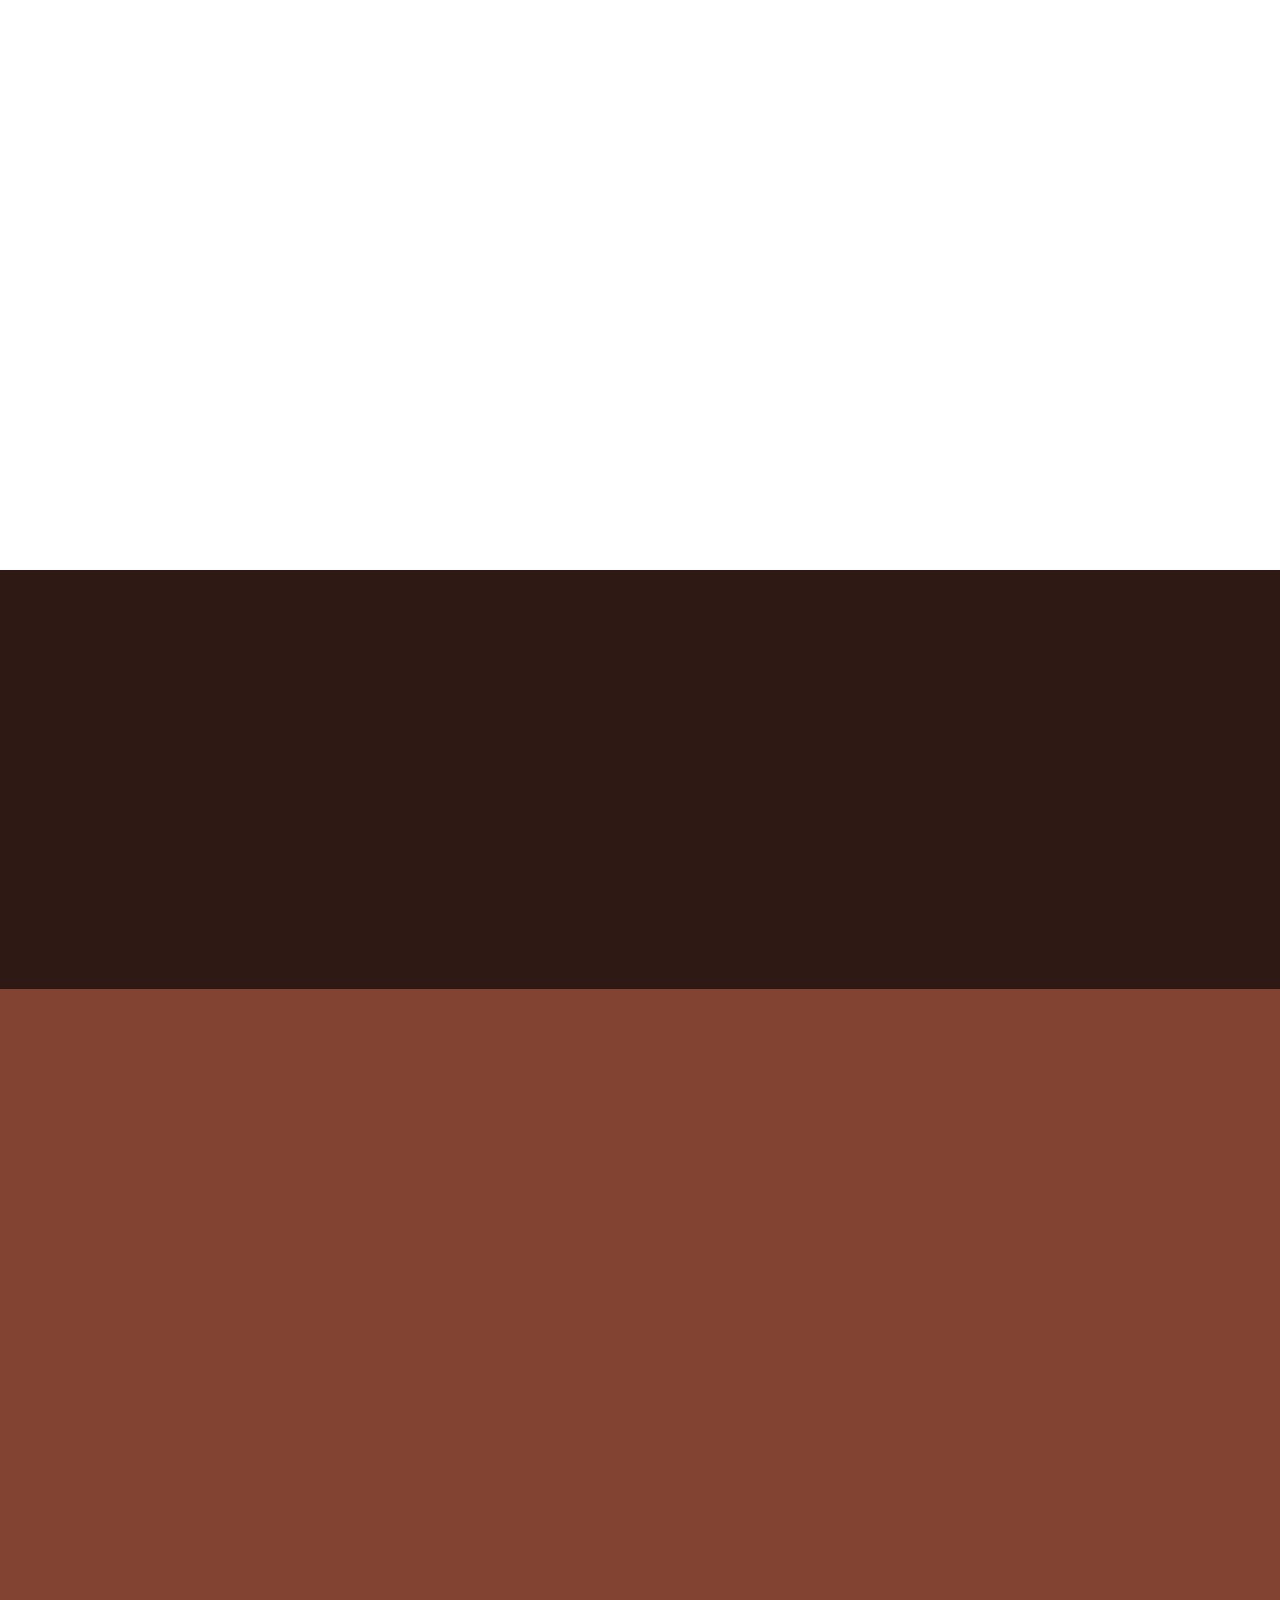
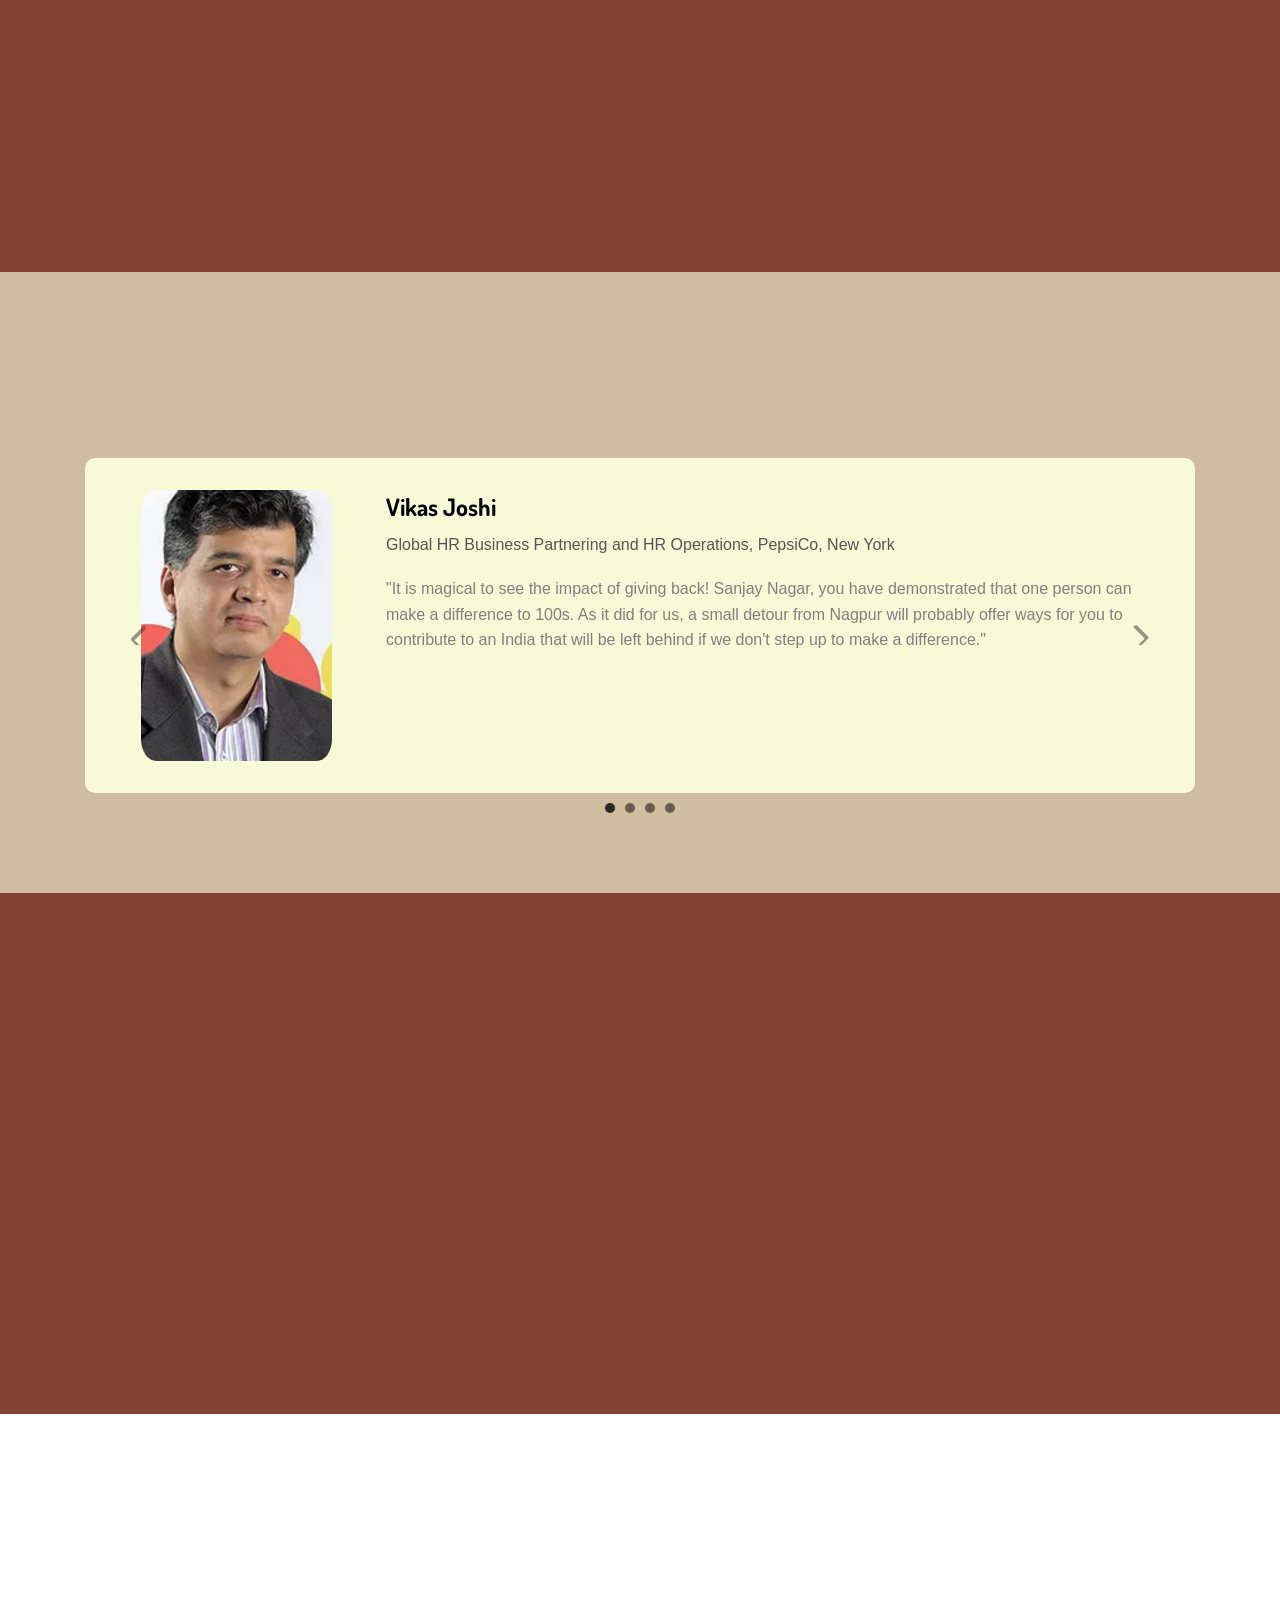
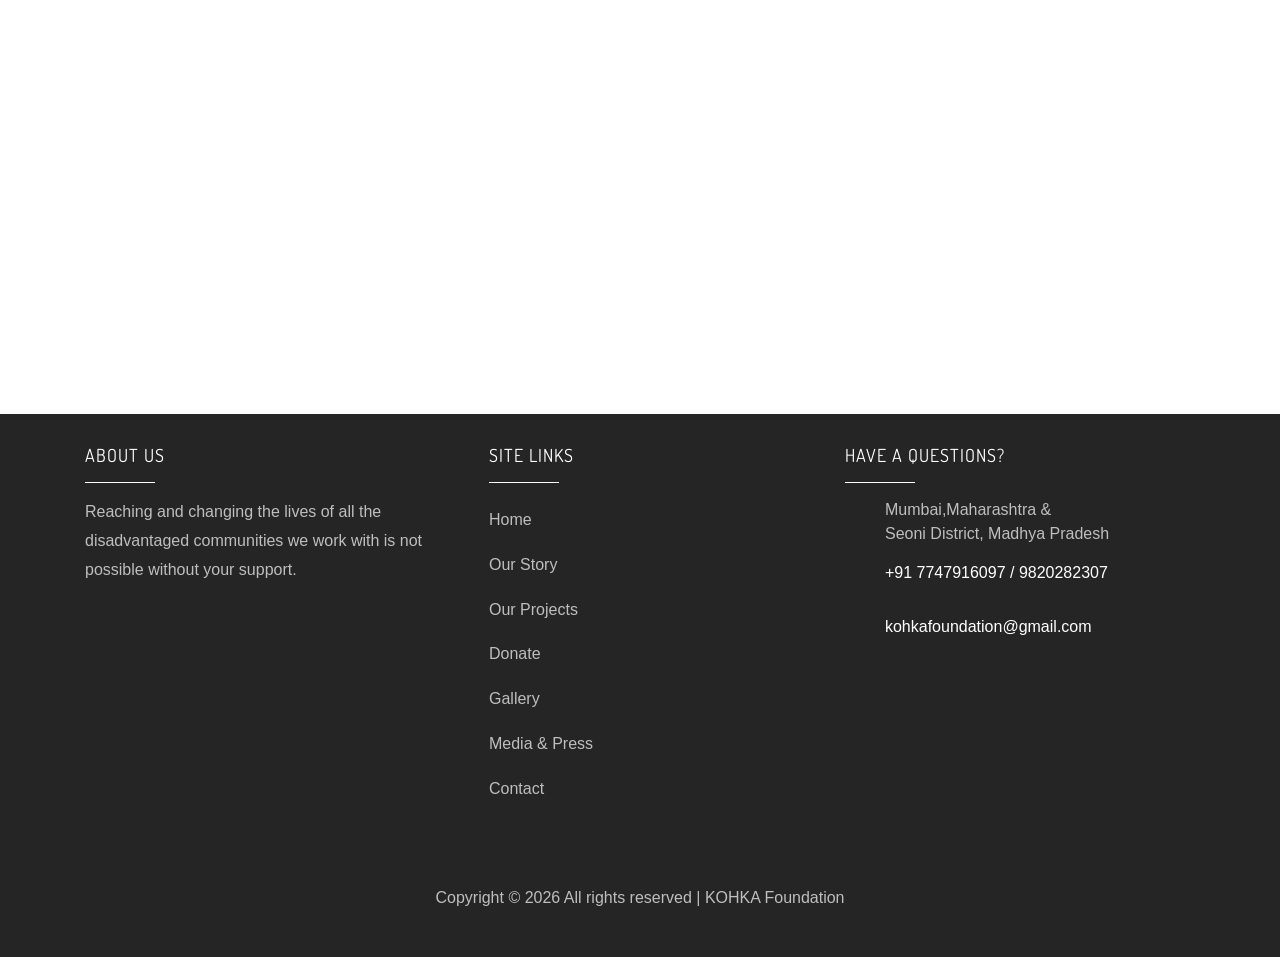
==== commit 99e24f13: "Headings Upper case, Read More button color,  Secondary education cards" ====
--- a/index.html
+++ b/index.html
@@ -368,7 +368,7 @@
           <!-- <p>Our efforts include outreach programs, community intervention, regular counselling and all the projects we are responsible for in Seoni, Madhya Pradesh and Mumbai, Maharashtra.</p> -->
           <p class="gupter-regular">During the Covid-19 pandemic, our main beneficiaries in Mumbai have been city-wide police departments, hospitals, transgender and sex worker communities, and visually impaired individuals.</p>
           <div class="text-md-right">
-              <a href="Our_Projects.html" class="btn btn-info">Read More</a>
+              <a href="Our_Projects.html" class="btnfc btnfc-secondary">Read More</a>
           </div>
       </div>
           <div class="col-md-6 d-flex ftco-animate">
@@ -409,7 +409,7 @@
     <section class="ftco-section-3 img" style="background-color: #762f1d; max-height: 80%;">
       <div class="donor-overlay"></div>
       <div class="col-md-12 heading-section ftco-animate text-center">
-        <h2 class="mb-4 md-4 gupter-medium">TESTIMONIALS</h2>
+        <h2 class="mb-4 md-4 font-text gupter-medium">TESTIMONIALS</h2>
         <p class="mb-4 md-4 gupter-regular">United in purpose, driven by compassion, we pave the path for a brighter tomorrow, one step at a time.</p>
         
       </div>
@@ -528,7 +528,7 @@
             <textarea name="" id="" cols="30" rows="3" class="form-control" placeholder="Message"></textarea>
           </div>
           <div class="form-group">
-            <input type="submit" value="Send Message" class="btn btn-info py-3 px-5 " style="border: none; border-radius: 5px; cursor: pointer;">
+            <input type="submit" value="Send Message" class="btnfc btnfc-secondaryForm  py-3 px-5 " style="border: none; border-radius: 5px; cursor: pointer;">
           </div>
         </form>
       </div>
--- a/css/carousel.css
+++ b/css/carousel.css
@@ -1,89 +1,106 @@
 /* body{
     background-color: #7B1FA2;
   }  */
-  
-  .con{
-      margin-top:100px;
-      margin-bottom:100px;
-  }
-
-  .carousel-inner img {
-      width: 100%;
-      height: 100%;
-  }
+
+.con {
+  margin-top: 100px;
+  margin-bottom: 100px;
+}
+
+.carousel-inner img {
+  width: 100%;
+  height: 100%;
+}
 
 #custCarousel .carousel-indicators {
-    position: static;
-    margin-top:20px;
-}
-
-#custCarousel .carousel-indicators > li {
-  width:100px;
-}
-
- #custCarousel .carousel-indicators li img {
-    display: block;
-    opacity: 0.5;
- }
-
-  #custCarousel .carousel-indicators li.active img {
-    opacity: 1;
-  }
-
-  #custCarousel .carousel-indicators li:hover img {
-    opacity: 0.75;
-  }
-
-  .carousel-item img{
-
-    width:80%;
-  }
-.fontIcon{
-    height: 50px;
-    width: 50px;
-  }
-
-.font-text{
-  font-family: "Sofia", sans-serif;
+  position: static;
+  margin-top: 20px;
+}
+
+#custCarousel .carousel-indicators>li {
+  width: 100px;
+}
+
+#custCarousel .carousel-indicators li img {
+  display: block;
+  opacity: 0.5;
+}
+
+#custCarousel .carousel-indicators li.active img {
+  opacity: 1;
+}
+
+#custCarousel .carousel-indicators li:hover img {
+  opacity: 0.75;
+}
+
+.carousel-item img {
+
+  width: 80%;
+}
+
+.fontIcon {
+  height: 50px;
+  width: 50px;
+}
+
+.font-text {
+  font-family: "Gupter", serif;
   font-size: 50px;
-  text-shadow: .04em .04em 0 #fff,.08em .08em 0 #aaa;
+  text-transform: uppercase;
+  text-shadow: .04em .04em 0 #fff, .08em .08em 0 #aaa;
   -webkit-text-shadow: .04em .04em 0 #fff, .08em .08em 0 #aaa;
 }
-.gupter-medium{
+
+.font-text.heading1 {
+  font-family: "Gupter", sans-serif;
+  font-size: 30px;
+  text-shadow: .04em .04em 0 #fff, .08em .08em 0 #aaa;
+  -webkit-text-shadow: .04em .04em 0 #fff, .08em .08em 0 #aaa;
+}
+
+.font-text.gupter-medium {
   font-family: "Gupter", serif;
   font-weight: 520;
   font-size: xx-large;
   font-style: normal;
 }
-.gupter-mediumShadow{
+
+.gupter-mediumShadow {
   font-family: "Gupter", serif;
   font-weight: 520;
   font-size: xx-large;
   font-style: normal;
-  text-shadow: .04em .04em 0 #fff,.08em .08em 0 #aaa;
+  text-shadow: .04em .04em 0 #fff, .08em .08em 0 #aaa;
   -webkit-text-shadow: .04em .04em 0 #fff, .08em .08em 0 #aaa;
 }
+
 .gupter-regular {
   font-family: "Gupter", sans-serif;
   font-weight: 100;
   font-style: normal;
 }
-.gupter-large{
+
+.gupter-large {
   font-family: "Gupter", Verdana, Geneva, Tahoma, sans-serif;
   font-weight: 1060;
   font-size: 100%;
-  font-stretch:ultra-expanded;
+  font-stretch: ultra-expanded;
   font-style: normal;
 }
 
 .cardSE {
-  border: 1px solid #e0e0e0; /* Optional: add a border */
-  border-radius: 8px; /* Rounded corners */
-  box-shadow: 0 2px 8px rgba(0, 0, 0, 0.1); /* Subtle shadow */
+  border: 1px solid #e0e0e0;
+  /* Optional: add a border */
+  border-radius: 8px;
+  /* Rounded corners */
+  box-shadow: 0 2px 8px rgba(0, 0, 0, 0.1);
+  /* Subtle shadow */
 }
 
 .card-bodySE {
-  padding: 20px; /* Padding for card content */
+  padding: 20px;
+  /* Padding for card content */
 }
 
 .btnfc {
@@ -93,22 +110,110 @@
   -ms-border-radius: 0px;
   border-radius: 0px;
   -webkit-box-shadow: 0 5px 20px -5px rgba(0, 0, 0, 0.5);
-  box-shadow: 0 5px 20px -5px rgba(0, 0, 0, 0.5); }
-  .btnfc:hover, .btnfc:active, .btnfc:focus {
-    outline: none; }
-  .btnfc.btnfc-primary {
-    background: #762f1d;
-    border: 1px solid #271c1a;
-    color: #fff; }
-    .btnfc.btnfc-primary:hover {
-      border: 1px solid #7f483a;
-      background: rgba(251, 251, 231, 0.774) !important;
-      color: #762f1d; }
-    .btnfc.btnfc-primary.btnfc-outline-primary {
-      border: 1px solid #762f1d;
-      background: transparent;
-      color: #762f1d; }
-      .btnfc.btnfc-primary.btnfc-outline-primary:hover {
-        border: 1px solid transparent;
-        background: #762f1d;
-        color: #fff; }
+  box-shadow: 0 5px 20px -5px rgba(0, 0, 0, 0.5);
+}
+
+.btnfc:hover,
+.btnfc:active,
+.btnfc:focus {
+  outline: none;
+}
+
+.btnfc.btnfc-primary {
+  background: #762f1d;
+  border: 1px solid #271c1a;
+  color: #fff;
+}
+
+.btnfc.btnfc-primary:hover {
+  border: 1px solid #7f483a;
+  background: rgba(251, 251, 231, 0.774) !important;
+  color: #762f1d;
+}
+
+.btnfc.btnfc-primary.btnfc-outline-primary {
+  border: 1px solid #762f1d;
+  background: transparent;
+  color: #762f1d;
+}
+
+.btnfc.btnfc-primary.btnfc-outline-primary:hover {
+  border: 1px solid transparent;
+  background: #762f1d;
+  color: #fff;
+}
+
+.btnfc.btnfc-secondary {
+  background: #943d2a;
+  border: 1px solid #3d2722;
+  color: #fff;
+  padding: 6px;
+  
+}
+
+.btnfc.btnfc-secondary:hover {
+  border: 1px solid #693c30;
+  background: rgb(160, 160, 103) !important;
+  color: black;
+}
+
+.btnfc.btnfc-secondary.btnfc-outline-secondary {
+  border: 1px solid #f3deba;
+  background: transparent;
+  color: #f3deba;
+  
+}
+
+.btnfc.btnfc-secondary.btnfc-outline-secondary:hover {
+  border: 1px solid transparent;
+  background: #f3deba;
+  color: #2f1914;
+}
+
+.btnfc.btnfc-secondaryForm {
+  background: rgb(160, 160, 103);
+  border: 1px solid #3d2722;
+  color: black
+}
+
+.btnfc.btnfc-secondaryForm:hover {
+  border: 1px solid #693c30;
+  background: rgb(177, 177, 126) !important;
+  color: black;
+}
+
+.btnfc.btnfc-secondaryForm.btnfc-outline-secondaryForm {
+  border: 1px solid #f3deba;
+  background: transparent;
+  color: #f3deba;
+}
+
+.btnfc.btnfc-secondaryForm.btnfc-outline-secondaryForm:hover {
+  border: 1px solid transparent;
+  background: #f3deba;
+  color: #2f1914;
+}
+
+.btnfc.btnfc-secondaryForm {
+  background: rgb(160, 160, 103);
+  border: 1px solid #3d2722;
+  color: black
+}
+
+.btnfc.btnfc-secondaryForm:hover {
+  border: 1px solid #693c30;
+  background: rgb(177, 177, 126) !important;
+  color: black;
+}
+
+.btnfc.btnfc-secondaryForm.btnfc-outline-secondaryForm {
+  border: 1px solid #f3deba;
+  background: transparent;
+  color: #f3deba;
+}
+
+.btnfc.btnfc-secondaryForm.btnfc-outline-secondaryForm:hover {
+  border: 1px solid transparent;
+  background: #f3deba;
+  color: #2f1914;
+}
